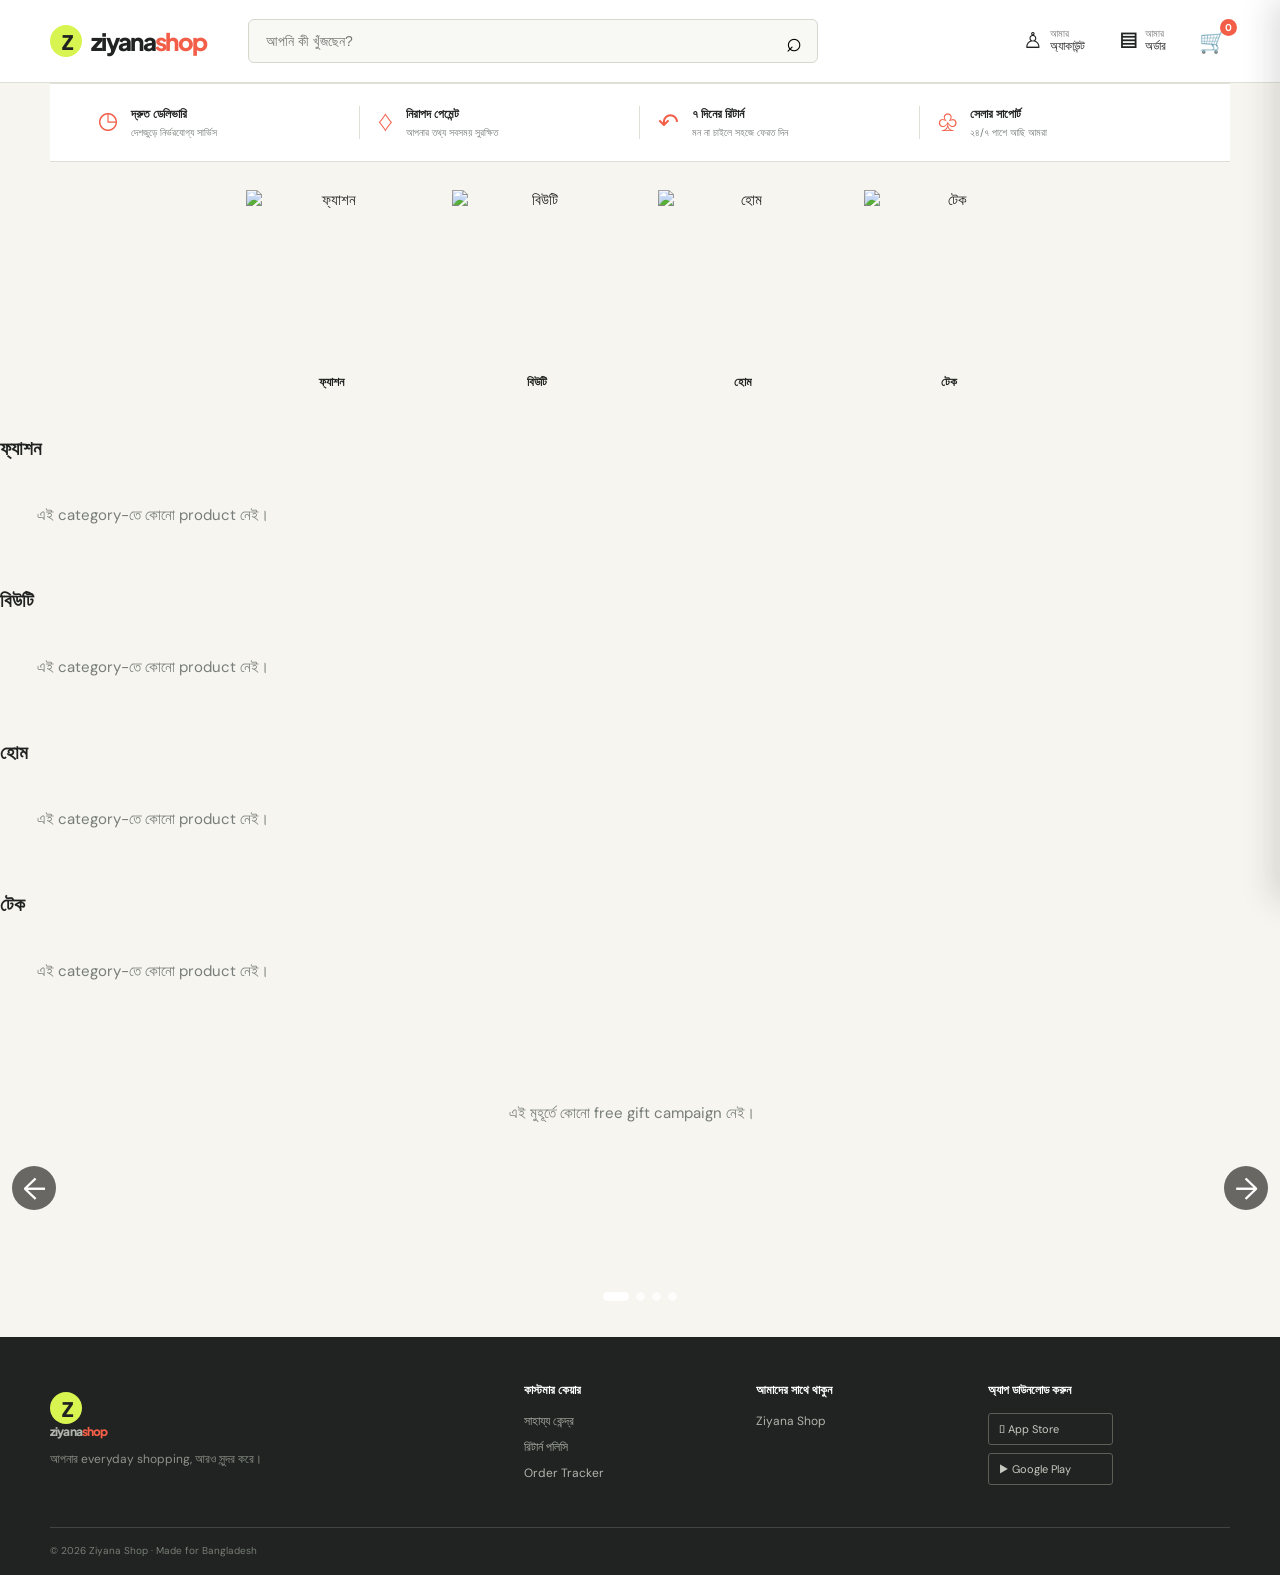
==== index.html @ 01402bc1 "Fix promotional slider dimensions" ====
<!doctype html>
<html lang="bn">
  <head>
    <meta charset="UTF-8" />
    <meta name="viewport" content="width=device-width, initial-scale=1.0" />
    <title>Ziyana Shop | Everyday made easy</title>
    <link rel="preconnect" href="https://fonts.googleapis.com" />
    <link rel="preconnect" href="https://fonts.gstatic.com" crossorigin />
    <link href="https://fonts.googleapis.com/css2?family=DM+Sans:wght@400;500;600;700&family=Plus+Jakarta+Sans:wght@600;700;800&display=swap" rel="stylesheet" />
    <link rel="stylesheet" href="style.css?v=slider-layout-2" />
  </head>
  <body>
<header class="site-header">
      <div class="header-main container">
        <a class="brand" href="#top" aria-label="Ziyana Shop home"><span class="brand-mark">Z</span><span>ziyana<span>shop</span></span></a>
        <div class="search-wrap">
          <input id="searchInput" type="search" placeholder="আপনি কী খুঁজছেন?" aria-label="Search products" />
          <button id="searchButton" class="search-button" aria-label="Search">⌕</button>
          <div id="searchSuggestions" class="search-suggestions" hidden></div>
        </div>
        <nav class="header-actions" aria-label="Account actions">
          <button class="nav-action" id="accountButton"><span class="action-icon">♙</span><span><small>আমার</small> অ্যাকাউন্ট</span></button>
          <button class="nav-action" id="ordersButton"><span class="action-icon">▤</span><span><small>আমার</small> অর্ডার</span></button>
          <button class="cart-button" id="cartButton" aria-label="Open cart"><span>🛒</span><b id="cartCount">0</b></button>
        </nav>
      </div>
      <div class="nav-row container">
        <button class="category-menu" id="categoryMenu"><span>☰</span> সব ক্যাটাগরি <i>⌄</i></button>
        <nav class="quick-links"><a href="#campaign">ক্যাম্পেইন</a><a href="#categories">ক্যাটাগরি</a><a href="#mall" data-action="mall-products">Ziyana Shop</a><a href="#help">সাহায্য কেন্দ্র</a></nav>
        <span class="delivery-note">⌖ ঢাকা, বাংলাদেশ <span>⌄</span></span>
      </div>
    </header>

    <main id="top">
<section class="benefits container" aria-label="Shopping benefits"><div><span class="benefit-icon">◷</span><p><b>দ্রুত ডেলিভারি</b><small>দেশজুড়ে নির্ভরযোগ্য সার্ভিস</small></p></div><div><span class="benefit-icon">♢</span><p><b>নিরাপদ পেমেন্ট</b><small>আপনার তথ্য সবসময় সুরক্ষিত</small></p></div><div><span class="benefit-icon">↶</span><p><b>৭ দিনের রিটার্ন</b><small>মন না চাইলে সহজে ফেরত দিন</small></p></div><div><span class="benefit-icon">♧</span><p><b>সেলার সাপোর্ট</b><small>২৪/৭ পাশে আছি আমরা</small></p></div></section>

      <section class="section container" id="categories">
  <div class="section-heading">
    <div>
      <p class="eyebrow">SHOP YOUR STYLE</p>
      <h2>Shop by category</h2>
    </div>
    <div class="category-slider-controls">
      <button type="button" class="category-slider-arrow" data-category-scroll="left" aria-label="Previous categories">←</button>
      <button type="button" class="category-slider-arrow" data-category-scroll="right" aria-label="Next categories">→</button>
    </div>
  </div>
  <div class="category-grid" id="categoryGrid"></div>
</section><div id="dynamicCategorySections"></div>

      
<section class="promo-master-slider" id="promoMasterSlider" aria-label="Promotional sections">
  <div class="promo-slider-track">
    <article class="promo-slide" data-promo-static="campaign" data-promo-key="campaign"><section class="deal-band campaign-band" id="campaign"><div class="section container"><div class="campaign-banner" data-action="new-arrival-products" role="button" tabindex="0" aria-label="New arrival products দেখুন"><div><p class="eyebrow coral">SPECIAL CAMPAIGN · JUST FOR YOU</p><h2><span id="campaignBannerTitle">Style refresh,</span><br /><em id="campaignBannerSubtitle">feel your best.</em></h2><p id="campaignBannerText">নির্বাচিত category-তে special price, limited-time offers এবং নতুন season-এর favourites একসাথে.</p></div><div class="campaign-visual"><img id="campaignBannerImage" src="https://images.unsplash.com/photo-1542291026-7eec264c27ff?auto=format&fit=crop&w=900&q=85" alt="Campaign banner"><div class="campaign-stamp">UP<br /><strong>TO</strong><br /><b id="campaignBannerDiscount">50%</b><br />OFF</div></div></div><div class="category-product-section new-arrivals-section" id="newArrivals" style="display:none !important;"><div class="section-heading deal-heading"><div><p class="eyebrow coral">NEW ARRIVALS</p><h2>New arrival</h2></div></div><div class="product-grid" id="newArrivalProductGrid"></div></div></section></article>
    <article class="promo-slide" data-promo-static="mall" data-promo-key="mall"><section class="section container story-section" id="mall"><div class="story-card" data-action="mall-products" role="button" tabindex="0" aria-label="Ziyana Shop দেখুন"><div><p class="eyebrow">ZIYANA SHOP</p><h2>Ziyana Shop Featured Section</h2><p>আপনার জন্য বেছে নেওয়া ট্রেন্ডিং ও পছন্দের পণ্যগুলো এক নজরে দেখে নিন।</p></div><img src="https://images.unsplash.com/photo-1525507119028-ed4c629a60a3?auto=format&fit=crop&w=1000&q=85" alt="Clothing rack in a modern store" /></div></section></article>
  </div>
  <button type="button" class="promo-slider-arrow promo-slider-prev" aria-label="Previous section">←</button>
  <button type="button" class="promo-slider-arrow promo-slider-next" aria-label="Next section">→</button>
  <div class="promo-slider-dots" aria-label="Promotional sections"></div>
</section>
<div class="promo-sources" aria-hidden="true" hidden>
  <section class="section container gift-section" id="gifts"><div class="section-heading"><div><p class="eyebrow">FREE WITH YOUR ORDER</p><h2>Free gifts</h2></div></div><div class="gift-grid" id="giftGrid"></div></section>
  <section id="campaignAdsSource" class="special-campaigns"><div class="ad-grid" id="adGrid"></div></section>
</div>
</main>

    <footer id="help"><div class="container footer-inner"><div><a class="brand footer-brand" href="#top"><span class="brand-mark">Z</span><span>ziyana<span>shop</span></span></a><p>আপনার everyday shopping, আরও সুন্দর করে।</p></div><div><b>কাস্টমার কেয়ার</b><a href="#help" data-info-page="help">সাহায্য কেন্দ্র</a><a href="#help" data-info-page="returns">রিটার্ন পলিসি</a><a href="#help" data-action="order-tracker">Order Tracker</a></div><div><b>আমাদের সাথে থাকুন</b><a href="#categories" data-action="mall-products">Ziyana Shop</a></div><div><b>অ্যাপ ডাউনলোড করুন</b><span class="app-badge"> App Store</span><span class="app-badge">▶ Google Play</span></div></div><div class="copyright container">© 2026 Ziyana Shop · Made for Bangladesh</div></footer>

    <div class="overlay" id="overlay" hidden></div>
    <aside class="cart-drawer" id="cartDrawer" aria-label="Shopping cart"><div class="drawer-head"><h2>আপনার ব্যাগ <span id="drawerCount">0</span></h2><button id="closeCart" aria-label="Close cart">×</button></div><div id="cartItems" class="cart-items"><div class="empty-cart"><span>🛍</span><h3>আপনার ব্যাগ খালি</h3><p>পছন্দের পণ্যগুলো এখানে জমা হবে।</p></div></div><div class="cart-footer"><div><span>সাবটোটাল</span><strong id="cartTotal">৳০</strong></div><button class="primary-button checkout-button">চেকআউট করুন <span>→</span></button></div></aside>
    <div class="modal" id="productModal" hidden><button class="modal-close" id="closeModal">×</button><div id="modalContent"></div></div>
    <div class="modal campaign-view-modal" id="campaignViewModal" hidden><button class="modal-close" data-close-modal="campaignViewModal">×</button><div id="campaignViewContent"></div></div>
    <div class="modal form-modal" id="authModal" hidden><button class="modal-close" data-close-modal="authModal">×</button><div id="authContent"></div></div>
    <div class="modal form-modal wide-modal" id="checkoutModal" hidden><button class="modal-close" data-close-modal="checkoutModal">×</button><div id="checkoutContent"></div></div>
    <div class="modal form-modal wide-modal" id="adminModal" hidden><button class="modal-close" data-close-modal="adminModal">×</button><div id="adminContent"></div></div>
    <div class="modal form-modal" id="ordersModal" hidden><button class="modal-close" data-close-modal="ordersModal">×</button><div id="ordersContent"></div></div>
    <div class="modal form-modal wide-modal info-modal" id="infoModal" hidden><button class="modal-close" data-close-modal="infoModal">×</button><div id="infoContent"></div></div>
    <div class="toast" id="toast">পণ্যটি আপনার ব্যাগে যোগ হয়েছে ✓</div>
    <script src="https://cdn.jsdelivr.net/npm/@supabase/supabase-js@2"></script>
    <script src="supabase-config.js"></script>
    <script src="app.js?v=page-routes-1"></script>
    <script src="slider-layout-fix.js?v=1"></script>
    <script src="route-pages.js?v=1"></script>
  </body>
</html>
---- style.css ----
.campaign-view-modal{width:min(1050px,calc(100% - 24px));background:#f7f8ef}.campaign-view-modal .campaign-view-header{padding:22px 24px;background:linear-gradient(135deg,#f0f6d5,#fff0e7)}.campaign-view-modal .campaign-product-grid{display:grid;grid-template-columns:repeat(auto-fit,minmax(180px,1fr));gap:14px;padding:20px}.campaign-view-modal .product-card{min-width:0;border-radius:16px;background:#fff;overflow:hidden;box-shadow:0 8px 22px #27321b18;transition:transform .2s ease,box-shadow .2s ease}.campaign-view-modal .product-card:hover{transform:translateY(-5px) rotate(-.5deg);box-shadow:0 14px 30px #27321b2b}.campaign-view-modal .product-image{aspect-ratio:1/1;background:linear-gradient(145deg,#f1f5d9,#ffe8de);padding:12px}.campaign-view-modal .product-image img{width:100%;height:100%;object-fit:cover;border-radius:12px;padding:0}.campaign-view-modal .product-info{padding:12px}.campaign-view-modal .product-actions{grid-template-columns:1fr}.campaign-view-modal .buy-now-button{
  width:100%;
  margin-top:13px!important;
  border:1px solid var(--ink);
  background:#fff;
  color:var(--ink);
  padding:9px!important;
  font-size:11px;
  font-weight:600;
}
.campaign-view-modal .buy-now-button:hover{
  background:var(--ink);
  color:#fff;
}
.gift-rule-fields{display:grid;grid-template-columns:repeat(2,minmax(0,1fr));gap:10px;margin:10px 0}.gift-rule-fields label{display:grid;gap:6px;color:var(--muted);font-size:10px;font-weight:700}.gift-rule-fields input,.gift-rule-fields select{width:100%;margin:0}
@media(max-width:600px){.gift-rule-fields{grid-template-columns:1fr}}
.info-modal{background:#f7f8ef}.info-page{max-width:720px;margin:0 auto;padding:26px}.info-page h2{font:800 32px var(--heading);margin:8px 0 12px}.info-page>p:not(.eyebrow){color:var(--muted);line-height:1.7}.info-points{display:grid;gap:10px;margin-top:24px}.info-points>div{display:flex;align-items:center;gap:14px;padding:16px;background:#fff;border:1px solid var(--line);border-radius:12px}.info-points b{display:grid;place-items:center;width:32px;height:32px;border-radius:50%;background:var(--coral);color:#fff}.tracker-result{margin-top:20px;background:#fff;border:1px solid var(--line);border-radius:12px;padding:16px}
.campaign-visual{position:relative;min-height:220px;display:flex;align-items:center;justify-content:center;overflow:hidden}.campaign-visual>img{width:100%;height:260px;object-fit:cover}.campaign-visual .campaign-stamp{position:absolute;right:12px;bottom:12px}.campaign-picker input[type="checkbox"]{width:18px!important;height:18px!important;accent-color:var(--coral);cursor:pointer}.campaign-picker label{cursor:pointer}
.category-product-section{padding-top:16px}.category-product-section+.category-product-section{margin-top:34px}.category-product-section .section-heading{margin-bottom:18px}.category-product-section .see-more-button{margin:0}
.special-campaigns{padding-top:24px}.special-campaigns .section-heading{margin-bottom:18px}
.selected-products-preview{display:grid;gap:7px;margin:8px 0 14px;padding:10px 12px;border:1px solid #dfe4d7;background:#fff}.selected-products-preview>b{font-size:11px;color:var(--ink)}.selected-products-preview>div{display:flex;flex-wrap:wrap;gap:5px}.selected-products-preview>div>span{padding:4px 7px;background:#eef4d8;color:#42502b;font-size:10px}.selected-products-preview small{color:var(--muted);font-size:10px}
.admin-card{position:relative;transition:box-shadow .2s ease}.admin-card.is-collapsed{min-height:72px}.admin-card.is-collapsed>form,.admin-card.is-collapsed>.admin-list,.admin-card.is-collapsed>.product-list-tools,.admin-card.is-collapsed>.selected-products-preview{display:none}.admin-card-toggle{position:absolute;top:14px;right:14px;border:1px solid var(--line);background:#fff;color:var(--ink);padding:7px 12px;font-size:11px;font-weight:700;cursor:pointer}.admin-card:not(.is-collapsed){box-shadow:0 10px 28px #27321b12}.product-list-tools{display:grid;gap:5px;margin:12px 0}.product-list-tools input{width:100%;padding:11px;border:1px solid var(--line);font:inherit;font-size:12px}.product-list-tools small{color:var(--muted);font-size:10px}
.admin-grid{align-items:start}.admin-grid>.admin-card:nth-child(1),#adminModal>.admin-card:nth-of-type(odd){background:#f5f8e8}.admin-grid>.admin-card:nth-child(2),#adminModal>.admin-card:nth-of-type(even){background:#fff5ed}.admin-card{border:0!important;border-radius:14px!important;overflow:hidden;padding:22px!important;box-shadow:0 8px 24px #27321b10}.admin-card.is-collapsed{padding:20px 22px!important}.admin-card h3{padding-right:84px}.admin-card-toggle{border-radius:999px}.admin-card:not(.is-collapsed) .admin-card-toggle{background:var(--ink);color:#fff}.admin-card .admin-list{max-height:360px;overflow:auto}.admin-card .admin-list-row{background:#ffffffb8;border-radius:10px;margin:7px 0;border:1px solid #ffffff}.admin-card .admin-list-row:hover{transform:translateY(-1px);box-shadow:0 5px 14px #27321b12}.admin-stats>div{border-radius:14px;box-shadow:0 5px 18px #27321b12}
.gift-summary{display:flex;align-items:center;gap:10px;margin:10px 0;padding:8px;background:#f4f7e9;color:#4b774b}.gift-summary img{width:42px;height:42px;object-fit:cover;background:#fff}.gift-summary span{display:grid;gap:2px;flex:1}.gift-summary span b{font-size:10px;text-transform:uppercase;color:var(--muted)}.gift-summary strong{font-size:11px}
/* Final campaign view override */
#campaignViewModal.campaign-view-modal{position:fixed!important;inset:0!important;left:0!important;top:0!important;transform:none!important;width:100vw!important;max-width:none!important;height:100vh!important;max-height:none!important;margin:0!important;border:0!important;border-radius:0!important;overflow-x:hidden!important;overflow-y:auto!important;padding:52px clamp(18px,5vw,72px)!important;display:block!important}
#campaignViewModal.campaign-view-modal[hidden]{display:none!important}
#campaignViewModal .campaign-product-grid{width:100%;max-width:1180px;margin:0 auto;display:grid;grid-template-columns:repeat(4,minmax(0,1fr));gap:18px}
@media(max-width:800px){#campaignViewModal .campaign-product-grid{grid-template-columns:repeat(2,minmax(0,1fr));gap:10px}#campaignViewModal{padding:48px 15px 30px!important}}
.category-grid{grid-template-columns:repeat(2,minmax(0,220px))}.campaign-banner{background:var(--lime);display:flex;align-items:center;justify-content:space-between;min-height:235px;padding:35px 55px;margin-bottom:55px;overflow:hidden}.campaign-banner h2{font-size:35px}.campaign-banner p:not(.eyebrow){max-width:455px;color:#525b4b;line-height:1.6;font-size:13px;margin:12px 0 20px}.campaign-stamp{width:145px;height:145px;border-radius:50%;background:var(--coral);color:#fff;display:grid;place-content:center;text-align:center;line-height:.92;transform:rotate(10deg);font:700 15px var(--heading)}.campaign-stamp strong{font-size:11px}.campaign-stamp b{font-size:28px}.campaign-heading{margin-bottom:25px}.see-more-button{display:flex;align-items:center;gap:20px;background:var(--ink);color:#fff;padding:13px 22px;margin:28px auto 0;font-size:12px;font-weight:700;border-radius:2px}.see-more-button span{font-size:17px}
@media(max-width:800px){.campaign-banner{padding:28px 22px;min-height:260px}.campaign-banner h2{font-size:28px}.campaign-stamp{width:105px;height:105px;font-size:11px}.campaign-stamp b{font-size:22px}}

.admin-entry{color:var(--coral)}
.ad-section{padding-top:0}.ad-grid{display:grid;grid-template-columns:repeat(auto-fit,minmax(260px,1fr));gap:14px}.ad-card{position:relative;display:flex;align-items:center;min-height:125px;overflow:hidden;background:var(--ink);color:#fff}.ad-card img{width:42%;height:125px;object-fit:cover;opacity:.82}.ad-card span{display:grid;gap:5px;padding:18px}.ad-card small{color:var(--lime);font-size:9px;letter-spacing:.08em}.ad-card b{font:700 18px var(--heading)}.ad-card em{font-size:12px;color:#d9ddd2;font-style:normal}.ad-card>strong{position:absolute;right:17px;top:15px;color:var(--lime);font-size:20px}
.form-modal{width:min(510px,calc(100% - 30px));max-height:90vh;overflow:auto;padding:38px}.wide-modal{width:min(980px,calc(100% - 30px))}.panel-heading{margin-bottom:24px}.panel-heading h2,.admin-top h2{margin:5px 0 8px;font:800 27px var(--heading)}.panel-heading p:not(.eyebrow),.admin-top p:not(.eyebrow){color:var(--muted);font-size:13px;line-height:1.6}.stack-form,.admin-form{display:grid;gap:12px}.stack-form input,.stack-form textarea,.stack-form select,.admin-form input,.admin-form textarea,.admin-form select,.coupon-row input{width:100%;border:1px solid var(--line);background:#fafaf7;padding:13px 14px;font:inherit;font-size:13px;outline:0}.stack-form textarea,.admin-form textarea{min-height:90px;resize:vertical}.stack-form input:focus,.stack-form textarea:focus,.stack-form select:focus,.admin-form input:focus,.admin-form textarea:focus{border-color:var(--ink)}.form-switch{color:var(--muted);font-size:12px;text-align:center}.form-switch button{border:0;background:none;color:var(--coral);font-weight:700}.demo-note{background:#f1f3e8;color:#68705f;padding:10px;font-size:11px;text-align:center}.account-actions{display:grid;gap:10px}.outline-button{border:1px solid var(--ink);background:transparent;color:var(--ink);padding:12px 16px;font-weight:700;font-size:12px}.checkout-layout{display:grid;grid-template-columns:1fr 320px;gap:28px}.coupon-row{display:flex;gap:8px}.coupon-row .outline-button{white-space:nowrap;padding:0 16px}.coupon-message{font-size:11px;color:var(--muted);margin:0}.checkout-summary{background:#f4f5eb;padding:20px;height:max-content}.checkout-summary h3{margin:0 0 18px;font:700 16px var(--heading)}.checkout-summary>div{display:flex;justify-content:space-between;gap:18px;font-size:12px;margin:11px 0}.checkout-summary>div span{color:var(--muted)}.checkout-summary>div b{font-weight:700;text-align:right}.checkout-summary hr{border:0;border-top:1px solid var(--line);margin:18px 0}.checkout-summary .total-row{font-size:15px;align-items:center;margin-top:18px}.checkout-summary .total-row strong{font:800 20px var(--heading)}.discount-text{color:#31834d}.checkout-summary .primary-button{width:100%;justify-content:center;margin-top:20px}.stock-note{display:block;color:var(--muted);font-size:10px;margin:7px 0}.add-button:disabled{cursor:not-allowed;opacity:.5}.empty-state{color:var(--muted);padding:25px 0;text-align:center}.order-list{display:grid;gap:10px}.order-card{border:1px solid var(--line);padding:15px;display:grid;grid-template-columns:1fr auto auto;gap:7px 15px}.order-card small,.order-card p{grid-column:1/-1;color:var(--muted);font-size:11px;margin:0}.order-card strong{font-size:14px}.status{padding:4px 8px;background:#eef0e5;font-size:10px}.status.delivered{background:#d9f3d9;color:#276e32}.status.shipped,.status.confirmed{background:#e7edfb;color:#31519a}.status.pending{background:#fff0d7;color:#8a5b1d}
.admin-top{display:flex;justify-content:space-between;gap:20px;align-items:flex-start;margin-bottom:25px}.admin-stats{display:grid;grid-template-columns:repeat(4,1fr);gap:10px;margin-bottom:22px}.admin-stats div{background:#f3f4e9;padding:16px}.admin-stats b{display:block;font:800 20px var(--heading)}.admin-stats span{font-size:11px;color:var(--muted)}.admin-grid{display:grid;grid-template-columns:repeat(2,minmax(0,1fr));gap:16px}.admin-section{border:1px solid var(--line);padding:20px;margin-top:16px}.admin-grid .admin-section{margin-top:0}.admin-section h3{margin:0 0 16px;font:700 16px var(--heading)}.two-fields{display:grid;grid-template-columns:1fr 1fr;gap:10px}.admin-list{display:grid;gap:7px;margin-top:18px}.admin-list-row{display:flex;align-items:center;justify-content:space-between;gap:12px;padding:10px;background:#fafaf7;border-bottom:1px solid var(--line)}.admin-list-row span{display:grid;gap:3px;min-width:0}.admin-list-row b{font-size:12px;overflow:hidden;text-overflow:ellipsis;white-space:nowrap}.admin-list-row small{color:var(--muted);font-size:10px}.admin-list-row>button{background:none;color:var(--coral);font-size:20px}.section-inline{display:flex;align-items:center;justify-content:space-between;gap:15px}.section-inline>span{color:var(--muted);font-size:11px}.order-admin-row select{border:1px solid var(--line);padding:7px;background:#fff;font-size:11px}
@media(max-width:800px){.admin-entry{display:none}.checkout-layout,.admin-grid{grid-template-columns:1fr}.form-modal{padding:25px 18px}.admin-stats{grid-template-columns:repeat(2,1fr)}.admin-top{display:block}.admin-top .outline-button{margin-top:14px}.order-card{grid-template-columns:1fr auto}.order-card strong{grid-column:2;grid-row:1}.order-card .status{grid-column:1}.ad-card b{font-size:15px}}

#adminModal{padding:0;background:#eef1e8;border:0;border-radius:4px;overflow:hidden;box-shadow:0 24px 80px #10151055}#adminModal>.modal-close{z-index:2;top:20px;right:22px;width:34px;height:34px;border:1px solid #ffffff55;background:#ffffff18;color:#fff}#adminModal .admin-top{margin:0;padding:32px 38px 30px;background:var(--ink);color:#fff;position:relative}#adminModal .admin-top h2{font-size:31px;letter-spacing:-.04em}#adminModal .admin-top p:not(.eyebrow){max-width:540px;color:#b9c1b4}#adminModal .admin-top .eyebrow{color:var(--lime)}#adminModal .admin-top .outline-button{border-color:#ffffff70;color:#fff;background:#ffffff12}#adminModal>.admin-top+*,#adminModal .admin-grid,#adminModal>.admin-section{margin-left:38px;margin-right:38px}.admin-stats{gap:12px;padding-top:22px}.admin-stats div{background:#fff;border:1px solid #e0e4d8;border-radius:3px;padding:18px 20px;box-shadow:0 5px 15px #30382b0b}.admin-stats div:nth-child(2) b{color:var(--coral)}.admin-stats div:nth-child(3) b{color:#43865a}.admin-stats div:nth-child(4) b{color:#85713d}.admin-stats b{font-size:24px}.admin-section{background:#fff;border:1px solid #e0e4d8;border-radius:3px;padding:22px;box-shadow:0 5px 15px #30382b08}.admin-section h3{font-size:15px;letter-spacing:-.01em}.admin-form input,.admin-form textarea,.admin-form select{background:#f8faf5;border-color:#dfe4d7;border-radius:2px}.admin-form .primary-button{justify-content:center}.admin-list-row{border:1px solid #e4e8de;background:#fbfcf9;border-radius:2px;padding:11px 12px}.admin-list-row:hover{border-color:#c7d57b;background:#f8faed}.admin-list-row>button{width:28px;height:28px;border-radius:50%;background:#fff1ed}.section-inline .outline-button{padding:8px 12px}.order-admin-row select{border-radius:2px;border-color:#d8dfcf;background:#f8faf5}.admin-grid{padding-bottom:2px}
@media(max-width:800px){#adminModal>.admin-top+*{margin-left:18px;margin-right:18px}#adminModal .admin-top{padding:26px 20px}.admin-stats{padding-top:18px}.admin-section{padding:17px}.admin-top h2{font-size:25px}}

#adminModal{position:fixed;inset:0;width:100vw;max-width:none;height:100vh;max-height:none;margin:0;border-radius:0;overflow-y:auto;transform:none}#adminModal .admin-top{padding-top:38px;padding-right:78px}#adminModal .admin-grid,#adminModal>.admin-section{max-width:1180px;margin-left:auto;margin-right:auto}#adminModal .admin-stats{max-width:1180px;margin-left:auto;margin-right:auto;padding-left:0;padding-right:0}
#adminModal{background-color:#e9efde;background-image:linear-gradient(135deg,#ffffff45 25%,transparent 25%,transparent 50%,#ffffff45 50%,#ffffff45 75%,transparent 75%);background-size:18px 18px}
@media(max-width:800px){#adminModal .admin-top{padding:28px 62px 25px 20px}#adminModal .admin-grid,#adminModal>.admin-section{margin-left:18px;margin-right:18px}#adminModal .admin-stats{margin-left:18px;margin-right:18px}}

.campaign-picker{display:grid;gap:7px;border:1px solid #dfe4d7;padding:12px;background:#f8faf5}.campaign-picker legend{padding:0 5px;color:var(--muted);font-size:11px}.campaign-picker label{display:grid;grid-template-columns:18px 1fr auto;align-items:center;gap:7px;padding:7px 8px;background:#fff;border:1px solid transparent;font-size:11px}.campaign-picker label:hover{border-color:#c7d57b}.campaign-picker input{width:auto}.campaign-picker small{color:var(--muted)}.order-admin-row{flex-wrap:wrap}.order-admin-row .outline-button{padding:7px 10px;font-size:10px;margin-left:auto}.order-detail-grid{display:grid;grid-template-columns:repeat(2,1fr);gap:10px;margin-bottom:18px}.order-detail-grid>div{display:grid;gap:5px;padding:13px;background:#f4f5eb}.order-detail-grid small{color:var(--muted);font-size:10px}.order-detail-grid b{font-size:13px}.order-detail-grid .order-address{grid-column:1/-1}.order-detail-items{display:grid;gap:7px;margin-bottom:18px}.order-detail-items>div{display:flex;justify-content:space-between;border-bottom:1px solid var(--line);padding:8px 0;font-size:12px}.detail-summary{margin:0}.detail-summary>div{margin:8px 0}
@media(max-width:800px){.order-detail-grid{grid-template-columns:1fr}.order-detail-grid .order-address{grid-column:auto}.order-admin-row .outline-button{margin-left:0}}

.product-image img{object-fit:contain;background:#f4f3ee;padding:12px}.product-actions{display:grid;grid-template-columns:1fr 1fr;gap:7px}.buy-now-button{margin-top:13px!important;background:#fff;color:var(--ink);padding:9px!important;font-size:11px;font-weight:600}.buy-now-button:disabled{opacity:.45;cursor:not-allowed}.danger-button{border-color:var(--coral);color:var(--coral)}.summary-item{display:flex;align-items:center;justify-content:space-between;gap:12px;margin:10px 0!important}.summary-item>span{color:var(--ink)!important}.summary-item-actions{display:flex;align-items:center;gap:7px}.summary-item-actions button{width:23px;height:23px;border:1px solid var(--line);background:#fff;color:var(--ink);line-height:1}.summary-item-actions strong{min-width:62px;text-align:right}.summary-item-actions .summary-remove{border:0;color:var(--coral);font-size:17px;background:transparent}
.gift-grid{display:grid;grid-template-columns:minmax(260px,480px)}.gift-card{display:flex;gap:18px;background:var(--lime);padding:16px}.gift-card img{width:120px;height:120px;object-fit:contain;background:#fff}.gift-card h3{margin:7px 0;font:700 17px var(--heading)}.gift-card p:not(.eyebrow){font-size:12px;line-height:1.5;color:#56604d}.gift-card small{font-size:11px;color:#56604d}.gift-summary{color:#4b774b}.track-row,.admin-order-search{display:flex;gap:8px;margin-bottom:18px}.track-row input,.admin-order-search input{flex:1;border:1px solid var(--line);padding:12px;font:inherit;font-size:12px}.mini-button{border:0;background:none;color:var(--coral);font-size:11px;font-weight:700}.tracking-button{display:inline-block;color:#31519a;font-size:11px;font-weight:700}.product-reviews{border-top:1px solid var(--line);margin-top:20px;padding-top:15px}.product-reviews h3{font:700 14px var(--heading)}.product-reviews p{border-bottom:1px solid var(--line);padding:8px 0;font-size:12px}.product-reviews p b{color:#b17b00}.product-reviews small{color:var(--muted)}
.gift-out-of-stock{filter:grayscale(.55);opacity:.75}.gift-out-of-stock small{color:var(--coral);font-weight:700}
.picker-search{grid-column:1/-1!important;width:100%!important;padding:10px!important;border:1px solid var(--line)!important;background:#fff!important}.row-actions{display:flex!important;gap:6px!important;align-items:center}.row-actions .outline-button{padding:6px 9px;font-size:10px}.admin-more{margin:18px auto 0}.admin-order-search{background:#f4f5eb;padding:12px;margin:0 0 16px}.admin-order-search .outline-button{white-space:nowrap}.admin-list-row[hidden]{display:none}
.campaign-view-modal{inset:0!important;left:0!important;top:0!important;width:100vw!important;max-width:none!important;height:100vh!important;max-height:none!important;margin:0!important;border-radius:0!important;overflow-y:auto;padding:52px clamp(18px,5vw,72px)}.campaign-view-header{max-width:1180px;margin:0 auto 30px}.campaign-view-header h2{font:800 34px var(--heading);margin:6px 0}.campaign-view-header p:not(.eyebrow){color:var(--muted)}.campaign-product-grid{max-width:1180px;margin:auto;display:grid;grid-template-columns:repeat(4,minmax(0,1fr));gap:18px}.campaign-view-modal>.modal-close{position:fixed;top:18px;right:24px;z-index:2;background:var(--ink);color:#fff;border-radius:50%;width:36px;height:36px;font-size:24px}.gift-card{cursor:pointer}.gift-card>strong{margin-left:auto;color:var(--coral);font-size:23px}@media(max-width:800px){.campaign-product-grid{grid-template-columns:repeat(2,minmax(0,1fr))}.campaign-view-header h2{font-size:26px}}
:root{--ink:#202321;--muted:#777d78;--cream:#f7f5ef;--lime:#d7f451;--coral:#f25e48;--line:#dedfd7;--white:#fff;--heading:'Plus Jakarta Sans',sans-serif}*{box-sizing:border-box}html{scroll-behavior:smooth}body{margin:0;color:var(--ink);background:var(--cream);font-family:'DM Sans',sans-serif;font-size:15px}button,a{font:inherit}button{cursor:pointer;border:0}a{color:inherit;text-decoration:none}.container{width:min(1180px,calc(100% - 48px));margin:auto}.topline{height:32px;background:var(--ink);color:#e5e7dd;text-align:center;font-size:12px;letter-spacing:.02em;padding:8px}.topline span{color:var(--lime)}.site-header{background:var(--white);border-bottom:1px solid var(--line);position:sticky;top:0;z-index:10}.header-main{height:82px;display:flex;align-items:center;gap:42px}.brand{display:flex;align-items:center;gap:9px;font:800 24px var(--heading);letter-spacing:-.07em;white-space:nowrap}.brand>span:last-child>span{color:var(--coral)}.brand-mark{display:grid;place-items:center;background:var(--lime);color:var(--ink);width:32px;height:32px;border-radius:50%;font:800 20px var(--heading);letter-spacing:-.1em}.search-wrap{position:relative;display:flex;flex:1;max-width:570px}.search-wrap input{height:44px;border:1px solid #d5d8cd;background:#f8f8f5;border-radius:6px;width:100%;padding:0 52px 0 17px;outline:0;font-size:14px}.search-wrap input:focus{border-color:var(--ink)}.search-button{position:absolute;right:0;top:0;height:44px;width:48px;background:transparent;font-size:27px}.header-actions{display:flex;align-items:center;gap:23px;margin-left:auto}.nav-action{display:flex;gap:7px;align-items:center;background:none;color:var(--ink);font-size:12px;text-align:left;line-height:1.15}.nav-action small{display:block;color:var(--muted);font-size:10px}.action-icon{font-size:22px}.cart-button{position:relative;background:none;font-size:22px;padding:4px}.cart-button b{position:absolute;right:-7px;top:-4px;background:var(--coral);color:#fff;border-radius:50%;font-size:10px;min-width:17px;height:17px;display:grid;place-items:center}.nav-row{height:47px;display:flex;align-items:center;gap:35px}.category-menu{height:47px;background:var(--lime);padding:0 18px;font-size:13px;font-weight:700;display:flex;gap:13px;align-items:center}.category-menu i{font-style:normal;font-size:18px;margin-left:17px}.quick-links{display:flex;gap:28px;font-size:13px}.quick-links a:hover,.view-all:hover{color:var(--coral)}.delivery-note{font-size:12px;color:var(--muted);margin-left:auto}.delivery-note span{color:var(--ink);margin-left:6px}.hero{min-height:468px;display:grid;grid-template-columns:46% 54%;align-items:center;padding:42px 0 46px}.eyebrow{font-size:11px;letter-spacing:.18em;color:var(--muted);font-weight:700;margin:0 0 16px}.hero h1,.section h2,.story-card h2{font:800 46px/1.1 var(--heading);letter-spacing:-.065em;margin:0}.hero h1 em,.story-card em{color:var(--coral);font-style:normal}.hero-text{max-width:420px;color:#6b706d;line-height:1.7;margin:22px 0}.hero-actions{display:flex;align-items:center;gap:24px}.primary-button,.dark-button{background:var(--ink);color:white;padding:14px 20px;display:inline-flex;gap:22px;align-items:center;font-weight:700;font-size:13px;border-radius:3px}.primary-button span,.dark-button span{font-size:18px}.text-button{font-weight:700;font-size:13px;text-decoration:underline;text-underline-offset:4px}.trust-row{display:flex;gap:22px;margin-top:36px;color:#777d78;font-size:11px}.hero-art{height:356px;position:relative;margin-left:35px}.hero-art:before{content:'';position:absolute;inset:0 0 0 44px;background:var(--lime);border-radius:2px 70px 2px 2px;transform:rotate(-3deg)}.hero-art img{position:absolute;width:80%;height:100%;object-fit:cover;right:3%;top:0;mix-blend-mode:multiply;border-radius:2px}.hero-tag{position:absolute;z-index:1;left:0;top:35px;background:var(--coral);color:#fff;border-radius:50%;width:86px;height:86px;display:grid;place-content:center;text-align:center;font:700 12px/1.2 var(--heading);transform:rotate(-12deg)}.hero-tag strong{font-size:18px}.floating-card{position:absolute;z-index:2;right:-4px;bottom:22px;background:var(--white);padding:15px 39px 15px 17px;box-shadow:0 8px 30px #2023211f;font-size:11px}.floating-card span{color:var(--muted);display:block}.floating-card strong{font:700 14px var(--heading);display:block;margin-top:5px}.floating-card i{position:absolute;right:14px;top:23px;color:var(--coral);font-style:normal;font-size:20px}.benefits{display:grid;grid-template-columns:repeat(4,1fr);background:#fff;border-top:1px solid var(--line);border-bottom:1px solid var(--line);padding:22px 30px;margin-bottom:70px}.benefits>div{display:flex;gap:13px;align-items:center;border-right:1px solid var(--line);padding-left:18px}.benefits>div:last-child{border:0}.benefit-icon{font-size:25px;color:var(--coral)}.benefits p{margin:0}.benefits b,.benefits small{display:block}.benefits b{font-size:12px}.benefits small{color:var(--muted);font-size:10px;margin-top:4px}.section{padding-bottom:78px}.section-heading{display:flex;align-items:end;justify-content:space-between;margin-bottom:26px}.section h2{font-size:27px}.view-all{font-size:12px;font-weight:700;text-decoration:underline;text-underline-offset:5px}.category-grid{display:grid;grid-template-columns:repeat(6,1fr);gap:14px}.category-card{background:#fff;padding:10px 10px 17px;text-align:center;transition:transform .2s}.category-card:hover{transform:translateY(-4px)}.category-card img{width:100%;aspect-ratio:1;object-fit:cover;display:block;margin-bottom:14px}.category-card b{font-size:12px}.deal-band{background:#eeece4;padding-top:60px}.deal-heading{margin-bottom:25px}.coral{color:var(--coral)}.countdown{display:flex;align-items:center;gap:7px;font-size:11px}.countdown span{color:var(--muted);margin-right:6px}.countdown b{background:var(--ink);color:#fff;padding:9px 8px;font:700 16px var(--heading);border-radius:2px}.countdown i{font-style:normal;font-weight:700}.product-grid{display:grid;grid-template-columns:repeat(4,1fr);gap:18px}.product-card{background:#fff;position:relative;min-width:0}.product-image{background:#f4f3ee;position:relative}.product-image img{width:100%;aspect-ratio:1.06;object-fit:cover;display:block}.wishlist{position:absolute;right:13px;top:12px;background:#fff;border-radius:50%;height:29px;width:29px;font-size:17px;color:#9a9e97}.wishlist.active{color:var(--coral)}.discount{position:absolute;left:0;bottom:0;background:var(--coral);color:#fff;padding:6px 9px;font-size:11px;font-weight:700}.product-info{padding:14px 14px 17px}.product-info h3{font-size:13px;font-weight:500;margin:0 0 10px;white-space:nowrap;overflow:hidden;text-overflow:ellipsis}.stars{color:#f1b541;font-size:12px}.rating{color:var(--muted);font-size:10px;margin-left:4px}.price{display:flex;align-items:center;gap:9px;margin-top:11px}.price strong{font:700 17px var(--heading)}.old-price{text-decoration:line-through;color:#a1a49d;font-size:11px}.add-button{width:100%;margin-top:13px;border:1px solid var(--ink);background:#fff;padding:9px;font-size:11px;font-weight:700}.add-button:hover{background:var(--ink);color:#fff}.story-section{padding-top:0}.story-card{background:var(--lime);display:grid;grid-template-columns:1fr 48%;min-height:290px;overflow:hidden}.story-card>div{padding:45px 50px}.story-card p:not(.eyebrow){color:#4f574a;line-height:1.6;max-width:330px;font-size:13px;margin:17px 0 22px}.story-card img{width:100%;height:100%;object-fit:cover;mix-blend-mode:multiply}.dark-button{background:var(--ink)}footer{background:var(--ink);color:#c6cac1;padding:45px 0 18px}.footer-inner{display:grid;grid-template-columns:2.2fr 1fr 1fr 1.2fr;gap:30px}.footer-brand{color:#fff}.footer-inner p{font-size:12px;color:#8d938b}.footer-inner b{font-size:12px;color:#fff;display:block;margin-bottom:15px}.footer-inner a{display:block;font-size:12px;margin:10px 0;color:#aeb4ab}.app-badge{display:block;border:1px solid #596057;border-radius:3px;padding:8px 10px;font-size:11px;width:125px;margin:8px 0}.copyright{border-top:1px solid #3f453f;margin-top:34px;padding-top:16px;color:#777e76;font-size:10px}.overlay{position:fixed;inset:0;background:#171a1690;z-index:20}.cart-drawer{position:fixed;z-index:21;right:0;top:0;height:100vh;width:min(405px,100%);background:#fff;transform:translateX(100%);transition:transform .25s ease;display:flex;flex-direction:column;box-shadow:-8px 0 30px #20232126}.cart-drawer.open{transform:translateX(0)}.drawer-head{display:flex;justify-content:space-between;padding:23px;border-bottom:1px solid var(--line)}.drawer-head h2{font:700 20px var(--heading);margin:0}.drawer-head h2 span{font:500 12px 'DM Sans';color:var(--muted)}.drawer-head button,.modal-close{background:none;font-size:28px;line-height:1}.cart-items{flex:1;overflow:auto}.empty-cart{text-align:center;color:var(--muted);padding:100px 20px}.empty-cart span{font-size:42px}.empty-cart h3{color:var(--ink);font:700 16px var(--heading)}.empty-cart p{font-size:12px}.cart-line{display:grid;grid-template-columns:66px 1fr auto;gap:12px;padding:18px 23px;border-bottom:1px solid var(--line);align-items:center}.cart-line img{width:66px;height:66px;object-fit:cover}.cart-line h4{margin:0;font-size:12px;font-weight:500}.cart-line p{font-weight:700;font-size:13px;margin:7px 0}.quantity{display:flex;align-items:center;gap:9px;font-size:12px}.quantity button{width:20px;height:20px;background:#eee}.remove{font-size:18px;color:var(--muted);background:none}.cart-footer{padding:22px;border-top:1px solid var(--line)}.cart-footer>div{display:flex;justify-content:space-between;margin-bottom:18px;font-size:13px}.cart-footer strong{font:700 19px var(--heading)}.checkout-button{width:100%;justify-content:space-between}.modal{position:fixed;z-index:22;background:#fff;left:50%;top:50%;transform:translate(-50%,-50%);width:min(700px,calc(100% - 30px));max-height:90vh;overflow:auto;padding:20px}.modal-close{position:absolute;right:18px;top:15px;z-index:2}.modal-product{display:grid;grid-template-columns:1fr 1fr;gap:25px;padding:20px}.modal-product img{width:100%;aspect-ratio:1;object-fit:cover}.modal-product h2{font:700 25px var(--heading);margin:30px 0 10px}.modal-product p{color:var(--muted);line-height:1.6;font-size:13px}.toast{position:fixed;z-index:30;left:50%;bottom:25px;transform:translate(-50%,20px);background:var(--ink);color:#fff;padding:13px 20px;font-size:12px;opacity:0;pointer-events:none;transition:.25s}.toast.show{opacity:1;transform:translate(-50%,0)}.search-suggestions{position:absolute;top:47px;left:0;right:0;background:#fff;border:1px solid var(--line);box-shadow:0 8px 20px #0001;z-index:3}.search-suggestions div{padding:12px 15px;font-size:12px;cursor:pointer}.search-suggestions div:hover{background:var(--cream)}[hidden]{display:none!important}@media(max-width:800px){.container{width:min(100% - 28px,600px)}.header-main{gap:15px;height:68px}.brand{font-size:20px}.brand-mark{width:27px;height:27px;font-size:16px}.header-actions{gap:8px}.nav-action span:last-child{display:none}.action-icon{font-size:21px}.search-wrap{order:3;position:absolute;top:75px;left:14px;right:14px;max-width:none}.site-header{height:123px}.nav-row{height:45px}.quick-links{display:none}.delivery-note{font-size:10px}.category-menu{font-size:11px;padding:0 12px}.hero{display:block;padding-top:125px}.hero h1{font-size:38px}.hero-art{margin:43px 0 0;height:280px}.benefits{grid-template-columns:repeat(2,1fr);gap:18px;margin-bottom:50px;padding:19px 10px}.benefits>div{border:0;padding:0}.benefits>div:nth-child(3),.benefits>div:nth-child(4){padding-top:10px;border-top:1px solid var(--line)}.category-grid{grid-template-columns:repeat(3,1fr);gap:8px}.category-card{padding:7px 7px 12px}.category-card img{margin-bottom:9px}.product-grid{grid-template-columns:repeat(2,1fr);gap:10px}.section h2{font-size:23px}.deal-band{padding-top:45px}.countdown span{display:none}.story-card{grid-template-columns:1fr}.story-card>div{padding:35px 25px}.story-card img{height:220px}.footer-inner{grid-template-columns:1fr 1fr;gap:25px}.footer-inner>div:first-child{grid-column:1/-1}.trust-row{gap:10px;font-size:9px}.modal-product{grid-template-columns:1fr;padding:10px}.modal-product h2{margin:0;font-size:20px}}
.category-subcategory-filters{display:flex;flex-wrap:wrap;gap:8px;margin:0 0 14px}.category-subcategory-filters .primary-button,.category-subcategory-filters .outline-button{padding:8px 14px;font-size:13px}

.category-menu-item{position:relative}.category-hover-menu{position:absolute;top:calc(100% - 6px);left:8px;right:8px;display:none;z-index:30;padding:8px;border:1px solid #eee;border-radius:12px;background:#fff;box-shadow:0 10px 24px rgba(0,0,0,.12)}.category-menu-item:hover .category-hover-menu{display:grid;gap:4px}.category-hover-menu button{border:0;background:transparent;text-align:left;padding:8px 10px;border-radius:8px;cursor:pointer;font:inherit}.category-hover-menu button:hover{background:#f6f6f6}.category-subcategory-row{align-items:flex-start}.category-subcategory-content{flex:1;min-width:0}

.category-card,
.category-card:hover{
  background:transparent!important;
  border:0!important;
  box-shadow:none!important;
}
.category-card img{
  border:0!important;
  box-shadow:none!important;
}
.category-card b{
  background:transparent!important;
}


#categories .section-heading{align-items:center}
#categoryGrid{
  display:flex!important;
  flex-wrap:nowrap!important;
  gap:16px!important;
  width:100%;
  overflow-x:auto!important;
  overflow-y:visible!important;
  scroll-behavior:smooth;
  scroll-snap-type:x proximity;
  scrollbar-width:none;
  padding:8px 2px 18px!important;
}
#categoryGrid::-webkit-scrollbar{display:none}
#categoryGrid .category-menu-item{
  display:block!important;
  flex:0 0 190px!important;
  width:190px!important;
  scroll-snap-align:start;
}
#categoryGrid .category-card{
  display:flex!important;
  flex-direction:column!important;
  width:100%!important;
  background:transparent!important;
  border:0!important;
  box-shadow:none!important;
}
#categoryGrid .category-card img{
  display:block!important;
  width:100%!important;
  aspect-ratio:1/1!important;
  object-fit:cover!important;
  border:0!important;
  box-shadow:none!important;
}
.category-slider-controls{
  display:flex!important;
  align-items:center;
  gap:8px;
}
.category-slider-arrow{
  width:38px;
  height:38px;
  padding:0;
  border:1px solid #d9d9d9;
  border-radius:50%;
  background:transparent!important;
  color:inherit;
  cursor:pointer;
  font-size:18px;
  line-height:1;
}
.category-slider-arrow:hover{background:rgba(0,0,0,.05)!important}
@media(max-width:640px){
  #categoryGrid .category-menu-item{flex-basis:150px!important;width:150px!important}
}

#categoryGrid{
  display:flex!important;
  flex-wrap:nowrap!important;
  gap:16px!important;
  width:100%;
  overflow-x:auto!important;
  overflow-y:hidden!important;
  -webkit-overflow-scrolling:touch;
  scroll-behavior:smooth;
  scroll-snap-type:x proximity;
  scrollbar-width:none;
  padding:8px 2px 18px!important;
  cursor:grab;
}
#categoryGrid:active{cursor:grabbing}
#categoryGrid::-webkit-scrollbar{display:none}
#categoryGrid .category-menu-item{
  flex:0 0 190px!important;
  width:190px!important;
  scroll-snap-align:start;
}
#categoryGrid .category-card{
  display:flex!important;
  flex-direction:column!important;
  width:100%!important;
  background:transparent!important;
  border:0!important;
  box-shadow:none!important;
}
#categoryGrid .category-card img{
  display:block!important;
  width:100%!important;
  aspect-ratio:1/1!important;
  object-fit:cover!important;
  border:0!important;
  box-shadow:none!important;
}
@media(max-width:640px){
  #categoryGrid .category-menu-item{
    flex:0 0 150px!important;
    width:150px!important;
  }
}

/* Category hover submenu: keep it inside the slider flow so it never gets clipped */
#categoryGrid .category-menu-item{
  align-self:flex-start!important;
  height:auto!important;
}

#categoryGrid .category-hover-menu{
  position:static!important;
  display:none;
  margin-top:6px;
  padding:6px;
  width:100%;
  box-sizing:border-box;
  border:0!important;
  border-radius:10px;
  background:transparent;
  box-shadow:none!important;
}

#categoryGrid .category-menu-item:hover .category-hover-menu{
  display:grid!important;
  gap:4px;
}

#categoryGrid .category-hover-menu button{
  padding:7px 9px;
  border:0;
  border-radius:8px;
  background:rgba(0,0,0,.04);
  text-align:left;
  cursor:pointer;
}

#categoryGrid .category-hover-menu button:hover{
  background:rgba(0,0,0,.08);
}


.category-menu-item.is-submenu-open .category-card{
  transform:translateY(-2px);
  box-shadow:0 8px 20px rgba(0,0,0,.08)!important;
}
.category-floating-submenu{
  position:fixed;
  z-index:99999;
  width:min(320px,calc(100vw - 20px));
  display:flex;
  flex-wrap:wrap;
  gap:6px;
  padding:9px;
  border:1px solid rgba(0,0,0,.08);
  border-radius:12px;
  background:#fff;
  box-shadow:0 14px 35px rgba(0,0,0,.14);
}
.category-floating-submenu button{
  display:inline-flex;
  align-items:center;
  gap:6px;
  padding:7px 9px;
  border:0;
  border-bottom:2px solid transparent;
  border-radius:7px;
  background:transparent;
  color:inherit;
  cursor:pointer;
  font:inherit;
  font-size:13px;
  white-space:nowrap;
}
.category-floating-submenu button:hover{
  background:rgba(0,0,0,.045);
  border-bottom-color:currentColor;
  font-weight:700;
}
.category-floating-submenu button img{
  width:28px;
  height:28px;
  object-fit:cover;
  border-radius:7px;
}
.subcategory-dot{
  width:7px;
  height:7px;
  border-radius:50%;
  background:currentColor;
  opacity:.45;
}

.category-subcategory-content>input{display:block;width:100%;box-sizing:border-box;margin:6px 0 8px;padding:7px 9px;border:1px solid #ddd;border-radius:8px;background:transparent;font:inherit;font-size:12px}

.category-floating-submenu{
  width:min(380px,calc(100vw - 20px))!important;
  display:grid!important;
  grid-template-columns:repeat(auto-fill,minmax(72px,1fr));
  gap:8px!important;
  padding:12px!important;
}

.category-floating-submenu button{
  display:flex!important;
  flex-direction:column!important;
  justify-content:flex-start;
  align-items:center;
  gap:5px;
  min-width:0;
  padding:7px 4px!important;
  border:0!important;
  border-radius:9px!important;
  background:transparent!important;
  font-size:13px!important;
  font-weight:400!important;
  text-align:center;
  white-space:normal!important;
}

.category-floating-submenu button img{
  width:52px!important;
  height:52px!important;
  border-radius:9px!important;
  object-fit:cover;
  display:block;
}

.category-floating-submenu button span{
  font-size:13px;
  line-height:1.25;
  font-weight:400;
  text-decoration:none;
  text-underline-offset:3px;
}

.category-floating-submenu button:hover{
  background:rgba(0,0,0,.035)!important;
  font-weight:400!important;
}

.category-floating-submenu button:hover span{
  font-weight:400!important;
  text-decoration:underline;
}


.category-floating-submenu button .subcategory-dot{
  display:none!important;
}

.category-floating-submenu button{
  justify-content:flex-start!important;
  align-items:center!important;
  text-align:center!important;
}

.category-floating-submenu button span{
  width:100%;
  text-align:center!important;
}

.category-floating-submenu[hidden]{
  display:none!important;
}

.category-floating-submenu button:not(:has(img)){
  justify-content:center!important;
  align-items:center!important;
  text-align:center!important;
  min-height:76px!important;
}

.category-floating-submenu button:not(:has(img)) span{
  width:100%!important;
  text-align:center!important;
}

/* FULL-WIDTH PREMIUM FEATURE BANNERS */
.gift-section,
.campaign-band>.section,
.story-section{
  width:100%!important;
  max-width:none!important;
  margin:0!important;
  padding-left:0!important;
  padding-right:0!important;
}

.gift-section .section-heading,
.campaign-band .special-campaigns .section-heading,
.new-arrivals-section .section-heading{
  width:min(1180px,100% - 48px)!important;
  margin-left:auto!important;
  margin-right:auto!important;
}

/* SAME BANNER SIZE */
.gift-card,
.campaign-banner,
.ad-card,
.story-card{
  width:100%!important;
  min-height:280px!important;
  height:280px!important;
  border-radius:0!important;
  overflow:hidden!important;
}

/* GIFT */
.gift-grid{
  width:100%!important;
  display:block!important;
}

.gift-card{
  display:grid!important;
  grid-template-columns:50% 50%!important;
  padding:0!important;
  gap:0!important;
}

.gift-card img{
  width:100%!important;
  height:280px!important;
  object-fit:cover!important;
  background:#f4f3ee!important;
}

.gift-card h3,
.gift-card p,
.gift-card small,
.gift-card .gift-summary{
  padding-left:32px!important;
  padding-right:32px!important;
}

/* CAMPAIGN */
.campaign-band{
  padding-top:0!important;
}

.campaign-banner{
  display:grid!important;
  grid-template-columns:50% 50%!important;
  padding:0!important;
  margin:0!important;
}

.campaign-banner>div:first-child{
  padding:38px 48px!important;
  display:flex;
  flex-direction:column;
  justify-content:center;
}

.campaign-visual{
  min-height:280px!important;
  height:280px!important;
}

.campaign-visual>img{
  width:100%!important;
  height:280px!important;
  object-fit:cover!important;
}

/* CAMPAIGN CARDS */
.special-campaigns{
  width:100%!important;
  padding:24px 0 0!important;
}

.ad-grid{
  width:100%!important;
  display:grid!important;
  grid-template-columns:repeat(2,minmax(0,1fr))!important;
  gap:0!important;
}

.ad-card{
  display:grid!important;
  grid-template-columns:50% 50%!important;
  padding:0!important;
  background:#202321!important;
}

.ad-card img{
  width:100%!important;
  height:280px!important;
  opacity:1!important;
  object-fit:cover!important;
}

.ad-card span{
  display:flex!important;
  flex-direction:column;
  justify-content:center;
  padding:28px 32px!important;
}

/* NEW ARRIVAL FULL WIDTH */
.new-arrivals-section{
  width:100%!important;
  padding-left:0!important;
  padding-right:0!important;
}

.new-arrivals-section .product-grid{
  width:min(1180px,100% - 48px)!important;
  margin-left:auto!important;
  margin-right:auto!important;
}

/* ZIYANA SHOP */
.story-section{
  padding-top:0!important;
}

.story-card{
  display:grid!important;
  grid-template-columns:50% 50%!important;
  margin:0!important;
}

.story-card>div{
  padding:38px 48px!important;
  display:flex;
  flex-direction:column;
  justify-content:center;
}

.story-card img{
  width:100%!important;
  height:280px!important;
  object-fit:cover!important;
}

/* DESKTOP FULL SCREEN EDGE */
@media(min-width:801px){
  .gift-section,
  .campaign-band,
  .story-section{
    width:100vw!important;
    margin-left:calc(50% - 50vw)!important;
  }
}

/* MOBILE */
@media(max-width:800px){
  .gift-card,
  .campaign-banner,
  .ad-card,
  .story-card{
    min-height:220px!important;
    height:220px!important;
  }

  .gift-card img,
  .campaign-visual,
  .campaign-visual>img,
  .ad-card img,
  .story-card img{
    height:220px!important;
  }

  .campaign-banner>div:first-child,
  .story-card>div{
    padding:22px!important;
  }

  .gift-card h3,
  .gift-card p,
  .gift-card small{
    padding-left:20px!important;
    padding-right:20px!important;
  }

  .ad-grid{
    grid-template-columns:1fr!important;
  }

  .new-arrivals-section .product-grid{
    width:calc(100% - 28px)!important;
  }
}


/* FULL SCREEN FEATURE BANNER SYSTEM */
.gift-section{
  width:100vw!important;
  margin-left:calc(50% - 50vw)!important;
  padding:0!important;
}

.gift-section>.section-heading{
  display:none!important;
}

.gift-grid{
  width:100%!important;
  display:block!important;
}

.gift-card{
  width:100%!important;
  height:300px!important;
  min-height:300px!important;
  margin:0!important;
  padding:0!important;
  display:grid!important;
  grid-template-columns:50% 50%!important;
  position:relative!important;
  overflow:hidden!important;
  border-radius:0!important;
}

.gift-card img{
  width:100%!important;
  height:300px!important;
  object-fit:cover!important;
}

.gift-card>div{
  padding:28px 36px!important;
  display:flex!important;
  flex-direction:column!important;
  justify-content:center!important;
}

.gift-card>div .eyebrow{
  margin:0 0 7px!important;
  font-size:9px!important;
}

.gift-card h3{
  margin:0 0 7px!important;
  font-size:22px!important;
}

.gift-card>div p:not(.eyebrow){
  margin:0 0 8px!important;
  font-size:11px!important;
  line-height:1.45!important;
}

.gift-card>div small{
  font-size:9px!important;
}

/* CAMPAIGN BANNER */
.campaign-band{
  width:100vw!important;
  margin-left:calc(50% - 50vw)!important;
  padding:0!important;
}

.campaign-band>.section{
  width:100%!important;
  max-width:none!important;
  margin:0!important;
}

.campaign-banner{
  width:100%!important;
  height:300px!important;
  min-height:300px!important;
  margin:0!important;
  padding:0!important;
  grid-template-columns:50% 50%!important;
}

.campaign-banner>div:first-child{
  padding:28px 36px!important;
}

.campaign-visual,
.campaign-visual>img{
  height:300px!important;
  min-height:300px!important;
}

/* HIDE OUTSIDE TITLES */
.special-campaigns>.section-heading,
#newArrivals>.section-heading{
  display:none!important;
}

/* WEEKEND CAMPAIGNS */
.special-campaigns{
  width:100%!important;
  padding:0!important;
}



.ad-grid{
  width:100%!important;
  display:grid!important;
  grid-template-columns:1fr!important;
  gap:0!important;
}

.ad-card{
  width:100%!important;
  height:300px!important;
  min-height:300px!important;
  display:grid!important;
  grid-template-columns:50% 50%!important;
  border-radius:0!important;
}

.ad-card img{
  width:100%!important;
  height:300px!important;
  opacity:1!important;
  object-fit:cover!important;
}

.ad-card span{
  justify-content:center!important;
  padding:28px 36px!important;
}

/* NEW ARRIVALS */
.new-arrivals-section{
  width:100%!important;
  padding:0!important;
  margin:0!important;
}

.new-arrivals-section:before{
  content:"NEW ARRIVALS";
  display:block;
  padding:14px 4vw 8px;
  font-size:10px;
  font-weight:700;
  letter-spacing:.14em;
  color:var(--muted);
}

.new-arrivals-section .product-grid{
  width:100%!important;
  margin:0!important;
  padding:0 4vw 18px!important;
}

/* ZIYANA SHOP FULL WIDTH */
.story-section{
  width:100vw!important;
  margin-left:calc(50% - 50vw)!important;
  padding:0!important;
}

.story-card{
  width:100%!important;
  height:300px!important;
  min-height:300px!important;
  border-radius:0!important;
}

.story-card>div{
  padding:28px 36px!important;
}

.story-card img{
  width:100%!important;
  height:300px!important;
  object-fit:cover!important;
}

@media(max-width:800px){
  .gift-card,
  .campaign-banner,
  .ad-card,
  .story-card{
    height:240px!important;
    min-height:240px!important;
  }

  .gift-card img,
  .campaign-visual,
  .campaign-visual>img,
  .ad-card img,
  .story-card img{
    height:240px!important;
    min-height:240px!important;
  }

  .gift-card>div,
  .campaign-banner>div:first-child,
  .ad-card span,
  .story-card>div{
    padding:20px!important;
  }
}


/* CLEAN FEATURE SECTION SPACING */
.gift-section,
.campaign-band,
.story-section{
  width:100%!important;
  max-width:1180px!important;
  margin-left:auto!important;
  margin-right:auto!important;
  padding-left:24px!important;
  padding-right:24px!important;
  padding-bottom:28px!important;
}

.gift-section{
  padding-top:0!important;
}

.gift-grid,
.special-campaigns,
.new-arrivals-section{
  width:100%!important;
}

.gift-card,
.campaign-banner,
.ad-card,
.story-card{
  border-radius:14px!important;
  overflow:hidden!important;
}

/* GIFT */
.gift-card{
  height:250px!important;
  min-height:250px!important;
  grid-template-columns:48% 52%!important;
}

.gift-card img{
  height:250px!important;
}

/* MAIN CAMPAIGN */
.campaign-band{
  background:transparent!important;
  padding-top:0!important;
}

.campaign-band>.section{
  width:100%!important;
  max-width:none!important;
}

.campaign-banner{
  height:250px!important;
  min-height:250px!important;
  border-radius:14px!important;
}

/* WEEKEND CAMPAIGN */
.special-campaigns{
  padding-top:18px!important;
}

.special-campaigns:before{
  padding:0 0 9px!important;
  font-size:10px!important;
}

.ad-grid{
  display:grid!important;
  grid-template-columns:repeat(2,minmax(0,1fr))!important;
  gap:14px!important;
}

.ad-card{
  height:220px!important;
  min-height:220px!important;
  grid-template-columns:48% 52%!important;
}

.ad-card img{
  height:220px!important;
}

/* NEW ARRIVAL */
.new-arrivals-section{
  padding-top:20px!important;
}

.new-arrivals-section:before{
  padding:0 0 10px!important;
}

/* ZIYANA SHOP */
.story-section{
  padding-top:0!important;
}

.story-card{
  height:250px!important;
  min-height:250px!important;
}

.story-card img{
  height:250px!important;
}

/* SMALL, CONSISTENT SPACE BETWEEN EACH FEATURE */
.gift-section + .campaign-band,
.campaign-band + .story-section{
  margin-top:4px!important;
}

@media(max-width:800px){
  .gift-section,
  .campaign-band,
  .story-section{
    width:100%!important;
    padding-left:14px!important;
    padding-right:14px!important;
    padding-bottom:20px!important;
  }

  .gift-card,
  .campaign-banner{
    height:220px!important;
    min-height:220px!important;
  }

  .gift-card img,
  .campaign-visual,
  .campaign-visual>img{
    height:220px!important;
    min-height:220px!important;
  }

  .ad-grid{
    grid-template-columns:1fr!important;
    gap:10px!important;
  }

  .ad-card{
    height:190px!important;
    min-height:190px!important;
  }

  .ad-card img{
    height:190px!important;
  }

  .story-card{
    height:220px!important;
    min-height:220px!important;
  }

  .story-card img{
    height:220px!important;
  }
}


/* FINAL BALANCED BANNER SIZE + MINIMAL PAGE MARGIN */
.gift-section,
.campaign-band,
.story-section{
  width:calc(100% - 16px)!important;
  max-width:none!important;
  margin-left:auto!important;
  margin-right:auto!important;
  padding-left:0!important;
  padding-right:0!important;
  padding-bottom:18px!important;
}

.gift-card,
.campaign-banner,
.ad-card,
.story-card{
  height:250px!important;
  min-height:250px!important;
  border-radius:10px!important;
  overflow:hidden!important;
}

.gift-card img,
.campaign-visual,
.campaign-visual>img,
.ad-card img,
.story-card img{
  height:250px!important;
  min-height:250px!important;
  object-fit:cover!important;
}

.special-campaigns,
.new-arrivals-section{
  width:calc(100% - 16px)!important;
  margin-left:auto!important;
  margin-right:auto!important;
}

.special-campaigns{
  padding-top:10px!important;
}

.ad-grid{
  gap:10px!important;
}

.ad-card{
  width:100%!important;
}

.new-arrivals-section{
  padding-top:12px!important;
}

@media(max-width:800px){
  .gift-section,
  .campaign-band,
  .story-section,
  .special-campaigns,
  .new-arrivals-section{
    width:calc(100% - 12px)!important;
  }

  .gift-card,
  .campaign-banner,
  .ad-card,
  .story-card{
    height:220px!important;
    min-height:220px!important;
  }

  .gift-card img,
  .campaign-visual,
  .campaign-visual>img,
  .ad-card img,
  .story-card img{
    height:220px!important;
    min-height:220px!important;
  }
}



/* ALL CAMPAIGN / AD CARDS SAME LARGE SIZE */
#adGrid{
  display:grid!important;
  grid-template-columns:1fr!important;
  width:100%!important;
  gap:16px!important;
}

#adGrid .ad-card{
  display:grid!important;
  grid-template-columns:48% 52%!important;
  width:100%!important;
  min-width:100%!important;
  max-width:100%!important;
  height:250px!important;
  min-height:250px!important;
  max-height:250px!important;
  flex:0 0 100%!important;
  box-sizing:border-box!important;
  overflow:hidden!important;
}

#adGrid .ad-card img{
  display:block!important;
  width:100%!important;
  height:250px!important;
  min-height:250px!important;
  max-height:250px!important;
  object-fit:cover!important;
}

#adGrid .ad-card > span{
  min-width:0!important;
  width:100%!important;
  box-sizing:border-box!important;
}

#adGrid .ad-card > strong{
  flex-shrink:0!important;
}

@media(max-width:800px){
  #adGrid .ad-card{
    height:220px!important;
    min-height:220px!important;
    max-height:220px!important;
  }

  #adGrid .ad-card img{
    height:220px!important;
    min-height:220px!important;
    max-height:220px!important;
  }
}

/* TINY NATURAL GAP BEFORE FREE GIFT */
#mall + .gift-section{
  margin-top:10px!important;
}


/* SAME GAP BETWEEN CATEGORY AREA AND FREE GIFT */
#dynamicCategorySections + #gifts{
  margin-top:18px!important;
}


/* PREMIUM NON-GREEN ACCENT PALETTE */
:root{
  --premium-bg:#d9cdbb;
  --premium-bg-soft:#e7dfd2;
  --premium-text:#2b2925;
}

/* Replace green sections, keep logo green */
.category-menu,
.campaign-banner,
.gift-card,
.story-card{
  background:var(--premium-bg)!important;
  color:var(--premium-text)!important;
}

.category-menu{
  border-bottom:1px solid #c8baa6;
}

.campaign-banner h2,
.campaign-banner p,
.gift-card h3,
.gift-card p,
.gift-card small,
.story-card h2,
.story-card p{
  color:var(--premium-text)!important;
}

.category-menu a,
.category-menu i{
  color:var(--premium-text)!important;
}

.story-card em,
.campaign-banner em{
  color:var(--coral)!important;
}

/* soft premium alternate blocks */
.benefits{
  background:var(--premium-bg-soft)!important;
}

.deal-band{
  background:#eee9e1!important;
}

/* logo stays original green */
.brand-mark{
  background:var(--lime)!important;
  color:var(--ink)!important;
}


/* WHITE SECTION LOOK */
.category-menu,
.campaign-banner,
.gift-card,
.story-card,
.benefits{
  background:#fff!important;
}

.deal-band{
  background:#fff!important;
}

.campaign-banner,
.gift-card,
.story-card{
  color:var(--ink)!important;
}

.campaign-banner h2,
.campaign-banner p,
.gift-card h3,
.gift-card p,
.gift-card small,
.story-card h2,
.story-card p{
  color:var(--ink)!important;
}

/* KEEP LOGO GREEN */
.brand-mark{
  background:var(--lime)!important;
  color:var(--ink)!important;
}


/* COMPACT CENTERED CATEGORY HEADER */
#categories{
  padding-top:0!important;
  padding-bottom:14px!important;
}

#categories .section-heading{
  display:flex!important;
  flex-direction:column!important;
  align-items:center!important;
  justify-content:center!important;
  gap:3px!important;
  margin-bottom:10px!important;
  text-align:center!important;
}

#categories .section-heading .eyebrow{
  font-size:8px!important;
  letter-spacing:.16em!important;
  margin:0!important;
}

#categories .section-heading h2{
  font-size:20px!important;
  line-height:1.1!important;
  margin:0!important;
}

/* BRING CATEGORY CLOSER TO PREVIOUS SECTION */
.benefits{
  margin-bottom:10px!important;
}

/* BRING NEXT SECTION CLOSER */
#dynamicCategorySections{
  margin-top:0!important;
}

#dynamicCategorySections .category-product-section:first-child{
  margin-top:0!important;
  padding-top:0!important;
}

#dynamicCategorySections .category-product-section{
  padding-bottom:18px!important;
}

@media(max-width:800px){
  #categories{
    padding-bottom:10px!important;
  }

  #categories .section-heading h2{
    font-size:19px!important;
  }

  .benefits{
    margin-bottom:8px!important;
  }
}


/* COMPACT CATEGORY ROW HEADER */
.category-product-section{
  display:block!important;
  padding-top:0!important;
  padding-bottom:18px!important;
}

.category-product-section+.category-product-section{
  margin-top:8px!important;
}

.category-product-section .section-heading{
  display:flex!important;
  align-items:center!important;
  justify-content:flex-start!important;
  gap:10px!important;
  margin:0 0 9px!important;
  width:100%!important;
}

.category-product-section .section-heading>div{
  display:flex!important;
  align-items:baseline!important;
  gap:8px!important;
  flex:0 0 auto!important;
  min-width:max-content!important;
}

.category-product-section .section-heading .eyebrow{
  display:block!important;
  margin:0!important;
  font-size:8px!important;
  letter-spacing:.12em!important;
  line-height:1!important;
  white-space:nowrap!important;
}

.category-product-section .section-heading h2{
  margin:0!important;
  font-size:20px!important;
  line-height:1!important;
  white-space:nowrap!important;
}

/* SUBCATEGORIES STAY BESIDE CATEGORY NAME */
.category-product-section .category-subcategory-filters{
  display:flex!important;
  align-items:center!important;
  flex-wrap:nowrap!important;
  gap:5px!important;
  margin:0!important;
  overflow-x:auto!important;
  scrollbar-width:none!important;
}

.category-product-section .category-subcategory-filters::-webkit-scrollbar{
  display:none!important;
}

.category-product-section .category-subcategory-filters button{
  flex:0 0 auto!important;
  padding:4px 8px!important;
  min-height:24px!important;
  font-size:10px!important;
  line-height:1!important;
  border-radius:12px!important;
  white-space:nowrap!important;
}

.category-product-section .product-grid{
  margin-top:0!important;
}

@media(max-width:800px){
  .category-product-section .section-heading{
    gap:7px!important;
  }

  .category-product-section .section-heading>div{
    gap:6px!important;
  }

  .category-product-section .section-heading h2{
    font-size:17px!important;
  }

  .category-product-section .section-heading .eyebrow{
    font-size:7px!important;
  }

  .category-product-section .category-subcategory-filters{
    gap:4px!important;
  }

  .category-product-section .category-subcategory-filters button{
    padding:4px 7px!important;
    font-size:9px!important;
  }
}


/* CATEGORY TITLE + SUBCATEGORY SAME LINE */
.category-product-section{
  display:grid!important;
  grid-template-columns:auto minmax(0,1fr)!important;
  column-gap:8px!important;
  row-gap:7px!important;
  align-items:center!important;
  padding-top:0!important;
  padding-bottom:18px!important;
}

.category-product-section .section-heading{
  grid-column:1!important;
  grid-row:1!important;
  margin:0!important;
  display:block!important;
  width:auto!important;
}

.category-product-section .section-heading .eyebrow{
  display:none!important;
}

.category-product-section .section-heading h2{
  margin:0!important;
  font-size:19px!important;
  line-height:1!important;
  white-space:nowrap!important;
}

.category-product-section .category-subcategory-filters{
  grid-column:2!important;
  grid-row:1!important;
  display:flex!important;
  flex-wrap:nowrap!important;
  align-items:center!important;
  gap:5px!important;
  margin:0!important;
  overflow-x:auto!important;
  scrollbar-width:none!important;
  min-width:0!important;
}

.category-product-section .category-subcategory-filters::-webkit-scrollbar{
  display:none!important;
}

.category-product-section .category-subcategory-filters button{
  flex:0 0 auto!important;
  min-height:24px!important;
  padding:4px 8px!important;
  font-size:10px!important;
  line-height:1!important;
  white-space:nowrap!important;
  border-radius:12px!important;
}

.category-product-section .product-grid{
  grid-column:1/-1!important;
  grid-row:2!important;
  margin-top:0!important;
}

@media(max-width:800px){
  .category-product-section{
    grid-template-columns:auto minmax(0,1fr)!important;
    column-gap:6px!important;
  }

  .category-product-section .section-heading h2{
    font-size:17px!important;
  }

  .category-product-section .category-subcategory-filters button{
    padding:4px 7px!important;
    font-size:9px!important;
  }
}


/* HIDE SECOND NAVIGATION ROW */
.nav-row{
  display:none!important;
}


/* CATEGORY SECTION: HIDE TEXT, KEEP SLIDER */
#categories .section-heading{
  display:none!important;
}

#categories{
  padding-top:0!important;
  margin-top:0!important;
}

#categoryGrid{
  margin-top:0!important;
}


/* CATEGORY RAIL: EXPAND FROM CENTER TO BOTH SIDES */
#categories{
  width:100vw!important;
  max-width:none!important;
  margin-left:calc(50% - 50vw)!important;
  margin-right:calc(50% - 50vw)!important;
  padding-left:14px!important;
  padding-right:14px!important;
}

#categoryGrid{
  width:100%!important;
  margin-left:auto!important;
  margin-right:auto!important;
}


#categoryGrid{
  justify-content:center!important;
}

/* =========================================================
   ADMIN PANEL — PREMIUM DASHBOARD CARD UI
   ========================================================= */

#adminModal{
  background:#f4f5f2!important;
}

#adminModal .admin-top{
  background:linear-gradient(135deg,#202321 0%,#2c312b 100%)!important;
  padding:30px 38px 28px!important;
  border-bottom:1px solid #30352f;
}

#adminModal .admin-top h2{
  font-size:30px!important;
  letter-spacing:-.045em!important;
}

#adminModal .admin-top p:not(.eyebrow){
  max-width:620px!important;
  color:#bfc5bc!important;
  font-size:12px!important;
}

#adminModal .admin-stats{
  display:grid!important;
  grid-template-columns:repeat(4,minmax(0,1fr))!important;
  gap:14px!important;
  padding:20px 0 16px!important;
}

#adminModal .admin-stats>div{
  min-height:104px!important;
  padding:18px 19px!important;
  background:#fff!important;
  border:1px solid #e4e7df!important;
  border-radius:16px!important;
  box-shadow:0 6px 20px rgba(32,35,33,.06)!important;
  display:flex!important;
  flex-direction:column!important;
  justify-content:center!important;
}

#adminModal .admin-stats>div b{
  font-size:25px!important;
  line-height:1!important;
  margin-bottom:8px!important;
}

#adminModal .admin-stats>div span{
  font-size:10px!important;
  color:#858b83!important;
}

/* MAIN CARD GRID */
#adminModal .admin-grid{
  display:grid!important;
  grid-template-columns:repeat(2,minmax(0,1fr))!important;
  gap:16px!important;
  align-items:start!important;
}

#adminModal .admin-grid>.admin-card{
  background:#fff!important;
  border:1px solid #e4e7df!important;
  border-radius:18px!important;
  padding:20px!important;
  box-shadow:0 7px 24px rgba(32,35,33,.055)!important;
  transition:transform .18s ease,box-shadow .18s ease,border-color .18s ease!important;
}

#adminModal .admin-grid>.admin-card:hover{
  transform:translateY(-2px);
  box-shadow:0 12px 30px rgba(32,35,33,.09)!important;
  border-color:#d4d9cd!important;
}

#adminModal .admin-grid>.admin-card h3{
  font-size:16px!important;
  line-height:1.2!important;
  margin:0 0 5px!important;
}

#adminModal .admin-grid>.admin-card>p{
  color:#858b83!important;
  font-size:10px!important;
}

/* CARD HEADER */
#adminModal .admin-card-toggle{
  border:1px solid #dfe3da!important;
  background:#f8f9f6!important;
  color:#343934!important;
  border-radius:999px!important;
  padding:6px 11px!important;
  font-size:10px!important;
}

#adminModal .admin-card:not(.is-collapsed) .admin-card-toggle{
  background:#202321!important;
  color:#fff!important;
  border-color:#202321!important;
}

/* FORM FIELDS */
#adminModal .admin-form{
  gap:10px!important;
}

#adminModal .admin-form input,
#adminModal .admin-form textarea,
#adminModal .admin-form select{
  border:1px solid #e0e4dc!important;
  background:#fafbf8!important;
  border-radius:10px!important;
  padding:11px 12px!important;
  font-size:12px!important;
}

#adminModal .admin-form input:focus,
#adminModal .admin-form textarea:focus,
#adminModal .admin-form select:focus{
  border-color:#9aa48f!important;
  background:#fff!important;
  box-shadow:0 0 0 3px rgba(154,164,143,.12)!important;
}

/* BUTTONS */
#adminModal .primary-button,
#adminModal .dark-button,
#adminModal .outline-button{
  border-radius:10px!important;
}

#adminModal .primary-button{
  min-height:40px!important;
  justify-content:center!important;
  padding:10px 14px!important;
  font-size:11px!important;
}

#adminModal .outline-button{
  padding:9px 12px!important;
  font-size:10px!important;
}

/* LISTS INSIDE CARDS */
#adminModal .admin-list{
  gap:7px!important;
  margin-top:14px!important;
  max-height:330px!important;
}

#adminModal .admin-list-row{
  background:#f8f9f6!important;
  border:1px solid #e8ebe4!important;
  border-radius:10px!important;
  padding:10px 11px!important;
  margin:0!important;
  transition:.15s ease!important;
}

#adminModal .admin-list-row:hover{
  background:#fff!important;
  border-color:#d3d9ca!important;
  transform:none!important;
  box-shadow:none!important;
}

#adminModal .admin-list-row b{
  font-size:11px!important;
}

#adminModal .admin-list-row small{
  font-size:9px!important;
}

/* FULL-WIDTH SPECIAL SECTIONS */
#adminModal>.admin-section{
  background:#fff!important;
  border:1px solid #e4e7df!important;
  border-radius:18px!important;
  padding:20px!important;
  margin-top:16px!important;
  box-shadow:0 7px 24px rgba(32,35,33,.05)!important;
}

#adminModal>.admin-section h3{
  font-size:16px!important;
  margin-bottom:14px!important;
}

/* CATEGORY / SUBCATEGORY */
#adminModal .category-subcategory-row{
  background:#f8f9f6!important;
  border:1px solid #e4e8e0!important;
  border-radius:12px!important;
  padding:11px!important;
}

#adminModal .category-subcategory-content{
  display:grid;
  gap:7px;
}

#adminModal .campaign-picker{
  border:1px solid #e2e6de!important;
  border-radius:10px!important;
  padding:9px!important;
  background:#fbfcfa!important;
}

#adminModal .campaign-picker label{
  border-radius:7px!important;
  padding:6px!important;
}

/* ORDER / OTHER CARDS */
#adminModal .order-card{
  background:#fff!important;
  border:1px solid #e4e7df!important;
  border-radius:12px!important;
  padding:13px!important;
}

#adminModal .selected-products-preview{
  border-radius:12px!important;
}

/* CLEAN MOBILE DASHBOARD */
@media(max-width:800px){
  #adminModal .admin-top{
    padding:24px 20px 22px!important;
  }

  #adminModal .admin-top h2{
    font-size:24px!important;
  }

  #adminModal .admin-stats{
    grid-template-columns:repeat(2,minmax(0,1fr))!important;
    gap:9px!important;
    padding:14px 0!important;
  }

  #adminModal .admin-stats>div{
    min-height:88px!important;
    padding:14px!important;
    border-radius:13px!important;
  }

  #adminModal .admin-stats>div b{
    font-size:21px!important;
  }

  #adminModal .admin-grid{
    grid-template-columns:1fr!important;
    gap:12px!important;
  }

  #adminModal .admin-grid>.admin-card,
  #adminModal>.admin-section{
    border-radius:14px!important;
    padding:15px!important;
  }
}


/* ADMIN DASHBOARD TILES */
#adminModal .admin-grid{
  grid-template-columns:repeat(3,minmax(0,1fr))!important;
  gap:14px!important;
}

#adminModal .admin-dashboard-tile{
  min-height:118px!important;
  cursor:pointer!important;
  display:flex!important;
  flex-direction:column!important;
  justify-content:center!important;
  transition:transform .18s ease,box-shadow .18s ease!important;
}

#adminModal .admin-dashboard-tile:hover{
  transform:translateY(-3px)!important;
  box-shadow:0 14px 32px rgba(32,35,33,.10)!important;
}

#adminModal .admin-dashboard-tile>.admin-card-toggle{
  display:none!important;
}

/* EDITOR POPUP */
.admin-editor-backdrop{
  position:fixed;
  inset:0;
  z-index:100;
  background:rgba(20,24,20,.62);
  backdrop-filter:blur(5px);
  padding:20px;
  display:flex;
  align-items:center;
  justify-content:center;
}

.admin-editor-panel{
  position:relative;
  width:min(900px,100%);
  max-height:92vh;
  overflow:auto;
  background:#f7f8f5;
  border-radius:20px;
  box-shadow:0 28px 90px rgba(0,0,0,.28);
}

.admin-editor-panel>.admin-editor-close{
  position:sticky;
  top:14px;
  float:right;
  z-index:5;
  margin:14px 14px -48px 0;
  width:36px;
  height:36px;
  border-radius:50%;
  background:#202321;
  color:#fff;
  font-size:22px;
  cursor:pointer;
}

.admin-editor-panel>.admin-dashboard-tile{
  display:block!important;
  min-height:0!important;
  cursor:default!important;
  transform:none!important;
  border:0!important;
  border-radius:20px!important;
  box-shadow:none!important;
  margin:0!important;
  padding:24px!important;
  background:#fff!important;
}

.admin-editor-panel .admin-card-toggle{
  display:none!important;
}

@media(max-width:800px){
  #adminModal .admin-grid{
    grid-template-columns:repeat(2,minmax(0,1fr))!important;
  }

  .admin-editor-backdrop{
    padding:10px;
    align-items:flex-end;
  }

  .admin-editor-panel{
    width:100%;
    max-height:94vh;
    border-radius:18px 18px 0 0;
  }

  .admin-editor-panel>.admin-dashboard-tile{
    padding:18px!important;
  }
}

@media(max-width:520px){
  #adminModal .admin-grid{
    grid-template-columns:1fr!important;
  }
}


/* CATEGORY MANAGEMENT AS A NORMAL DASHBOARD TILE */
#adminModal .admin-section.admin-dashboard-tile.is-collapsed>.category-admin-tools{
  display:none!important;
}

#adminModal .admin-section.admin-dashboard-tile.is-collapsed{
  min-height:118px!important;
}

#adminModal .admin-section.admin-dashboard-tile.is-collapsed h3{
  margin:0!important;
}

#adminModal .admin-section.admin-dashboard-tile .admin-card-toggle{
  display:block!important;
}


/* ADMIN: COMPLETE DASHBOARD GRID */
#adminModal #adminContent{
  display:grid!important;
  grid-template-columns:repeat(3,minmax(0,1fr))!important;
  gap:14px!important;
  align-items:start!important;
  padding-bottom:28px;
}

/* expose existing nested admin-grid cards to main grid */
#adminModal #adminContent>.admin-grid{
  display:contents!important;
}

#adminModal #adminContent>.admin-top,
#adminModal #adminContent>.admin-stats,
#adminModal #adminContent>.admin-order-search{
  grid-column:1/-1!important;
}

/* every management section becomes a dashboard tile */
#adminModal #adminContent>.admin-section,
#adminModal #adminContent>.admin-grid>.admin-section,
#adminModal #adminContent>.admin-grid>.admin-card{
  width:100%!important;
  margin:0!important;
  min-width:0!important;
  min-height:118px!important;
}

/* collapsed cards stay compact */
#adminModal #adminContent>.admin-section.is-collapsed,
#adminModal #adminContent>.admin-card.is-collapsed{
  min-height:118px!important;
}

/* category tile stays in same grid */
#adminModal #adminContent #categoryForm{
  min-width:0;
}

#adminModal #adminContent #categoryForm>.category-admin-tools{
  width:100%;
}

/* larger cards can span full row when needed */
#adminModal #adminContent>.admin-section.wide-admin-card{
  grid-column:1/-1!important;
}

@media(max-width:950px){
  #adminModal #adminContent{
    grid-template-columns:repeat(2,minmax(0,1fr))!important;
  }

  #adminModal #adminContent>.admin-top,
  #adminModal #adminContent>.admin-stats,
  #adminModal #adminContent>.admin-order-search{
    grid-column:1/-1!important;
  }
}

@media(max-width:600px){
  #adminModal #adminContent{
    grid-template-columns:1fr!important;
    gap:10px!important;
  }

  #adminModal #adminContent>.admin-top,
  #adminModal #adminContent>.admin-stats,
  #adminModal #adminContent>.admin-order-search{
    grid-column:1!important;
  }
}


/* ADMIN CARD HEADER: HIDE ACTION BUTTONS, KEEP COUNTS */
#adminModal .admin-card-toggle,
#adminModal [data-admin-toggle]{
  display:none!important;
}

#adminModal [data-action="toggle-ad-form"]{
  display:none!important;
}

/* keep section counts visible */
#adminModal .section-inline{
  justify-content:flex-start!important;
  gap:10px!important;
}

#adminModal .section-inline>span{
  display:block!important;
  font-size:10px!important;
  color:var(--muted)!important;
}


/* HIDE ALL ADMIN OPEN/CLOSE CONTROLS */
#adminModal .admin-card-toggle,
#adminModal [data-admin-toggle],
#adminModal button.admin-card-toggle{
  display:none!important;
  visibility:hidden!important;
  width:0!important;
  height:0!important;
  padding:0!important;
  margin:0!important;
  overflow:hidden!important;
}

/* CUSTOMER DASHBOARD */
.customer-dashboard{
  display:grid;
  gap:18px;
}

.customer-profile-card{
  display:flex;
  align-items:center;
  gap:15px;
  padding:18px;
  background:#f7f8f3;
  border:1px solid #e2e5dc;
  border-radius:16px;
}

.customer-profile-avatar{
  width:50px;
  height:50px;
  flex:0 0 50px;
  border-radius:50%;
  display:grid;
  place-items:center;
  background:var(--ink);
  color:#fff;
  font:700 21px var(--heading);
}

.customer-profile-card .eyebrow,
.customer-dashboard-heading .eyebrow{
  margin:0 0 4px!important;
  font-size:8px!important;
}

.customer-profile-card h2{
  margin:0 0 3px!important;
  font:800 22px var(--heading)!important;
}

.customer-profile-card p:not(.eyebrow),
.customer-profile-card small{
  color:var(--muted);
  font-size:10px;
  margin:0;
}

.customer-dashboard-heading{
  display:flex;
  justify-content:space-between;
  align-items:end;
}

.customer-dashboard-heading h3{
  margin:0;
  font:700 16px var(--heading);
}

.customer-status-rail,
.recently-viewed-rail{
  display:flex;
  gap:10px;
  overflow-x:auto;
  scrollbar-width:none;
  scroll-behavior:smooth;
  padding:3px 1px 8px;
}

.customer-status-rail::-webkit-scrollbar,
.recently-viewed-rail::-webkit-scrollbar{
  display:none;
}

.customer-status-card{
  flex:0 0 145px;
  min-height:92px;
  padding:14px;
  text-align:left;
  background:#fff;
  border:1px solid #e1e5dc;
  border-radius:14px;
  box-shadow:0 5px 16px rgba(32,35,33,.055);
}

.customer-status-card strong{
  display:block;
  font:800 24px var(--heading);
  margin-bottom:7px;
}

.customer-status-card span{
  display:block;
  color:var(--muted);
  font-size:10px;
}

.customer-status-card:hover{
  transform:translateY(-2px);
  border-color:#cfd7c5;
}

.recently-viewed-card{
  flex:0 0 180px;
  background:#fff;
  border:1px solid #e3e6df;
  border-radius:13px;
  overflow:hidden;
}

.recently-viewed-image{
  width:100%;
  aspect-ratio:1;
  background:#f4f3ee;
}

.recently-viewed-image img{
  width:100%;
  height:100%;
  object-fit:cover;
  display:block;
}

.recently-viewed-info{
  padding:9px 10px 11px;
}

.recently-viewed-info h4{
  margin:0 0 6px;
  font-size:11px;
  font-weight:500;
  white-space:nowrap;
  overflow:hidden;
  text-overflow:ellipsis;
}

.recently-viewed-info strong{
  font:700 14px var(--heading);
}

.customer-dashboard-actions{
  display:flex;
  gap:8px;
  justify-content:flex-end;
}

@media(max-width:600px){
  .customer-profile-card{
    padding:14px;
  }

  .customer-status-card{
    flex-basis:125px;
  }

  .recently-viewed-card{
    flex-basis:150px;
  }
}

/* CUSTOMER MESSAGE DASHBOARD CARD */
.customer-message-dashboard-card{
  width:100%;
  display:flex;
  align-items:center;
  gap:13px;
  padding:14px 16px;
  border:1px solid #e2e6de;
  border-radius:14px;
  background:#fff;
  color:var(--ink);
  text-align:left;
  cursor:pointer;
  box-shadow:0 5px 16px rgba(32,35,33,.05);
  transition:.18s ease;
}

.customer-message-dashboard-card:hover{
  transform:translateY(-2px);
  border-color:#cfd7c7;
  box-shadow:0 10px 24px rgba(32,35,33,.08);
}

.customer-message-icon{
  width:38px;
  height:38px;
  flex:0 0 38px;
  border-radius:11px;
  display:grid;
  place-items:center;
  background:#f0f2eb;
  font-size:18px;
}

.customer-message-copy{
  display:grid;
  gap:2px;
  flex:1;
}

.customer-message-copy small{
  color:var(--muted);
  font-size:8px;
  letter-spacing:.12em;
}

.customer-message-copy strong{
  font:700 13px var(--heading);
}

.customer-message-copy em{
  color:var(--coral);
  font-size:9px;
  font-style:normal;
}

.customer-message-arrow{
  font-size:18px;
  color:var(--muted);
}

/* CUSTOMER THREAD */
.customer-message-panel{
  display:grid;
  gap:12px;
  margin-top:4px;
}

.customer-message-header{
  display:flex;
  justify-content:space-between;
  align-items:center;
  padding:14px;
  border:1px solid #e2e6de;
  border-radius:13px;
  background:#fff;
}

.customer-message-header h3{
  margin:0;
  font:700 15px var(--heading);
}

.customer-message-thread{
  display:grid;
  gap:8px;
  max-height:360px;
  overflow:auto;
  padding:6px 2px;
}

.customer-message{
  max-width:78%;
  padding:9px 11px;
  border-radius:11px;
  background:#f2f3ef;
}

.customer-message.mine{
  margin-left:auto;
  background:#202321;
  color:#fff;
}

.customer-message p{
  margin:0 0 4px;
  font-size:11px;
  line-height:1.45;
}

.customer-message small{
  font-size:8px;
  opacity:.65;
}

.customer-message-form{
  display:grid;
  gap:8px;
}

.customer-message-form textarea{
  width:100%;
  resize:vertical;
  border:1px solid #dfe4da;
  border-radius:10px;
  padding:10px 12px;
  font:inherit;
  font-size:12px;
  background:#fafbf8;
}

.admin-message-dashboard-card{
  position:relative;
  min-height:118px!important;
  cursor:pointer;
}

.admin-message-dashboard-card h3{
  margin:0 0 5px!important;
  font:700 16px var(--heading)!important;
}

.admin-message-card-subtitle{
  margin:0!important;
  color:var(--muted)!important;
  font-size:10px!important;
}

.admin-message-unread{
  position:absolute;
  right:16px;
  top:16px;
  min-width:28px;
  height:28px;
  padding:0 8px;
  display:grid;
  place-items:center;
  border-radius:999px;
  background:var(--coral);
  color:#fff;
  font:700 10px var(--heading);
}

.admin-message-inbox{
  display:grid;
  gap:8px;
}

.admin-message-customer{
  width:100%;
  display:flex;
  align-items:center;
  justify-content:space-between;
  gap:12px;
  padding:12px 13px;
  border:1px solid #e3e7df;
  border-radius:11px;
  background:#fff;
  text-align:left;
  cursor:pointer;
}

.admin-message-customer:hover{
  background:#f8faf5;
}

.admin-message-customer>span{
  display:grid;
  gap:3px;
  min-width:0;
}

.admin-message-customer b{
  font-size:11px;
}

.admin-message-customer small{
  color:var(--muted);
  font-size:9px;
  overflow:hidden;
  text-overflow:ellipsis;
  white-space:nowrap;
  max-width:260px;
}

.admin-message-customer strong{
  justify-self:end;
  min-width:20px;
  height:20px;
  padding:0 6px;
  display:grid;
  place-items:center;
  border-radius:999px;
  background:var(--coral);
  color:#fff;
  font-size:8px;
}

@media(max-width:600px){
  .customer-message{
    max-width:88%;
  }

  .customer-message-dashboard-card{
    padding:12px 13px;
  }

  .admin-message-customer small{
    max-width:150px;
  }
}

/* MESSAGE THREAD STAYS INSIDE MODAL */
#ordersModal .customer-message-panel{
  margin-top:8px!important;
}

#ordersModal .customer-message-thread{
  max-height:52vh!important;
  overflow-y:auto!important;
  overflow-x:hidden!important;
  padding:8px 3px!important;
  border:1px solid #e4e8df;
  border-radius:12px;
  background:#f8f9f6;
}

#ordersModal .customer-message{
  word-break:break-word;
  overflow-wrap:anywhere;
}

#ordersModal .customer-message p{
  white-space:pre-wrap;
}

#ordersModal .customer-message-form textarea{
  max-height:140px;
}

@media(max-width:600px){
  #ordersModal .customer-message-thread{
    max-height:48vh!important;
  }
}


/* INCOMPLETE ORDER CARDS */
.customer-incomplete-card{
  border-color:#f0c4ba!important;
}

.customer-incomplete-card strong{
  color:var(--coral)!important;
}

.admin-incomplete-count{
  background:var(--coral)!important;
}

/* INCOMPLETE ORDERS */
.customer-incomplete-card{
  border-color:#efc8bf!important;
}

.customer-incomplete-card strong{
  color:var(--coral)!important;
}

.admin-incomplete-count{
  position:absolute;
  top:16px;
  right:16px;
  min-width:28px;
  height:28px;
  padding:0 8px;
  display:grid;
  place-items:center;
  border-radius:999px;
  background:var(--coral);
  color:#fff;
  font:700 10px var(--heading);
}

.admin-message-card-subtitle{
  color:var(--muted)!important;
  font-size:10px!important;
  margin:0!important;
}

.forgot-password-button{
  display:block;
  margin:12px 0 0 auto;
  padding:0;
  background:transparent;
  color:var(--coral);
  font-size:12px;
  font-weight:700;
  text-decoration:underline;
  text-underline-offset:3px;
}
.forgot-password-button:hover{
  opacity:.8;
}

/* =========================================================
   FRIENDLY CHECKOUT — DESKTOP + MOBILE
   ========================================================= */

#checkoutModal{
  width:min(1120px, calc(100vw - 32px)) !important;
  max-width:1120px !important;
  height:min(92vh, 900px) !important;
  max-height:92vh !important;
  padding:0 !important;
  overflow:hidden !important;
  border-radius:16px;
  box-shadow:0 24px 80px rgba(0,0,0,.20);
}

#checkoutModal > .modal-close{
  position:absolute;
  top:14px;
  right:16px;
  width:42px;
  height:42px;
  display:grid;
  place-items:center;
  border-radius:50%;
  background:#fff;
  border:1px solid var(--line);
  font-size:25px;
  line-height:1;
  z-index:20;
  box-shadow:0 4px 16px rgba(0,0,0,.10);
}

#checkoutContent{
  width:100%;
  height:100%;
  overflow-y:auto;
  padding:34px;
  -webkit-overflow-scrolling:touch;
}

#checkoutContent .panel-heading{
  padding-right:58px;
  margin-bottom:24px;
}

#checkoutContent .panel-heading h2{
  font-size:clamp(24px, 3vw, 34px);
}

#checkoutContent .panel-heading p:not(.eyebrow){
  max-width:680px;
  font-size:14px;
}

#checkoutForm.checkout-layout{
  display:grid;
  grid-template-columns:minmax(0,1.35fr) minmax(330px,.75fr);
  align-items:start;
  gap:30px;
}

#checkoutForm .stack-form{
  gap:14px;
}

#checkoutForm .stack-form input,
#checkoutForm .stack-form textarea,
#checkoutForm .stack-form select{
  min-height:50px;
  padding:14px 15px;
  font-size:14px;
  border-radius:8px;
  background:#fff;
}

#checkoutForm .stack-form textarea{
  min-height:120px;
  line-height:1.55;
}

#checkoutForm .stack-form input:focus,
#checkoutForm .stack-form textarea:focus,
#checkoutForm .stack-form select:focus{
  border-color:var(--ink);
  box-shadow:0 0 0 3px rgba(215,244,81,.28);
}

#checkoutForm .coupon-row{
  display:grid;
  grid-template-columns:minmax(0,1fr) auto auto;
  gap:8px;
}

#checkoutForm .coupon-row input{
  min-width:0;
  min-height:50px;
  padding:14px 15px;
  border-radius:8px;
}

#checkoutForm .coupon-row .outline-button{
  min-height:50px;
  padding:0 18px;
  border-radius:8px;
  white-space:nowrap;
}

#checkoutForm .coupon-message{
  min-height:18px;
  margin:0;
  font-size:12px;
}

#checkoutForm .checkout-summary{
  position:sticky;
  top:0;
  background:#f3f5e9;
  border:1px solid #e0e4d6;
  border-radius:14px;
  padding:22px;
}

#checkoutForm .checkout-summary h3{
  font-size:18px;
  margin-bottom:18px;
}

#checkoutForm .checkout-summary > div{
  padding:6px 0;
  font-size:13px;
  line-height:1.45;
}

#checkoutForm .checkout-summary .gift-summary{
  padding:11px 12px;
  margin:10px 0;
  border-radius:9px;
  background:#fff9dd;
  border:1px solid #eee2a8;
}

#checkoutForm .checkout-summary hr{
  margin:14px 0;
}

#checkoutForm .checkout-summary .total-row{
  padding-top:13px;
  margin-top:12px;
  border-top:1px solid var(--line);
}

#checkoutForm .checkout-summary .total-row strong{
  font-size:23px;
}

#checkoutForm .checkout-summary .primary-button{
  width:100%;
  min-height:54px;
  margin-top:18px;
  justify-content:center;
  border-radius:9px;
  font-size:14px;
  box-shadow:0 8px 20px rgba(32,35,33,.14);
}

#checkoutForm .checkout-summary .primary-button:active{
  transform:translateY(1px);
}

@media (max-width:900px){
  #checkoutModal{
    width:calc(100vw - 18px) !important;
    height:calc(100dvh - 18px) !important;
    max-height:calc(100dvh - 18px) !important;
    border-radius:14px;
  }

  #checkoutContent{
    padding:24px 18px 24px;
  }

  #checkoutForm.checkout-layout{
    grid-template-columns:1fr;
    gap:18px;
  }

  #checkoutForm .checkout-summary{
    position:static;
  }

  #checkoutContent .panel-heading{
    margin-bottom:18px;
  }
}

@media (max-width:600px){
  #checkoutModal{
    width:calc(100vw - 10px) !important;
    height:calc(100dvh - 10px) !important;
    max-height:calc(100dvh - 10px) !important;
    border-radius:12px;
  }

  #checkoutModal > .modal-close{
    top:10px;
    right:10px;
    width:40px;
    height:40px;
  }

  #checkoutContent{
    padding:20px 12px 18px;
  }

  #checkoutContent .panel-heading{
    padding:0 48px 0 2px;
  }

  #checkoutContent .panel-heading h2{
    font-size:24px;
    line-height:1.2;
  }

  #checkoutContent .panel-heading p:not(.eyebrow){
    font-size:12px;
    line-height:1.5;
  }

  #checkoutForm .stack-form{
    gap:11px;
  }

  #checkoutForm .stack-form input,
  #checkoutForm .stack-form textarea,
  #checkoutForm .stack-form select{
    min-height:50px;
    font-size:14px;
    border-radius:8px;
  }

  #checkoutForm .stack-form textarea{
    min-height:105px;
  }

  #checkoutForm .coupon-row{
    grid-template-columns:1fr 1fr;
  }

  #checkoutForm .coupon-row input{
    grid-column:1 / -1;
  }

  #checkoutForm .coupon-row .outline-button{
    width:100%;
    min-height:48px;
    padding:0 10px;
  }

  #checkoutForm .checkout-summary{
    padding:16px;
    border-radius:12px;
  }

  #checkoutForm .checkout-summary h3{
    font-size:16px;
  }

  #checkoutForm .checkout-summary > div{
    font-size:12px;
    gap:12px;
  }

  #checkoutForm .checkout-summary .total-row strong{
    font-size:21px;
  }

  #checkoutForm .checkout-summary .primary-button{
    min-height:56px;
    font-size:14px;
    margin-top:14px;
  }
}

@media (max-width:380px){
  #checkoutContent{
    padding-left:10px;
    padding-right:10px;
  }

  #checkoutForm .checkout-summary{
    padding:14px;
  }

  #checkoutForm .coupon-row{
    grid-template-columns:1fr;
  }

  #checkoutForm .coupon-row input,
  #checkoutForm .coupon-row .outline-button{
    grid-column:auto;
    width:100%;
  }
}

/* Prevent page behind checkout from becoming the touch target */
body:has(#checkoutModal:not([hidden])){
  overflow:hidden;
}

/* FULL-SCREEN CHECKOUT PAGE */
#checkoutModal{
  position:fixed !important;
  inset:0 !important;
  left:0 !important;
  top:0 !important;
  transform:none !important;
  width:100vw !important;
  max-width:none !important;
  height:100dvh !important;
  max-height:none !important;
  margin:0 !important;
  padding:0 !important;
  border:0 !important;
  border-radius:0 !important;
  box-shadow:none !important;
  overflow:hidden !important;
  background:var(--cream);
}

#checkoutContent{
  width:100%;
  height:100%;
  max-width:1250px;
  margin:0 auto;
  padding:42px clamp(18px,4vw,60px);
  overflow-y:auto;
  -webkit-overflow-scrolling:touch;
}

#checkoutModal > .modal-close{
  position:fixed !important;
  top:18px !important;
  right:22px !important;
  width:46px !important;
  height:46px !important;
  border-radius:50% !important;
  background:#fff !important;
  border:1px solid var(--line) !important;
  display:grid !important;
  place-items:center !important;
  font-size:28px !important;
  box-shadow:0 5px 20px rgba(0,0,0,.12) !important;
  z-index:100 !important;
}

#checkoutContent .panel-heading{
  max-width:850px;
  margin:0 auto 30px;
  padding-right:70px;
}

#checkoutForm.checkout-layout{
  max-width:1050px;
  margin:0 auto;
  grid-template-columns:minmax(0,1fr) 370px;
  gap:34px;
  align-items:start;
}

#checkoutForm .checkout-summary{
  position:sticky;
  top:20px;
}

@media (max-width:900px){
  #checkoutContent{
    padding:28px 16px 32px;
  }

  #checkoutForm.checkout-layout{
    grid-template-columns:1fr;
    max-width:680px;
  }

  #checkoutForm .checkout-summary{
    position:static;
  }
}

@media (max-width:600px){
  #checkoutContent{
    padding:22px 12px 28px;
  }

  #checkoutModal > .modal-close{
    top:10px !important;
    right:10px !important;
    width:42px !important;
    height:42px !important;
  }

  #checkoutContent .panel-heading{
    padding-right:52px;
    margin-bottom:22px;
  }

  #checkoutForm.checkout-layout{
    gap:16px;
  }
}

/* FINAL CHECKOUT: TRUE FULL-SCREEN PAGE */
#checkoutModal:not([hidden]){
  display:block !important;
  position:fixed !important;
  inset:0 !important;
  top:0 !important;
  right:0 !important;
  bottom:0 !important;
  left:0 !important;
  width:100vw !important;
  min-width:100vw !important;
  max-width:none !important;
  height:100vh !important;
  height:100dvh !important;
  min-height:100vh !important;
  max-height:none !important;
  margin:0 !important;
  padding:0 !important;
  border:0 !important;
  border-radius:0 !important;
  transform:none !important;
  box-shadow:none !important;
  background:var(--cream) !important;
  overflow:hidden !important;
  z-index:1000 !important;
}

#checkoutModal #checkoutContent{
  width:100% !important;
  max-width:none !important;
  height:100% !important;
  min-height:100% !important;
  margin:0 !important;
  padding:36px clamp(20px,4vw,64px) 48px !important;
  overflow-y:auto !important;
  overflow-x:hidden !important;
  background:var(--cream) !important;
  border-radius:0 !important;
}

#checkoutModal .panel-heading{
  width:100% !important;
  max-width:1200px !important;
  margin:0 auto 32px !important;
  padding-right:70px !important;
}

#checkoutModal #checkoutForm{
  width:100% !important;
  max-width:1200px !important;
  margin:0 auto !important;
}

#checkoutModal .checkout-layout{
  display:grid !important;
  grid-template-columns:minmax(0,1fr) 380px !important;
  gap:32px !important;
  align-items:start !important;
}

#checkoutModal .checkout-summary{
  position:sticky !important;
  top:10px !important;
  width:100% !important;
  max-width:none !important;
}

#checkoutModal > .modal-close{
  position:fixed !important;
  top:18px !important;
  right:24px !important;
  width:46px !important;
  height:46px !important;
  z-index:1100 !important;
  border-radius:50% !important;
  background:#fff !important;
  border:1px solid var(--line) !important;
  display:grid !important;
  place-items:center !important;
  box-shadow:0 4px 16px rgba(0,0,0,.12) !important;
}

/* DESKTOP */
@media (min-width:901px){
  #checkoutModal #checkoutContent{
    padding-top:48px !important;
  }

  #checkoutModal .checkout-layout{
    grid-template-columns:minmax(0,1fr) 400px !important;
  }
}

/* TABLET */
@media (max-width:900px){
  #checkoutModal #checkoutContent{
    padding:28px 18px 36px !important;
  }

  #checkoutModal .checkout-layout{
    grid-template-columns:1fr !important;
    gap:20px !important;
  }

  #checkoutModal .checkout-summary{
    position:static !important;
  }
}

/* MOBILE */
@media (max-width:600px){
  #checkoutModal{
    width:100vw !important;
    min-width:100vw !important;
    height:100svh !important;
    height:100dvh !important;
    min-height:100svh !important;
    min-height:100dvh !important;
  }

  #checkoutModal #checkoutContent{
    padding:20px 12px 32px !important;
    width:100vw !important;
    min-height:100dvh !important;
  }

  #checkoutModal .panel-heading{
    margin-bottom:20px !important;
    padding-right:54px !important;
  }

  #checkoutModal .panel-heading h2{
    font-size:25px !important;
  }

  #checkoutModal .checkout-layout{
    width:100% !important;
    grid-template-columns:1fr !important;
    gap:16px !important;
  }

  #checkoutModal .checkout-summary{
    position:static !important;
    width:100% !important;
  }

  #checkoutModal > .modal-close{
    top:9px !important;
    right:9px !important;
    width:42px !important;
    height:42px !important;
  }
}

/* VERY SMALL PHONES */
@media (max-width:380px){
  #checkoutModal #checkoutContent{
    padding-left:9px !important;
    padding-right:9px !important;
  }
}

/* CHECKOUT ORDER SUMMARY — KEEP PRODUCT IMAGES INSIDE */
#checkoutModal .checkout-summary{
  min-width:0 !important;
  overflow:hidden !important;
}

#checkoutModal .checkout-summary > div{
  min-width:0 !important;
}

#checkoutModal .checkout-summary .checkout-item,
#checkoutModal .checkout-summary .summary-item{
  display:grid !important;
  grid-template-columns:56px minmax(0,1fr) auto !important;
  align-items:center !important;
  gap:10px !important;
  width:100% !important;
  min-width:0 !important;
}

#checkoutModal .checkout-summary img{
  width:56px !important;
  height:56px !important;
  max-width:56px !important;
  min-width:56px !important;
  object-fit:cover !important;
  display:block !important;
  border-radius:8px !important;
  flex:none !important;
}

#checkoutModal .checkout-summary span{
  min-width:0 !important;
  max-width:100% !important;
  overflow:hidden !important;
  text-overflow:ellipsis !important;
  overflow-wrap:anywhere !important;
}

#checkoutModal .checkout-summary b{
  white-space:nowrap !important;
}

@media (max-width:600px){
  #checkoutModal .checkout-summary .checkout-item,
  #checkoutModal .checkout-summary .summary-item{
    grid-template-columns:50px minmax(0,1fr) auto !important;
    gap:8px !important;
  }

  #checkoutModal .checkout-summary img{
    width:50px !important;
    height:50px !important;
    max-width:50px !important;
    min-width:50px !important;
  }

  #checkoutModal .checkout-summary span{
    font-size:12px !important;
  }

  #checkoutModal .checkout-summary b{
    font-size:12px !important;
  }
}

/* =========================================================
   CHECKOUT — VIEWPORT FIT MODE
   No popup frame, no internal scrolling.
   ========================================================= */

#checkoutModal:not([hidden]){
  position:fixed !important;
  inset:0 !important;
  width:100vw !important;
  height:100dvh !important;
  max-width:none !important;
  max-height:none !important;
  margin:0 !important;
  padding:0 !important;
  transform:none !important;
  border:0 !important;
  border-radius:0 !important;
  box-shadow:none !important;
  overflow:hidden !important;
  background:var(--cream) !important;
}

#checkoutModal #checkoutContent{
  width:100% !important;
  height:100% !important;
  max-width:none !important;
  min-height:0 !important;
  margin:0 !important;
  padding:24px clamp(16px,3vw,48px) !important;
  overflow:hidden !important;
}

#checkoutModal .panel-heading{
  max-width:1180px !important;
  margin:0 auto 18px !important;
  padding-right:60px !important;
}

#checkoutModal .panel-heading h2{
  font-size:clamp(22px,3vw,34px) !important;
  line-height:1.1 !important;
  margin:3px 0 5px !important;
}

#checkoutModal .panel-heading p:not(.eyebrow){
  font-size:12px !important;
  margin:0 !important;
}

#checkoutModal #checkoutForm{
  width:100% !important;
  max-width:1180px !important;
  height:calc(100dvh - 118px) !important;
  min-height:0 !important;
  margin:0 auto !important;
  display:grid !important;
  grid-template-columns:minmax(0,1fr) 340px !important;
  gap:20px !important;
  align-items:stretch !important;
}

#checkoutModal #checkoutForm > .stack-form{
  min-width:0 !important;
  min-height:0 !important;
  height:100% !important;
  display:grid !important;
  grid-template-columns:1fr 1fr !important;
  align-content:start !important;
  gap:9px !important;
}

#checkoutModal #checkoutForm > .stack-form textarea{
  grid-column:1 / -1 !important;
  min-height:65px !important;
  height:65px !important;
}

#checkoutModal #checkoutForm > .stack-form .coupon-row,
#checkoutModal #checkoutForm > .stack-form .coupon-message{
  grid-column:1 / -1 !important;
}

#checkoutModal #checkoutForm > .stack-form input,
#checkoutModal #checkoutForm > .stack-form select{
  min-height:43px !important;
  height:43px !important;
  padding:8px 11px !important;
  font-size:12px !important;
  border-radius:7px !important;
}

#checkoutModal #checkoutForm > .stack-form textarea{
  padding:8px 11px !important;
  font-size:12px !important;
  line-height:1.35 !important;
  border-radius:7px !important;
  resize:none !important;
}

#checkoutModal #checkoutForm .coupon-row{
  display:grid !important;
  grid-template-columns:minmax(0,1fr) auto auto !important;
  gap:6px !important;
}

#checkoutModal #checkoutForm .coupon-row input,
#checkoutModal #checkoutForm .coupon-row .outline-button{
  min-height:40px !important;
  height:40px !important;
  padding:0 10px !important;
  font-size:11px !important;
}

#checkoutModal #checkoutForm .coupon-message{
  min-height:14px !important;
  font-size:10px !important;
  margin:0 !important;
}

#checkoutModal #checkoutForm .checkout-summary{
  min-width:0 !important;
  width:100% !important;
  height:100% !important;
  overflow:hidden !important;
  position:static !important;
  padding:15px !important;
  border-radius:12px !important;
}

#checkoutModal #checkoutForm .checkout-summary h3{
  margin:0 0 10px !important;
  font-size:15px !important;
}

#checkoutModal #checkoutForm .checkout-summary > div{
  min-width:0 !important;
  margin:6px 0 !important;
  padding:2px 0 !important;
  gap:7px !important;
  font-size:11px !important;
}

#checkoutModal #checkoutForm .checkout-summary hr{
  margin:9px 0 !important;
}

#checkoutModal #checkoutForm .checkout-summary .total-row{
  margin-top:8px !important;
  padding-top:8px !important;
}

#checkoutModal #checkoutForm .checkout-summary .total-row strong{
  font-size:19px !important;
}

#checkoutModal #checkoutForm .checkout-summary .primary-button{
  width:100% !important;
  min-height:46px !important;
  height:46px !important;
  margin-top:10px !important;
  padding:0 10px !important;
  justify-content:center !important;
  border-radius:7px !important;
  font-size:12px !important;
}

#checkoutModal > .modal-close{
  position:fixed !important;
  top:10px !important;
  right:12px !important;
  width:40px !important;
  height:40px !important;
  z-index:1100 !important;
  display:grid !important;
  place-items:center !important;
  border-radius:50% !important;
  background:#fff !important;
  border:1px solid var(--line) !important;
  box-shadow:0 3px 12px rgba(0,0,0,.12) !important;
}

/* MOBILE — use the full viewport with a compact two-column checkout */
@media (max-width:700px){

  #checkoutModal #checkoutContent{
    padding:14px 9px 12px !important;
  }

  #checkoutModal .panel-heading{
    margin-bottom:10px !important;
    padding-right:52px !important;
  }

  #checkoutModal .panel-heading .eyebrow{
    font-size:8px !important;
    margin-bottom:3px !important;
  }

  #checkoutModal .panel-heading h2{
    font-size:20px !important;
  }

  #checkoutModal .panel-heading p:not(.eyebrow){
    font-size:10px !important;
  }

  #checkoutModal #checkoutForm{
    height:calc(100dvh - 88px) !important;
    grid-template-columns:minmax(0,1fr) minmax(120px,34%) !important;
    gap:8px !important;
  }

  #checkoutModal #checkoutForm > .stack-form{
    grid-template-columns:1fr !important;
    gap:6px !important;
  }

  #checkoutModal #checkoutForm > .stack-form textarea{
    min-height:52px !important;
    height:52px !important;
  }

  #checkoutModal #checkoutForm > .stack-form input,
  #checkoutModal #checkoutForm > .stack-form select{
    min-height:38px !important;
    height:38px !important;
    padding:6px 8px !important;
    font-size:10px !important;
  }

  #checkoutModal #checkoutForm > .stack-form .coupon-row{
    grid-template-columns:minmax(0,1fr) !important;
    gap:5px !important;
  }

  #checkoutModal #checkoutForm > .stack-form .coupon-row input,
  #checkoutModal #checkoutForm > .stack-form .coupon-row .outline-button{
    width:100% !important;
    min-height:34px !important;
    height:34px !important;
    font-size:9px !important;
  }

  #checkoutModal #checkoutForm .coupon-message{
    font-size:8px !important;
    min-height:10px !important;
  }

  #checkoutModal #checkoutForm .checkout-summary{
    padding:9px !important;
    border-radius:9px !important;
  }

  #checkoutModal #checkoutForm .checkout-summary h3{
    font-size:11px !important;
    margin-bottom:6px !important;
  }

  #checkoutModal #checkoutForm .checkout-summary > div{
    font-size:8px !important;
    margin:4px 0 !important;
    gap:3px !important;
  }

  #checkoutModal #checkoutForm .checkout-summary .total-row strong{
    font-size:14px !important;
  }

  #checkoutModal #checkoutForm .checkout-summary .primary-button{
    min-height:40px !important;
    height:40px !important;
    font-size:9px !important;
    margin-top:7px !important;
  }

  #checkoutModal #checkoutForm .checkout-summary img{
    width:32px !important;
    height:32px !important;
    min-width:32px !important;
    max-width:32px !important;
  }

  #checkoutModal > .modal-close{
    top:6px !important;
    right:6px !important;
    width:34px !important;
    height:34px !important;
    font-size:20px !important;
  }
}

/* Extra-small phones */
@media (max-width:380px){

  #checkoutModal #checkoutForm{
    grid-template-columns:minmax(0,1fr) minmax(108px,33%) !important;
    gap:6px !important;
  }

  #checkoutModal #checkoutForm > .stack-form input,
  #checkoutModal #checkoutForm > .stack-form select{
    min-height:36px !important;
    height:36px !important;
    font-size:9px !important;
  }

  #checkoutModal #checkoutForm > .stack-form textarea{
    height:48px !important;
    min-height:48px !important;
  }

  #checkoutModal #checkoutForm .checkout-summary{
    padding:7px !important;
  }

  #checkoutModal #checkoutForm .checkout-summary > div{
    font-size:7px !important;
  }

  #checkoutModal #checkoutForm .checkout-summary .total-row strong{
    font-size:13px !important;
  }
}

/* =========================================================
   CHECKOUT REAL PAGE — NOT A MODAL
   ========================================================= */

body.checkout-page-active{
  overflow-y:auto !important;
  overflow-x:hidden !important;
  background:var(--cream) !important;
}

/* Hide the normal storefront while checkout page is active */
body.checkout-page-active > *:not(#checkoutPage):not(script){
  display:none !important;
}

#checkoutPage{
  display:block !important;
  width:100%;
  min-height:100svh;
  min-height:100dvh;
  background:var(--cream);
  color:var(--ink);
}

#checkoutPage[hidden]{
  display:none !important;
}

.checkout-page-shell{
  width:100%;
  min-height:100svh;
  min-height:100dvh;
}

.checkout-page-topbar{
  width:100%;
  min-height:72px;
  display:flex;
  align-items:center;
  justify-content:space-between;
  gap:20px;
  padding:14px clamp(16px,4vw,64px);
  background:#fff;
  border-bottom:1px solid var(--line);
  position:sticky;
  top:0;
  z-index:10;
}

.checkout-back-button{
  min-height:44px;
  padding:0 16px;
  border:1px solid var(--line);
  border-radius:8px;
  background:#fff;
  color:var(--ink);
  font-size:13px;
  font-weight:700;
}

.checkout-back-button:hover{
  background:var(--cream);
}

.checkout-page-brand{
  display:flex;
  align-items:center;
  gap:9px;
  font-family:var(--heading);
  font-size:20px;
}

.checkout-page-brand .brand-mark{
  flex:none;
}

#checkoutPageContent{
  width:min(1220px, calc(100% - 32px));
  margin:0 auto;
  padding:32px 0 60px;
}

#checkoutPageContent #checkoutContent{
  width:100%;
  height:auto;
  min-height:0;
  max-height:none;
  margin:0;
  padding:0;
  overflow:visible;
  background:transparent;
}

#checkoutPageContent .panel-heading{
  margin:0 0 24px;
  padding:0;
}

#checkoutPageContent .checkout-layout{
  width:100%;
  display:grid;
  grid-template-columns:minmax(0,1fr) 380px;
  align-items:start;
  gap:28px;
}

#checkoutPageContent .stack-form{
  width:100%;
  display:grid;
  gap:14px;
}

#checkoutPageContent .stack-form input,
#checkoutPageContent .stack-form textarea,
#checkoutPageContent .stack-form select{
  width:100%;
  min-height:52px;
  padding:13px 15px;
  border-radius:8px;
  font-size:14px;
  background:#fff;
}

#checkoutPageContent .stack-form textarea{
  min-height:130px;
  resize:vertical;
  line-height:1.5;
}

#checkoutPageContent .checkout-summary{
  width:100%;
  position:sticky;
  top:92px;
  min-width:0;
  padding:22px;
  border-radius:14px;
  background:#f1f4e7;
  border:1px solid #dfe4d6;
  overflow:hidden;
}

#checkoutPageContent .checkout-summary h3{
  margin:0 0 16px;
  font-size:18px;
}

#checkoutPageContent .checkout-summary > div{
  min-width:0;
}

#checkoutPageContent .checkout-summary img{
  max-width:70px;
  width:70px;
  height:70px;
  object-fit:cover;
  border-radius:9px;
  flex:none;
}

#checkoutPageContent .checkout-summary span{
  min-width:0;
  overflow-wrap:anywhere;
}

#checkoutPageContent .checkout-summary .primary-button{
  width:100%;
  min-height:54px;
  justify-content:center;
  margin-top:18px;
  border-radius:8px;
}

/* Tablet */
@media (max-width:900px){
  #checkoutPageContent{
    width:min(100% - 24px, 720px);
    padding-top:24px;
  }

  #checkoutPageContent .checkout-layout{
    grid-template-columns:1fr;
    gap:18px;
  }

  #checkoutPageContent .checkout-summary{
    position:static;
  }
}

/* Mobile */
@media (max-width:600px){
  .checkout-page-topbar{
    min-height:60px;
    padding:10px 12px;
  }

  .checkout-back-button{
    min-height:42px;
    padding:0 12px;
    font-size:11px;
  }

  .checkout-page-brand{
    font-size:17px;
  }

  .checkout-page-brand .brand-mark{
    width:28px;
    height:28px;
    font-size:16px;
  }

  #checkoutPageContent{
    width:100%;
    padding:18px 12px 36px;
  }

  #checkoutPageContent .panel-heading{
    margin-bottom:18px;
  }

  #checkoutPageContent .panel-heading h2{
    font-size:24px;
    line-height:1.2;
  }

  #checkoutPageContent .panel-heading p:not(.eyebrow){
    font-size:12px;
    line-height:1.5;
  }

  #checkoutPageContent .stack-form{
    gap:10px;
  }

  #checkoutPageContent .stack-form input,
  #checkoutPageContent .stack-form textarea,
  #checkoutPageContent .stack-form select{
    min-height:50px;
    padding:13px 12px;
    font-size:14px;
  }

  #checkoutPageContent .stack-form textarea{
    min-height:105px;
  }

  #checkoutPageContent .coupon-row{
    display:grid;
    grid-template-columns:1fr 1fr;
    gap:7px;
  }

  #checkoutPageContent .coupon-row input{
    grid-column:1 / -1;
  }

  #checkoutPageContent .coupon-row .outline-button{
    min-height:46px;
  }

  #checkoutPageContent .checkout-summary{
    padding:16px;
    border-radius:11px;
  }

  #checkoutPageContent .checkout-summary h3{
    font-size:16px;
  }

  #checkoutPageContent .checkout-summary img{
    width:52px;
    height:52px;
    max-width:52px;
  }

  #checkoutPageContent .checkout-summary .primary-button{
    min-height:54px;
    font-size:14px;
  }
}

/* Small phones */
@media (max-width:380px){
  .checkout-page-brand{
    display:none;
  }

  #checkoutPageContent{
    padding-left:9px;
    padding-right:9px;
  }
}

/* =========================================================
   FINAL CHECKOUT PAGE MOBILE FIT + LIVE SUMMARY CONTROLS
   ========================================================= */

html,
body{
  max-width:100%;
  overflow-x:hidden;
}

#checkoutPage,
#checkoutPageContent,
#checkoutPageContent #checkoutContent,
#checkoutPageContent #checkoutForm,
#checkoutPageContent .checkout-summary{
  max-width:100% !important;
  min-width:0 !important;
  box-sizing:border-box !important;
}

#checkoutPageContent .checkout-summary{
  overflow:hidden !important;
}

#checkoutPageContent .summary-item{
  width:100% !important;
  min-width:0 !important;
  display:grid !important;
  grid-template-columns:56px minmax(0,1fr) auto !important;
  align-items:center !important;
  gap:10px !important;
  margin:10px 0 !important;
  box-sizing:border-box !important;
}

#checkoutPageContent .summary-item > img{
  width:56px !important;
  height:56px !important;
  min-width:56px !important;
  max-width:56px !important;
  object-fit:cover !important;
  border-radius:8px !important;
}

#checkoutPageContent .summary-item > span{
  min-width:0 !important;
  width:auto !important;
  overflow-wrap:anywhere !important;
  word-break:break-word !important;
}

#checkoutPageContent .summary-item-actions{
  min-width:0 !important;
  display:flex !important;
  align-items:center !important;
  justify-content:flex-end !important;
  flex-wrap:wrap !important;
  gap:5px !important;
}

#checkoutPageContent .summary-item-actions button{
  flex:0 0 auto !important;
  width:28px !important;
  height:28px !important;
  min-width:28px !important;
  padding:0 !important;
  border:1px solid var(--line) !important;
  border-radius:6px !important;
  background:#fff !important;
  display:grid !important;
  place-items:center !important;
}

#checkoutPageContent .summary-item-actions b{
  min-width:20px !important;
  text-align:center !important;
}

#checkoutPageContent .summary-item-actions strong{
  min-width:58px !important;
  max-width:100% !important;
  text-align:right !important;
  white-space:nowrap !important;
}

#checkoutPageContent .summary-item-actions .summary-remove{
  color:var(--coral) !important;
  font-size:18px !important;
  border:0 !important;
  background:transparent !important;
}

@media (max-width:600px){

  #checkoutPageContent{
    width:100% !important;
    max-width:100vw !important;
    padding:16px 10px 32px !important;
    overflow-x:hidden !important;
  }

  #checkoutPageContent .checkout-layout{
    width:100% !important;
    max-width:100% !important;
    grid-template-columns:1fr !important;
    gap:16px !important;
  }

  #checkoutPageContent .stack-form{
    width:100% !important;
    max-width:100% !important;
    min-width:0 !important;
  }

  #checkoutPageContent .stack-form input,
  #checkoutPageContent .stack-form textarea,
  #checkoutPageContent .stack-form select{
    width:100% !important;
    max-width:100% !important;
    min-width:0 !important;
  }

  #checkoutPageContent .summary-item{
    grid-template-columns:44px minmax(0,1fr) !important;
    gap:8px !important;
    padding:8px 0 !important;
  }

  #checkoutPageContent .summary-item > img{
    width:44px !important;
    height:44px !important;
    min-width:44px !important;
    max-width:44px !important;
  }

  #checkoutPageContent .summary-item > span{
    font-size:11px !important;
    line-height:1.35 !important;
  }

  #checkoutPageContent .summary-item-actions{
    grid-column:2 !important;
    justify-content:flex-start !important;
    width:100% !important;
    flex-wrap:nowrap !important;
    gap:5px !important;
  }

  #checkoutPageContent .summary-item-actions button{
    width:30px !important;
    height:30px !important;
    min-width:30px !important;
  }

  #checkoutPageContent .summary-item-actions strong{
    margin-left:auto !important;
    min-width:58px !important;
    font-size:11px !important;
  }

  #checkoutPageContent .checkout-summary{
    width:100% !important;
    max-width:100% !important;
    overflow:hidden !important;
  }
}

@media (max-width:380px){

  #checkoutPageContent{
    padding-left:8px !important;
    padding-right:8px !important;
  }

  #checkoutPageContent .summary-item-actions button{
    width:28px !important;
    height:28px !important;
    min-width:28px !important;
  }

  #checkoutPageContent .summary-item-actions strong{
    min-width:50px !important;
    font-size:10px !important;
  }
}

/* CHECKOUT MOBILE OVERFLOW + SUMMARY CONTROL HOTFIX V2 */
html,
body {
  max-width: 100%;
  overflow-x: hidden;
}

body.checkout-page-active {
  width: 100%;
  max-width: 100vw;
  overflow-x: hidden !important;
}

body.checkout-page-active #checkoutPage,
body.checkout-page-active #checkoutPageContent,
body.checkout-page-active #checkoutContent,
body.checkout-page-active #checkoutForm,
body.checkout-page-active .checkout-layout,
body.checkout-page-active .checkout-summary {
  width: 100% !important;
  max-width: 100% !important;
  min-width: 0 !important;
  box-sizing: border-box !important;
}

body.checkout-page-active #checkoutPage {
  max-width: 100vw !important;
  overflow-x: hidden !important;
}

body.checkout-page-active #checkoutPageContent {
  overflow-x: hidden !important;
}

body.checkout-page-active .checkout-layout {
  display: grid !important;
  grid-template-columns: minmax(0, 1fr) minmax(280px, 360px) !important;
  gap: 24px !important;
  overflow-x: hidden !important;
}

body.checkout-page-active input,
body.checkout-page-active select,
body.checkout-page-active textarea,
body.checkout-page-active button {
  max-width: 100%;
  box-sizing: border-box;
}

body.checkout-page-active .summary-item {
  width: 100% !important;
  max-width: 100% !important;
  min-width: 0 !important;
  box-sizing: border-box !important;
  display: grid !important;
  grid-template-columns: 56px minmax(0, 1fr) !important;
  gap: 10px !important;
  overflow: hidden !important;
}

body.checkout-page-active .summary-item > img {
  width: 56px !important;
  height: 56px !important;
  max-width: 56px !important;
  object-fit: cover !important;
}

body.checkout-page-active .summary-item > span {
  min-width: 0 !important;
  max-width: 100% !important;
  overflow-wrap: anywhere !important;
}

body.checkout-page-active .summary-item-actions {
  grid-column: 2 !important;
  width: 100% !important;
  min-width: 0 !important;
  max-width: 100% !important;
  display: flex !important;
  flex-wrap: wrap !important;
  align-items: center !important;
  gap: 6px !important;
  overflow: hidden !important;
}

body.checkout-page-active .summary-item-actions button {
  flex: 0 0 32px !important;
  width: 32px !important;
  min-width: 32px !important;
  height: 32px !important;
  padding: 0 !important;
}

body.checkout-page-active .summary-item-actions strong {
  margin-left: auto !important;
  max-width: 100% !important;
  white-space: nowrap !important;
}

@media (max-width: 820px) {
  body.checkout-page-active .checkout-layout {
    display: flex !important;
    flex-direction: column !important;
    gap: 16px !important;
  }

  body.checkout-page-active .checkout-summary {
    width: 100% !important;
    max-width: 100% !important;
  }

  body.checkout-page-active .stack-form,
  body.checkout-page-active .checkout-summary {
    min-width: 0 !important;
    width: 100% !important;
  }

  body.checkout-page-active .summary-item {
    grid-template-columns: 48px minmax(0, 1fr) !important;
    gap: 8px !important;
  }

  body.checkout-page-active .summary-item > img {
    width: 48px !important;
    height: 48px !important;
    max-width: 48px !important;
  }

  body.checkout-page-active .summary-item-actions {
    grid-column: 2 !important;
    justify-content: flex-start !important;
  }

  body.checkout-page-active .summary-item-actions strong {
    margin-left: auto !important;
  }
}


/* CHECKOUT FORM WIDTH FIX */
body.checkout-page-active #checkoutPage,
body.checkout-page-active #checkoutPageContent,
body.checkout-page-active #checkoutContent,
body.checkout-page-active #checkoutForm,
body.checkout-page-active .checkout-layout,
body.checkout-page-active .stack-form {
  width: 100%;
  max-width: 100%;
  min-width: 0;
  box-sizing: border-box;
}

body.checkout-page-active .stack-form > *,
body.checkout-page-active .stack-form label,
body.checkout-page-active .stack-form .form-field,
body.checkout-page-active .stack-form .field,
body.checkout-page-active .checkout-field {
  width: 100%;
  max-width: 100%;
  min-width: 0;
  box-sizing: border-box;
}

body.checkout-page-active .stack-form input,
body.checkout-page-active .stack-form select,
body.checkout-page-active .stack-form textarea,
body.checkout-page-active #checkoutForm input,
body.checkout-page-active #checkoutForm select,
body.checkout-page-active #checkoutForm textarea {
  display: block;
  width: 100% !important;
  max-width: 100% !important;
  min-width: 0 !important;
  box-sizing: border-box !important;
  margin-left: 0 !important;
  margin-right: 0 !important;
}

body.checkout-page-active #checkoutForm input,
body.checkout-page-active #checkoutForm select {
  height: 46px;
}

body.checkout-page-active #checkoutForm textarea {
  min-height: 100px;
  resize: vertical;
}

@media (max-width: 820px) {
  body.checkout-page-active {
    padding: 0 !important;
  }

  body.checkout-page-active #checkoutPage {
    width: 100vw !important;
    max-width: 100vw !important;
    margin: 0 !important;
    padding: 12px !important;
    box-sizing: border-box !important;
    overflow-x: hidden !important;
  }

  body.checkout-page-active #checkoutPageContent {
    width: 100% !important;
    max-width: 100% !important;
    padding: 0 !important;
    overflow-x: hidden !important;
  }

  body.checkout-page-active #checkoutForm {
    width: 100% !important;
    max-width: 100% !important;
  }

  body.checkout-page-active .stack-form {
    width: 100% !important;
    max-width: 100% !important;
    gap: 10px !important;
  }

  body.checkout-page-active #checkoutForm input,
  body.checkout-page-active #checkoutForm select,
  body.checkout-page-active #checkoutForm textarea {
    width: 100% !important;
    max-width: 100% !important;
    min-width: 0 !important;
  }
}


/* CHECKOUT REAL MOBILE CONSTRAINT V3 */
body.checkout-page-active,
body.checkout-page-active * {
  box-sizing: border-box !important;
}

body.checkout-page-active {
  width: 100% !important;
  max-width: 100vw !important;
  min-width: 0 !important;
  overflow-x: hidden !important;
}

body.checkout-page-active #checkoutPage,
body.checkout-page-active #checkoutPageContent,
body.checkout-page-active #checkoutContent,
body.checkout-page-active #checkoutForm {
  width: calc(100vw - 24px) !important;
  max-width: calc(100vw - 24px) !important;
  min-width: 0 !important;
  margin-left: auto !important;
  margin-right: auto !important;
  overflow-x: hidden !important;
}

body.checkout-page-active #checkoutForm,
body.checkout-page-active .checkout-layout {
  min-width: 0 !important;
  grid-template-columns: minmax(0, 1fr) !important;
}

body.checkout-page-active #checkoutForm > *,
body.checkout-page-active #checkoutForm .stack-form,
body.checkout-page-active #checkoutForm .checkout-summary,
body.checkout-page-active #checkoutForm label,
body.checkout-page-active #checkoutForm div {
  min-width: 0 !important;
  max-width: 100% !important;
}

body.checkout-page-active #checkoutForm input,
body.checkout-page-active #checkoutForm select,
body.checkout-page-active #checkoutForm textarea {
  width: 100% !important;
  max-width: 100% !important;
  min-width: 0 !important;
  display: block !important;
}

body.checkout-page-active #checkoutForm input,
body.checkout-page-active #checkoutForm select {
  height: 44px !important;
  padding-left: 12px !important;
  padding-right: 12px !important;
}

body.checkout-page-active #checkoutForm textarea {
  min-height: 90px !important;
}

body.checkout-page-active .checkout-summary {
  overflow-x: hidden !important;
}

body.checkout-page-active .summary-item,
body.checkout-page-active .summary-item-actions {
  min-width: 0 !important;
  max-width: 100% !important;
}

@media (max-width: 820px) {
  body.checkout-page-active #checkoutPage {
    padding: 10px 12px !important;
  }

  body.checkout-page-active #checkoutForm,
  body.checkout-page-active .checkout-layout {
    display: flex !important;
    flex-direction: column !important;
    width: 100% !important;
    max-width: 100% !important;
    gap: 14px !important;
  }

  body.checkout-page-active #checkoutForm input,
  body.checkout-page-active #checkoutForm select,
  body.checkout-page-active #checkoutForm textarea {
    width: 100% !important;
    max-width: 100% !important;
  }
}


/* CHECKOUT TWO-COLUMN LAYOUT RESTORE */
body.checkout-page-active #checkoutForm.checkout-layout {
  display: grid !important;
  grid-template-columns: minmax(0, 1fr) minmax(300px, 360px) !important;
  align-items: start !important;
  gap: 24px !important;
  width: 100% !important;
  max-width: 100% !important;
}

body.checkout-page-active #checkoutForm.checkout-layout > .stack-form {
  grid-column: 1 !important;
  width: 100% !important;
  min-width: 0 !important;
}

body.checkout-page-active #checkoutForm.checkout-layout > .checkout-summary {
  grid-column: 2 !important;
  width: 100% !important;
  max-width: 360px !important;
  min-width: 0 !important;
  justify-self: stretch !important;
  position: sticky !important;
  top: 16px !important;
}

@media (max-width: 820px) {
  body.checkout-page-active #checkoutForm.checkout-layout {
    display: flex !important;
    flex-direction: column !important;
    gap: 14px !important;
  }

  body.checkout-page-active #checkoutForm.checkout-layout > .stack-form,
  body.checkout-page-active #checkoutForm.checkout-layout > .checkout-summary {
    width: 100% !important;
    max-width: 100% !important;
    min-width: 0 !important;
  }

  body.checkout-page-active #checkoutForm.checkout-layout > .checkout-summary {
    position: static !important;
  }
}


/* MOBILE CHECKOUT SUMMARY COMPACT */
@media (max-width: 820px) {
  body.checkout-page-active .checkout-summary {
    padding: 14px !important;
    border-radius: 14px !important;
  }

  body.checkout-page-active .checkout-summary h3 {
    margin: 0 0 10px !important;
    font-size: 18px !important;
  }

  body.checkout-page-active .checkout-summary .summary-item {
    grid-template-columns: 42px minmax(0, 1fr) !important;
    gap: 8px !important;
    padding: 8px 0 !important;
    margin: 0 !important;
  }

  body.checkout-page-active .checkout-summary .summary-item > img {
    width: 42px !important;
    height: 42px !important;
    max-width: 42px !important;
    border-radius: 8px !important;
  }

  body.checkout-page-active .checkout-summary .summary-item > span {
    font-size: 13px !important;
    line-height: 1.25 !important;
  }

  body.checkout-page-active .checkout-summary .summary-item-actions {
    grid-column: 2 !important;
    gap: 4px !important;
    margin-top: 2px !important;
    min-height: 30px !important;
  }

  body.checkout-page-active .checkout-summary .summary-item-actions button {
    width: 28px !important;
    min-width: 28px !important;
    height: 28px !important;
    flex: 0 0 28px !important;
    padding: 0 !important;
    font-size: 14px !important;
  }

  body.checkout-page-active .checkout-summary .summary-item-actions b {
    min-width: 24px !important;
    font-size: 13px !important;
    text-align: center !important;
  }

  body.checkout-page-active .checkout-summary .summary-item-actions strong {
    font-size: 13px !important;
  }

  body.checkout-page-active .checkout-summary hr {
    margin: 10px 0 !important;
  }

  body.checkout-page-active .checkout-summary .summary-total,
  body.checkout-page-active .checkout-summary > div:last-child {
    margin-top: 6px !important;
  }
}


/* FINAL MOBILE ORDER SUMMARY ITEM FIX */
@media (max-width: 820px) {
  body.checkout-page-active .checkout-summary .summary-item {
    display: grid !important;
    grid-template-columns: 42px minmax(0, 1fr) !important;
    grid-template-rows: auto auto !important;
    align-items: center !important;
    width: 100% !important;
    min-width: 0 !important;
    height: auto !important;
    max-height: 82px !important;
    overflow: hidden !important;
    padding: 6px 0 !important;
    margin: 0 !important;
  }

  body.checkout-page-active .checkout-summary .summary-item img,
  body.checkout-page-active .checkout-summary .summary-item > img,
  body.checkout-page-active .checkout-summary .summary-item a img {
    display: block !important;
    width: 42px !important;
    min-width: 42px !important;
    max-width: 42px !important;
    height: 42px !important;
    min-height: 42px !important;
    max-height: 42px !important;
    object-fit: cover !important;
    border-radius: 7px !important;
  }

  body.checkout-page-active .checkout-summary .summary-item > a:first-child {
    display: block !important;
    width: 42px !important;
    min-width: 42px !important;
    max-width: 42px !important;
    height: 42px !important;
    max-height: 42px !important;
    overflow: hidden !important;
    grid-row: 1 / span 2 !important;
  }

  body.checkout-page-active .checkout-summary .summary-item > span {
    display: block !important;
    width: 100% !important;
    max-width: 100% !important;
    min-width: 0 !important;
    max-height: 34px !important;
    overflow: hidden !important;
    font-size: 12px !important;
    line-height: 1.25 !important;
    white-space: normal !important;
  }

  body.checkout-page-active .checkout-summary .summary-item-actions {
    grid-column: 2 !important;
    width: 100% !important;
    min-width: 0 !important;
    max-width: 100% !important;
    height: 28px !important;
    min-height: 28px !important;
    margin: 2px 0 0 !important;
    padding: 0 !important;
    display: flex !important;
    align-items: center !important;
    gap: 3px !important;
    overflow: hidden !important;
  }

  body.checkout-page-active .checkout-summary .summary-item-actions button {
    width: 26px !important;
    min-width: 26px !important;
    max-width: 26px !important;
    height: 26px !important;
    min-height: 26px !important;
    max-height: 26px !important;
    padding: 0 !important;
    flex: 0 0 26px !important;
  }

  body.checkout-page-active .checkout-summary .summary-item-actions b {
    width: 20px !important;
    min-width: 20px !important;
    max-width: 20px !important;
    text-align: center !important;
    font-size: 12px !important;
  }

  body.checkout-page-active .checkout-summary .summary-item-actions strong {
    font-size: 12px !important;
    line-height: 1 !important;
    margin-left: 4px !important;
    white-space: nowrap !important;
  }
}


/* MOBILE SUMMARY PRICE + REMOVE BUTTON VISIBILITY */
@media (max-width: 820px) {
  body.checkout-page-active .checkout-summary .summary-item-actions {
    display: grid !important;
    grid-template-columns: 26px 20px 26px minmax(0, 1fr) 26px !important;
    align-items: center !important;
    width: 100% !important;
    max-width: 100% !important;
    min-width: 0 !important;
    gap: 4px !important;
    height: 28px !important;
    min-height: 28px !important;
    overflow: visible !important;
  }

  body.checkout-page-active .checkout-summary .summary-item-actions button {
    width: 26px !important;
    min-width: 26px !important;
    max-width: 26px !important;
    height: 26px !important;
    min-height: 26px !important;
    max-height: 26px !important;
    padding: 0 !important;
    margin: 0 !important;
    flex: none !important;
  }

  body.checkout-page-active .checkout-summary .summary-item-actions b {
    width: 20px !important;
    min-width: 20px !important;
    max-width: 20px !important;
    text-align: center !important;
    margin: 0 !important;
  }

  body.checkout-page-active .checkout-summary .summary-item-actions strong {
    display: block !important;
    width: 100% !important;
    min-width: 0 !important;
    max-width: 100% !important;
    margin: 0 !important;
    padding: 0 !important;
    overflow: visible !important;
    white-space: nowrap !important;
    text-align: right !important;
    font-size: 12px !important;
  }

  body.checkout-page-active .checkout-summary .summary-item {
    overflow: visible !important;
  }
}


/* PRODUCT DETAILS - MATCH STOREFRONT STYLE */
.product-details-light-view,
.product-details-light-view * {
  box-sizing: border-box;
}

.product-details-light-view {
  background: var(--surface, #ffffff) !important;
  color: var(--text, #111111) !important;
  border-radius: 18px !important;
  border: 1px solid rgba(0,0,0,.08) !important;
}

.product-details-light-view h1,
.product-details-light-view h2,
.product-details-light-view h3,
.product-details-light-view p,
.product-details-light-view strong,
.product-details-light-view span,
.product-details-light-view small {
  color: inherit !important;
}

.product-details-light-view .product-buy-now-button,
.product-details-light-view button.primary-button {
  background: var(--primary, #111111) !important;
  color: #ffffff !important;
  border: 0 !important;
  border-radius: 10px !important;
  min-height: 44px !important;
  padding: 10px 18px !important;
  font-weight: 700 !important;
  cursor: pointer !important;
}

.product-details-light-view .product-buy-now-button:hover,
.product-details-light-view button.primary-button:hover {
  filter: brightness(.94);
}

.product-details-light-view button.outline-button,
.product-details-light-view button.secondary-button {
  background: transparent !important;
  color: var(--primary, #111111) !important;
  border: 1px solid currentColor !important;
  border-radius: 10px !important;
  min-height: 44px !important;
  padding: 10px 18px !important;
  font-weight: 700 !important;
}

.product-details-light-view img {
  max-width: 100%;
}

@media (max-width: 600px) {
  .product-details-light-view {
    border-radius: 14px !important;
  }

  .product-details-light-view .product-buy-now-button,
  .product-details-light-view button.primary-button {
    min-height: 42px !important;
  }
}


/* PRODUCT DETAILS BUTTON = HOME HOVER STYLE */
.product-details-light-view .product-buy-now-button,
.product-details-light-view button.primary-button {
  background: #ffffff !important;
  color: #111111 !important;
  border: 1px solid #111111 !important;
  border-radius: 10px !important;
  transition: background .2s ease, color .2s ease, border-color .2s ease !important;
}

.product-details-light-view .product-buy-now-button:hover,
.product-details-light-view button.primary-button:hover {
  background: #111111 !important;
  color: #ffffff !important;
  border-color: #111111 !important;
}

.product-details-light-view .product-buy-now-button:focus,
.product-details-light-view button.primary-button:focus {
  background: #ffffff !important;
  color: #111111 !important;
}

.product-details-light-view .product-buy-now-button:focus:hover,
.product-details-light-view button.primary-button:focus:hover {
  background: #111111 !important;
  color: #ffffff !important;
}


/* BUY NOW - MATCH HOME PAGE */
.product-buy-now-button {
  width: 100% !important;
  margin-top: 13px !important;
  background: #fff !important;
  color: var(--ink) !important;
  border: 1px solid var(--ink) !important;
  border-radius: 3px !important;
  padding: 9px !important;
  min-height: auto !important;
  font-size: 11px !important;
  font-weight: 600 !important;
  box-shadow: none !important;
  transition: background .2s ease, color .2s ease !important;
}

.product-buy-now-button:hover {
  background: var(--ink) !important;
  color: #fff !important;
  border-color: var(--ink) !important;
}


.product-buy-now-button {
  text-align: center !important;
  justify-content: center !important;
  align-items: center !important;
}


/* =========================================================
   ZIYANA CAMPAIGN BANNER - FULL IMAGE OVERLAY
   ========================================================= */

.campaign-banner{
  position:relative!important;
  display:block!important;
  width:100%!important;
  height:280px!important;
  min-height:280px!important;
  padding:0!important;
  margin:0!important;
  overflow:hidden!important;
  background:#111!important;
}

/* Full banner image */
.campaign-banner .campaign-visual{
  position:absolute!important;
  inset:0!important;
  width:100%!important;
  height:100%!important;
  min-height:0!important;
  display:block!important;
  z-index:1!important;
}

.campaign-banner .campaign-visual>img{
  display:block!important;
  width:100%!important;
  height:100%!important;
  min-height:0!important;
  object-fit:cover!important;
  object-position:center!important;
}

/* Dark/light overlay so text remains readable */
.campaign-banner .campaign-visual::after{
  content:""!important;
  position:absolute!important;
  inset:0!important;
  background:linear-gradient(
    90deg,
    rgba(0,0,0,.62) 0%,
    rgba(0,0,0,.35) 45%,
    rgba(0,0,0,.08) 100%
  )!important;
  z-index:2!important;
}

/* Text goes on top of image */
.campaign-banner>div:first-child{
  position:relative!important;
  z-index:5!important;
  width:100%!important;
  height:100%!important;
  box-sizing:border-box!important;
  padding:28px 42px!important;
  display:flex!important;
  flex-direction:column!important;
  align-items:flex-start!important;
  justify-content:center!important;
}

/* Small campaign heading */
.campaign-banner .eyebrow{
  color:#fff!important;
  font-size:12px!important;
  font-weight:800!important;
  letter-spacing:2px!important;
  margin:0 0 8px!important;
  text-shadow:0 2px 8px rgba(0,0,0,.35)!important;
}

/* Main campaign text */
.campaign-banner h2{
  color:#fff!important;
  font-size:34px!important;
  line-height:1.08!important;
  margin:0 0 10px!important;
  text-shadow:0 2px 10px rgba(0,0,0,.4)!important;
}

.campaign-banner h2 em{
  color:#ffd36a!important;
  font-style:normal!important;
}

/* Description */
.campaign-banner p:not(.eyebrow){
  color:#fff!important;
  max-width:520px!important;
  margin:0 0 16px!important;
  font-size:14px!important;
  line-height:1.5!important;
  text-shadow:0 2px 7px rgba(0,0,0,.4)!important;
}

/* Button */
.campaign-banner .dark-button{
  position:relative!important;
  z-index:6!important;
  background:#fff!important;
  color:#171717!important;
  border:none!important;
}

/* Discount circle stays on image */
.campaign-banner .campaign-stamp{
  position:absolute!important;
  z-index:6!important;
  right:25px!important;
  bottom:20px!important;
  width:125px!important;
  height:125px!important;
  box-shadow:0 5px 20px rgba(0,0,0,.25)!important;
}

/* Mobile */
@media(max-width:800px){
  .campaign-banner{
    height:300px!important;
    min-height:300px!important;
  }

  .campaign-banner>div:first-child{
    padding:25px 22px!important;
    justify-content:flex-end!important;
    padding-bottom:30px!important;
  }

  .campaign-banner h2{
    font-size:27px!important;
  }

  .campaign-banner p:not(.eyebrow){
    font-size:12px!important;
    max-width:75%!important;
  }

  .campaign-banner .campaign-stamp{
    width:90px!important;
    height:90px!important;
    right:15px!important;
    bottom:18px!important;
    font-size:10px!important;
  }

  .campaign-banner .campaign-stamp b{
    font-size:20px!important;
  }
}


/* ============================================================
   ZIYANA SHOP - ALL IMAGE BANNERS FULL IMAGE OVERLAY SYSTEM
   ============================================================ */

/* ---------- COMMON ---------- */

.campaign-banner,
.gift-card,
.ad-card,
.story-card{
  position:relative!important;
  display:block!important;
  width:100%!important;
  overflow:hidden!important;
  padding:0!important;
  border-radius:0!important;
  box-sizing:border-box!important;
}

/* ---------- CAMPAIGN BANNER ---------- */

.campaign-banner{
  height:320px!important;
  min-height:320px!important;
  background:#111!important;
}

.campaign-banner .campaign-visual{
  position:absolute!important;
  inset:0!important;
  width:100%!important;
  height:100%!important;
  min-height:0!important;
  display:block!important;
  z-index:1!important;
}

.campaign-banner .campaign-visual>img{
  position:absolute!important;
  inset:0!important;
  width:100%!important;
  height:100%!important;
  object-fit:cover!important;
  object-position:center!important;
}

.campaign-banner .campaign-visual::after{
  content:""!important;
  position:absolute!important;
  inset:0!important;
  background:linear-gradient(
    90deg,
    rgba(0,0,0,.72),
    rgba(0,0,0,.42) 48%,
    rgba(0,0,0,.08)
  )!important;
  z-index:2!important;
}

.campaign-banner>div:first-child{
  position:relative!important;
  z-index:5!important;
  width:100%!important;
  height:100%!important;
  padding:35px 48px!important;
  box-sizing:border-box!important;
  display:flex!important;
  flex-direction:column!important;
  align-items:flex-start!important;
  justify-content:center!important;
}

.campaign-banner .eyebrow{
  color:#fff!important;
  margin-bottom:9px!important;
  text-shadow:0 2px 8px #0008!important;
}

.campaign-banner h2{
  color:#fff!important;
  font-size:38px!important;
  line-height:1.08!important;
  margin:0 0 12px!important;
  text-shadow:0 3px 12px #0009!important;
}

.campaign-banner h2 em{
  color:#ffd65a!important;
}

.campaign-banner p:not(.eyebrow){
  color:#fff!important;
  max-width:500px!important;
  font-size:13px!important;
  line-height:1.55!important;
  margin:0 0 18px!important;
  text-shadow:0 2px 8px #0008!important;
}

.campaign-banner .dark-button{
  background:#fff!important;
  color:#171717!important;
}

.campaign-banner .campaign-stamp{
  position:absolute!important;
  z-index:6!important;
  right:28px!important;
  bottom:24px!important;
  margin:0!important;
}

/* ---------- SPECIAL CAMPAIGN CARDS ---------- */

.ad-grid{
  display:grid!important;
  grid-template-columns:repeat(2,minmax(0,1fr))!important;
  gap:18px!important;
}

.ad-card{
  height:220px!important;
  min-height:220px!important;
  background:#111!important;
  color:#fff!important;
}

.ad-card img{
  position:absolute!important;
  inset:0!important;
  width:100%!important;
  height:100%!important;
  object-fit:cover!important;
  opacity:1!important;
  z-index:1!important;
}

.ad-card::after{
  content:""!important;
  position:absolute!important;
  inset:0!important;
  background:linear-gradient(
    90deg,
    rgba(0,0,0,.72),
    rgba(0,0,0,.30) 65%,
    rgba(0,0,0,.08)
  )!important;
  z-index:2!important;
}

.ad-card span{
  position:absolute!important;
  z-index:5!important;
  left:0!important;
  bottom:0!important;
  width:100%!important;
  padding:25px!important;
  box-sizing:border-box!important;
  display:grid!important;
  gap:6px!important;
}

.ad-card small{
  color:#d7f451!important;
  text-shadow:0 2px 5px #000!important;
}

.ad-card b{
  color:#fff!important;
  font-size:22px!important;
  text-shadow:0 2px 8px #000!important;
}

.ad-card em{
  color:#fff!important;
  font-style:normal!important;
  text-shadow:0 2px 6px #000!important;
}

.ad-card>strong{
  z-index:6!important;
  color:#fff!important;
  text-shadow:0 2px 7px #000!important;
}

/* ---------- GIFT CARD ---------- */

.gift-grid{
  width:100%!important;
  display:grid!important;
  grid-template-columns:repeat(2,minmax(0,1fr))!important;
  gap:18px!important;
}

.gift-card{
  height:260px!important;
  min-height:260px!important;
  background:#111!important;
  color:#fff!important;
}

.gift-card img{
  position:absolute!important;
  inset:0!important;
  width:100%!important;
  height:100%!important;
  object-fit:cover!important;
  background:none!important;
  z-index:1!important;
}

.gift-card::after{
  content:""!important;
  position:absolute!important;
  inset:0!important;
  background:linear-gradient(
    90deg,
    rgba(0,0,0,.72),
    rgba(0,0,0,.32) 65%,
    rgba(0,0,0,.05)
  )!important;
  z-index:2!important;
}

.gift-card>div{
  position:relative!important;
  z-index:5!important;
  width:100%!important;
  height:100%!important;
  padding:25px!important;
  box-sizing:border-box!important;
  display:flex!important;
  flex-direction:column!important;
  justify-content:flex-end!important;
}

.gift-card h3{
  color:#fff!important;
  font-size:20px!important;
  text-shadow:0 2px 8px #000!important;
}

.gift-card p:not(.eyebrow),
.gift-card small{
  color:#fff!important;
  text-shadow:0 2px 6px #000!important;
}

.gift-card .gift-summary{
  color:#d7f451!important;
}

/* ---------- FEATURED / STORY ---------- */

.story-card{
  height:320px!important;
  min-height:320px!important;
  background:#111!important;
}

.story-card>img{
  position:absolute!important;
  inset:0!important;
  width:100%!important;
  height:100%!important;
  object-fit:cover!important;
  z-index:1!important;
  mix-blend-mode:normal!important;
}

.story-card::after{
  content:""!important;
  position:absolute!important;
  inset:0!important;
  background:linear-gradient(
    90deg,
    rgba(0,0,0,.72),
    rgba(0,0,0,.35) 55%,
    rgba(0,0,0,.08)
  )!important;
  z-index:2!important;
}

.story-card>div{
  position:relative!important;
  z-index:5!important;
  width:100%!important;
  height:100%!important;
  padding:40px 48px!important;
  box-sizing:border-box!important;
  display:flex!important;
  flex-direction:column!important;
  align-items:flex-start!important;
  justify-content:center!important;
}

.story-card .eyebrow{
  color:#fff!important;
  text-shadow:0 2px 7px #000!important;
}

.story-card h2{
  color:#fff!important;
  font-size:35px!important;
  text-shadow:0 2px 10px #000!important;
}

.story-card h2 em{
  color:#ffd65a!important;
}

.story-card p:not(.eyebrow){
  color:#fff!important;
  text-shadow:0 2px 7px #000!important;
}

.story-card .dark-button{
  background:#fff!important;
  color:#171717!important;
}

/* ---------- MOBILE ---------- */

@media(max-width:800px){

  .campaign-banner{
    height:300px!important;
    min-height:300px!important;
  }

  .campaign-banner>div:first-child{
    padding:25px 22px!important;
    justify-content:flex-end!important;
    padding-bottom:28px!important;
  }

  .campaign-banner h2{
    font-size:27px!important;
  }

  .campaign-banner p:not(.eyebrow){
    max-width:70%!important;
    font-size:11px!important;
  }

  .campaign-banner .campaign-stamp{
    width:88px!important;
    height:88px!important;
    right:14px!important;
    bottom:17px!important;
    font-size:10px!important;
  }

  .campaign-banner .campaign-stamp b{
    font-size:19px!important;
  }

  .ad-grid,
  .gift-grid{
    grid-template-columns:1fr!important;
    gap:12px!important;
  }

  .ad-card{
    height:210px!important;
    min-height:210px!important;
  }

  .gift-card{
    height:230px!important;
    min-height:230px!important;
  }

  .story-card{
    height:300px!important;
    min-height:300px!important;
  }

  .story-card>div{
    padding:28px 23px!important;
    justify-content:flex-end!important;
    padding-bottom:28px!important;
  }

  .story-card h2{
    font-size:27px!important;
  }

  .story-card p:not(.eyebrow){
    font-size:11px!important;
    max-width:75%!important;
  }
}


/* ============================================================
   ZIYANA - MAKE ALL PROMOTIONAL BANNERS SAME LARGE SIZE
   ============================================================ */

/* Same large size for every promotional banner */
.campaign-banner,
.gift-card,
.ad-card,
.story-card{
  width:100%!important;
  height:320px!important;
  min-height:320px!important;
}

/* Keep all images filling the same large canvas */
.campaign-banner .campaign-visual,
.campaign-banner .campaign-visual>img,
.gift-card img,
.ad-card img,
.story-card>img{
  width:100%!important;
  height:100%!important;
}

/* Gift cards use the same large dimensions */
.gift-grid{
  grid-template-columns:repeat(2,minmax(0,1fr))!important;
}

/* Special campaign cards also become large */
.ad-grid{
  grid-template-columns:repeat(2,minmax(0,1fr))!important;
}

/* Mobile: still large, but not excessively tall */
@media(max-width:800px){
  .campaign-banner,
  .gift-card,
  .ad-card,
  .story-card{
    height:300px!important;
    min-height:300px!important;
  }

  .gift-grid,
  .ad-grid{
    grid-template-columns:1fr!important;
  }
}


/* =========================================================
   FORCE FREE GIFT + MAIN ZIYANA CAMPAIGN TO LARGE SIZE
   ========================================================= */

/* FREE GIFT */
.gift-grid .gift-card{
  width:100%!important;
  height:320px!important;
  min-height:320px!important;
  max-height:none!important;
}

/* Main ZIYANA campaign */
.campaign-banner{
  width:100%!important;
  height:320px!important;
  min-height:320px!important;
  max-height:none!important;
}

/* Make their images fill the entire large banner */
.gift-grid .gift-card img{
  width:100%!important;
  height:100%!important;
  object-fit:cover!important;
}

.campaign-banner .campaign-visual,
.campaign-banner .campaign-visual img{
  width:100%!important;
  height:100%!important;
}

/* Keep text vertically positioned nicely */
.gift-grid .gift-card>div{
  height:100%!important;
  min-height:320px!important;
  box-sizing:border-box!important;
}

.campaign-banner>div:first-child{
  height:100%!important;
  box-sizing:border-box!important;
}

/* Mobile */
@media(max-width:800px){
  .gift-grid .gift-card{
    height:300px!important;
    min-height:300px!important;
  }

  .gift-grid .gift-card>div{
    min-height:300px!important;
  }

  .campaign-banner{
    height:300px!important;
    min-height:300px!important;
  }
}


/* ==========================================================
   FINAL FIX — FREE GIFT + ZIYANA MAIN CAMPAIGN
   SAME FULL-WIDTH LARGE BANNER
   ========================================================== */

/* FREE GIFT SECTION: only one large card per row */
.gift-section .gift-grid{
  display:block!important;
  width:100%!important;
  max-width:none!important;
  margin:0!important;
}

/* Free gift becomes full width */
.gift-section .gift-card{
  display:block!important;
  position:relative!important;
  width:100%!important;
  max-width:none!important;
  height:320px!important;
  min-height:320px!important;
  max-height:none!important;
  margin:0!important;
  padding:0!important;
  overflow:hidden!important;
}

/* Gift image fills entire banner */
.gift-section .gift-card img{
  position:absolute!important;
  inset:0!important;
  width:100%!important;
  height:100%!important;
  max-width:none!important;
  max-height:none!important;
  object-fit:cover!important;
  z-index:1!important;
}

/* Gift dark overlay */
.gift-section .gift-card::after{
  content:""!important;
  position:absolute!important;
  inset:0!important;
  z-index:2!important;
  background:linear-gradient(
    90deg,
    rgba(0,0,0,.68) 0%,
    rgba(0,0,0,.35) 55%,
    rgba(0,0,0,.05) 100%
  )!important;
}

/* Gift text */
.gift-section .gift-card>div{
  position:absolute!important;
  inset:0!important;
  z-index:5!important;
  width:100%!important;
  height:100%!important;
  min-height:0!important;
  padding:35px 48px!important;
  box-sizing:border-box!important;
  display:flex!important;
  flex-direction:column!important;
  justify-content:center!important;
  align-items:flex-start!important;
}

.gift-section .gift-card h3{
  color:#fff!important;
  font-size:28px!important;
  text-shadow:0 2px 10px rgba(0,0,0,.6)!important;
}

.gift-section .gift-card p,
.gift-section .gift-card small{
  color:#fff!important;
  text-shadow:0 2px 7px rgba(0,0,0,.6)!important;
}

/* ==========================================================
   MAIN ZIYANA CAMPAIGN — FORCE FULL LARGE SIZE
   ========================================================== */

.campaign-band .campaign-banner{
  position:relative!important;
  display:block!important;
  width:100%!important;
  max-width:none!important;
  height:320px!important;
  min-height:320px!important;
  max-height:none!important;
  margin:0!important;
  padding:0!important;
  overflow:hidden!important;
}

/* Full image */
.campaign-band .campaign-visual{
  position:absolute!important;
  inset:0!important;
  width:100%!important;
  height:100%!important;
  min-height:0!important;
  max-height:none!important;
  z-index:1!important;
}

.campaign-band .campaign-visual>img{
  position:absolute!important;
  inset:0!important;
  width:100%!important;
  height:100%!important;
  max-width:none!important;
  max-height:none!important;
  object-fit:cover!important;
}

/* Campaign text layer */
.campaign-band .campaign-banner>div:first-child{
  position:relative!important;
  z-index:5!important;
  width:100%!important;
  height:100%!important;
  min-height:0!important;
  box-sizing:border-box!important;
  padding:35px 48px!important;
  display:flex!important;
  flex-direction:column!important;
  justify-content:center!important;
  align-items:flex-start!important;
}

/* Mobile */
@media(max-width:800px){

  .gift-section .gift-card{
    height:300px!important;
    min-height:300px!important;
  }

  .gift-section .gift-card>div{
    padding:25px 22px!important;
  }

  .gift-section .gift-card h3{
    font-size:24px!important;
  }

  .campaign-band .campaign-banner{
    height:300px!important;
    min-height:300px!important;
  }

  .campaign-band .campaign-banner>div:first-child{
    padding:25px 22px!important;
  }
}


/* ==========================================================
   FINAL — ZIYANA SHOP CAMPAIGN FORCE LARGE
   ========================================================== */

.deal-band#campaign{
  width:100%!important;
  padding-left:0!important;
  padding-right:0!important;
}

.deal-band#campaign > .section{
  width:100%!important;
  max-width:none!important;
  padding-left:0!important;
  padding-right:0!important;
  margin:0!important;
}

.deal-band#campaign .campaign-banner{
  position:relative!important;
  display:block!important;
  width:100%!important;
  max-width:none!important;
  height:360px!important;
  min-height:360px!important;
  max-height:none!important;
  margin:0!important;
  padding:0!important;
  overflow:hidden!important;
}

/* Full campaign image */
.deal-band#campaign .campaign-visual{
  position:absolute!important;
  inset:0!important;
  width:100%!important;
  height:100%!important;
  min-height:0!important;
  max-height:none!important;
  display:block!important;
}

.deal-band#campaign .campaign-visual img{
  position:absolute!important;
  inset:0!important;
  width:100%!important;
  height:100%!important;
  max-width:none!important;
  max-height:none!important;
  object-fit:cover!important;
}

/* Campaign text */
.deal-band#campaign .campaign-banner > div:first-child{
  position:relative!important;
  z-index:10!important;
  width:100%!important;
  height:100%!important;
  padding:40px 55px!important;
  box-sizing:border-box!important;
  display:flex!important;
  flex-direction:column!important;
  justify-content:center!important;
  align-items:flex-start!important;
}

/* Bigger campaign heading */
.deal-band#campaign .campaign-banner h2{
  font-size:42px!important;
  line-height:1.08!important;
}

/* Mobile */
@media(max-width:800px){
  .deal-band#campaign .campaign-banner{
    height:320px!important;
    min-height:320px!important;
  }

  .deal-band#campaign .campaign-banner > div:first-child{
    padding:28px 22px!important;
  }

  .deal-band#campaign .campaign-banner h2{
    font-size:29px!important;
  }
}



/* New Arrival campaign banner */
.campaign-banner[data-action="new-arrival-products"] {
  cursor: pointer;
}


/* New Arrival homepage section is intentionally hidden.
   Products are opened from the Special Campaign banner. */


/* Special Campaign / New Arrival banner is clickable */
.campaign-banner[data-action="new-arrival-products"] {
  cursor: pointer;
}


/* ==========================================================
   NEW ARRIVAL
   Homepage products are hidden; banner remains visible.
   Products open inside the campaign modal.
   ========================================================== */

#newArrivals {
  display: none !important;
}

.campaign-banner[data-action="new-arrival-products"] {
  cursor: pointer;
}

.campaign-banner[data-action="new-arrival-products"] img {
  display: block;
}

.campaign-banner[data-action="new-arrival-products"] a {
  position: relative;
  z-index: 2;
}


/* Special Campaign banner */
.campaign-banner[data-action="new-arrival-products"] {
  cursor: pointer;
}

.campaign-banner[data-action="new-arrival-products"] .campaign-visual {
  display: block !important;
  visibility: visible !important;
  opacity: 1 !important;
}

.campaign-banner[data-action="new-arrival-products"] #campaignBannerImage {
  display: block !important;
  visibility: visible !important;
  opacity: 1 !important;
}


/* Ziyana Shop Featured Banner */
.story-card[data-action="mall-products"] {
  cursor: pointer !important;
}

.story-card[data-action="mall-products"]:hover {
  cursor: pointer !important;
}

.story-card[data-action="mall-products"]:focus-visible {
  outline: 3px solid var(--coral) !important;
  outline-offset: 3px !important;
}


/* DYNAMIC ZIYANA PROMOTIONAL MASTER SLIDER */
.promo-sources{display:none!important}
#promoMasterSlider{position:relative;width:100%;max-width:100%;overflow:hidden;box-sizing:border-box;margin:24px 0}
#promoMasterSlider .promo-slider-track{display:flex;flex-wrap:nowrap;align-items:stretch;width:100%;margin:0;padding:0;transition:transform 500ms ease;will-change:transform}
#promoMasterSlider .promo-slide{display:block;flex:0 0 100%;width:100%;min-width:100%;max-width:100%;box-sizing:border-box;overflow:hidden}
#promoMasterSlider .promo-generated-slide .gift-grid,#promoMasterSlider .promo-generated-slide .ad-grid{display:grid!important;grid-template-columns:1fr!important;width:100%!important;overflow:visible!important;transform:none!important;scroll-snap-type:none!important}
#promoMasterSlider .promo-slider-arrow{position:absolute;top:50%;z-index:999;width:44px;height:44px;border:0;border-radius:50%;transform:translateY(-50%);background:rgba(0,0,0,.58);color:#fff;font-size:30px;cursor:pointer}
#promoMasterSlider .promo-slider-prev{left:12px}
#promoMasterSlider .promo-slider-next{right:12px}
#promoMasterSlider .promo-slider-dots{position:absolute;left:50%;bottom:12px;z-index:999;display:flex;gap:7px;transform:translateX(-50%)}
#promoMasterSlider .promo-slider-dots button{width:9px;height:9px;padding:0;border:0;border-radius:50%;background:rgba(255,255,255,.65);cursor:pointer}
#promoMasterSlider .promo-slider-dots button.active{width:26px;border-radius:20px;background:#fff}
@media(max-width:700px){#promoMasterSlider{margin:16px 0}#promoMasterSlider .promo-slider-arrow{width:36px;height:36px;font-size:24px}}

/* Full-page URL views */
body.ziyana-route-active{overflow:hidden!important}
body.ziyana-route-active>header,body.ziyana-route-active>main,body.ziyana-route-active>footer{display:none!important}
body.ziyana-route-active .modal:not([hidden]){position:fixed!important;inset:0!important;left:0!important;top:0!important;transform:none!important;width:100vw!important;max-width:none!important;height:100vh!important;height:100dvh!important;max-height:none!important;margin:0!important;padding:72px clamp(16px,5vw,72px) 30px!important;border:0!important;border-radius:0!important;overflow:auto!important;display:block!important;z-index:10020!important;box-shadow:none!important}
body.ziyana-route-active .modal[hidden]{display:none!important}
body.ziyana-route-active .modal-close{position:fixed!important;top:14px!important;right:18px!important;z-index:10030!important}
body.ziyana-route-active #overlay{display:none!important}
@media(max-width:700px){body.ziyana-route-active .modal:not([hidden]){padding:62px 14px 24px!important}}

/* Fixed-size promotional slides; New Arrivals stays outside the carousel. */
#promoMasterSlider .promo-slide{
  box-sizing:border-box!important;
  height:250px!important;
  min-height:250px!important;
  max-height:250px!important;
  overflow:hidden!important;
}
#promoMasterSlider .promo-slide>section{
  box-sizing:border-box!important;
  height:100%!important;
  min-height:0!important;
  max-height:100%!important;
  margin:0!important;
  padding:0!important;
  overflow:hidden!important;
}
#promoMasterSlider .special-campaigns:before{
  display:none!important;
  content:none!important;
}
#promoMasterSlider .gift-card,
#promoMasterSlider .campaign-banner,
#promoMasterSlider .ad-card,
#promoMasterSlider .story-card{
  box-sizing:border-box!important;
  width:100%!important;
  height:100%!important;
  min-height:0!important;
  max-height:100%!important;
  margin:0!important;
  overflow:hidden!important;
}
#promoMasterSlider .gift-card>img,
#promoMasterSlider .campaign-visual,
#promoMasterSlider .campaign-visual>img,
#promoMasterSlider .ad-card>img,
#promoMasterSlider .story-card>img{
  box-sizing:border-box!important;
  height:100%!important;
  min-height:0!important;
  max-height:100%!important;
  object-fit:cover!important;
}
@media(max-width:800px){
  #promoMasterSlider .promo-slide{
    height:220px!important;
    min-height:220px!important;
    max-height:220px!important;
  }
}

/* Stable dimensions for every master-slider slide */
#promoMasterSlider .promo-slide,
#promoMasterSlider .promo-slide > section,
#promoMasterSlider .promo-slide > section > .section,
#promoMasterSlider .promo-generated-slide .gift-grid,
#promoMasterSlider .promo-generated-slide .ad-grid{
  box-sizing:border-box!important;
  height:250px!important;
  min-height:250px!important;
  max-height:250px!important;
  overflow:hidden!important;
}
#promoMasterSlider .special-campaigns:before{
  display:none!important;
  content:none!important;
}
#promoMasterSlider .gift-card,
#promoMasterSlider .campaign-banner,
#promoMasterSlider .ad-card,
#promoMasterSlider .story-card{
  box-sizing:border-box!important;
  height:250px!important;
  min-height:250px!important;
  max-height:250px!important;
  overflow:hidden!important;
}
#promoMasterSlider .gift-card>img,
#promoMasterSlider .campaign-visual,
#promoMasterSlider .campaign-visual>img,
#promoMasterSlider .ad-card>img,
#promoMasterSlider .story-card>img{
  box-sizing:border-box!important;
  height:250px!important;
  min-height:250px!important;
  max-height:250px!important;
  object-fit:cover!important;
}
@media(max-width:800px){
  #promoMasterSlider .promo-slide,
  #promoMasterSlider .promo-slide > section,
  #promoMasterSlider .promo-slide > section > .section,
  #promoMasterSlider .promo-generated-slide .gift-grid,
  #promoMasterSlider .promo-generated-slide .ad-grid,
  #promoMasterSlider .gift-card,
  #promoMasterSlider .campaign-banner,
  #promoMasterSlider .ad-card,
  #promoMasterSlider .story-card,
  #promoMasterSlider .gift-card>img,
  #promoMasterSlider .campaign-visual,
  #promoMasterSlider .campaign-visual>img,
  #promoMasterSlider .ad-card>img,
  #promoMasterSlider .story-card>img{
    height:220px!important;
    min-height:220px!important;
    max-height:220px!important;
  }
}
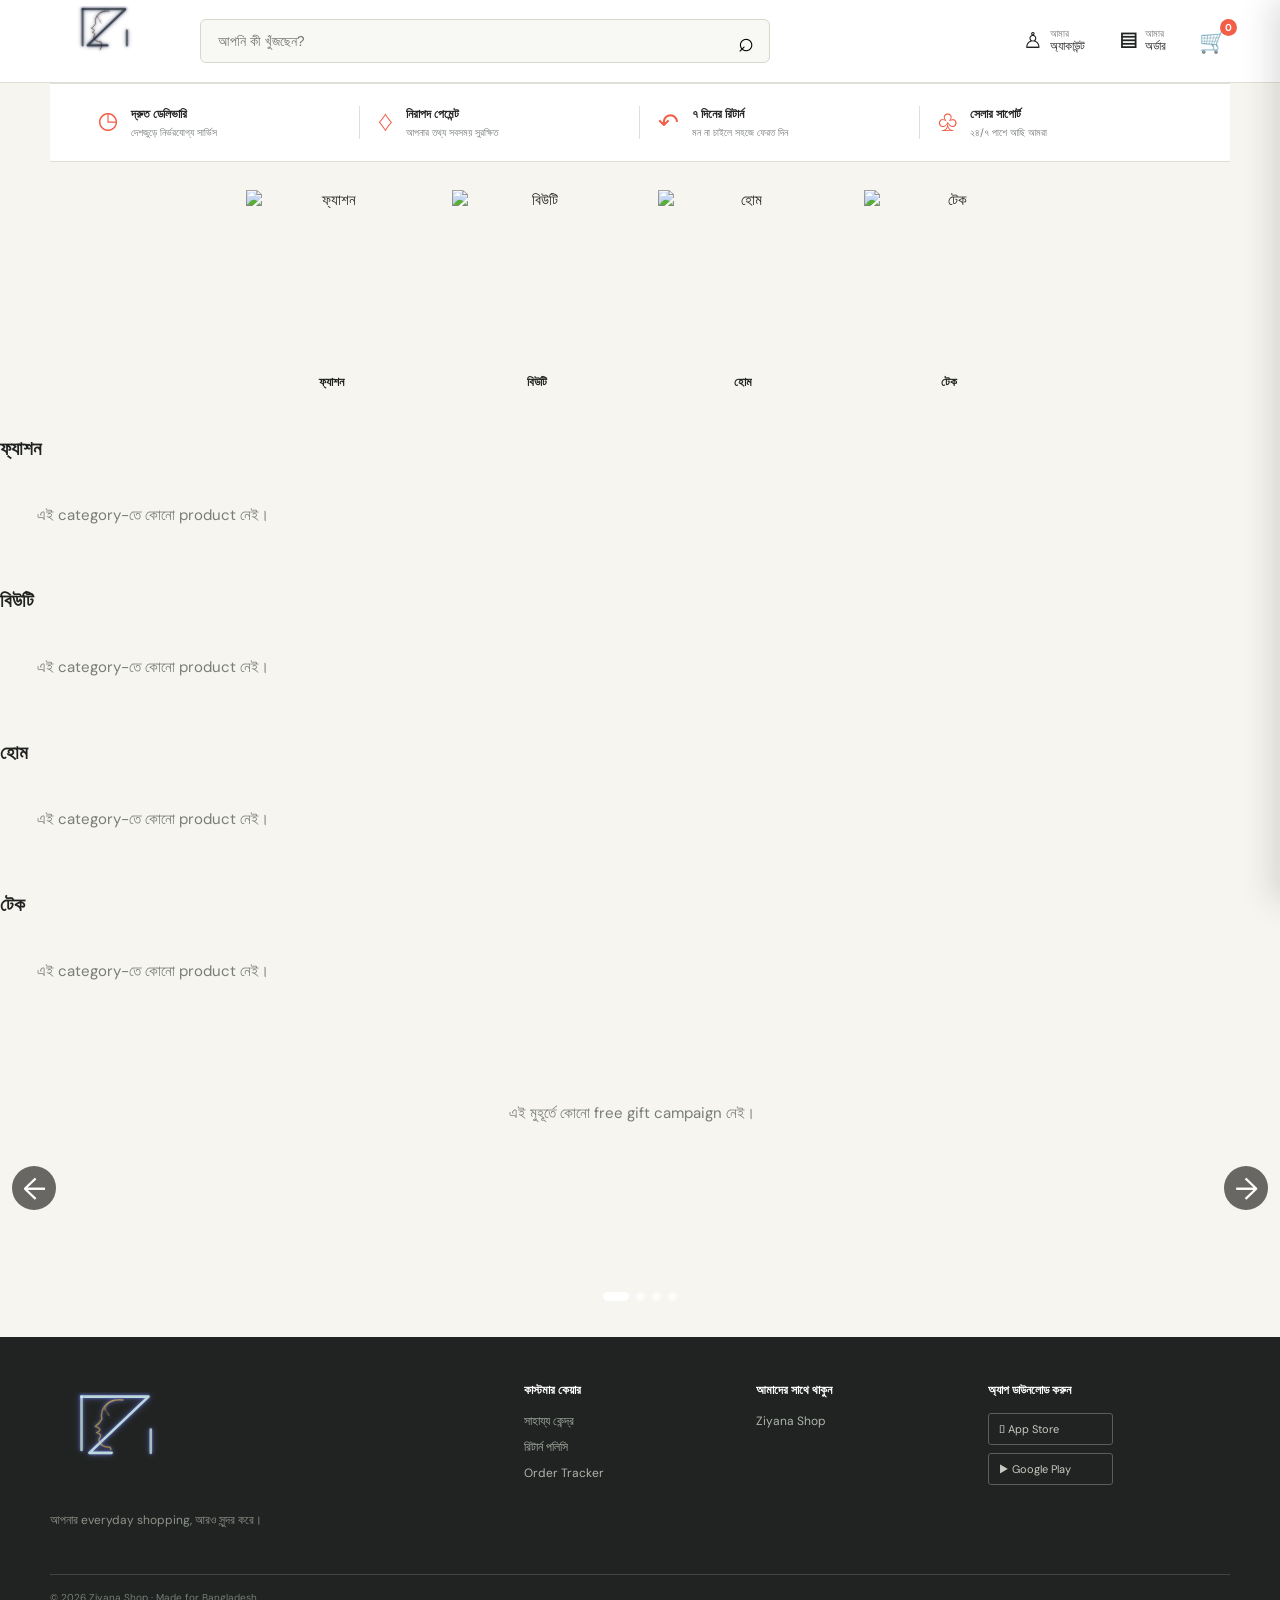
==== commit be6ad13d: "Describe the changes" ====
--- a/index.html
+++ b/index.html
@@ -7,12 +7,12 @@
     <link rel="preconnect" href="https://fonts.googleapis.com" />
     <link rel="preconnect" href="https://fonts.gstatic.com" crossorigin />
     <link href="https://fonts.googleapis.com/css2?family=DM+Sans:wght@400;500;600;700&family=Plus+Jakarta+Sans:wght@600;700;800&display=swap" rel="stylesheet" />
-    <link rel="stylesheet" href="style.css?v=slider-layout-2" />
+    <link rel="stylesheet" href="style.css?v=shared-brand-1" />
   </head>
   <body>
 <header class="site-header">
       <div class="header-main container">
-        <a class="brand" href="#top" aria-label="Ziyana Shop home"><span class="brand-mark">Z</span><span>ziyana<span>shop</span></span></a>
+        <a class="brand brand-logo-link" href="#top" aria-label="Ziyana Fashion home"><img class="brand-logo-img logo-on-light" src="ziyana-logo.svg?v=1" alt="Ziyana Fashion"></a>
         <div class="search-wrap">
           <input id="searchInput" type="search" placeholder="আপনি কী খুঁজছেন?" aria-label="Search products" />
           <button id="searchButton" class="search-button" aria-label="Search">⌕</button>
@@ -64,7 +64,7 @@
 </div>
 </main>
 
-    <footer id="help"><div class="container footer-inner"><div><a class="brand footer-brand" href="#top"><span class="brand-mark">Z</span><span>ziyana<span>shop</span></span></a><p>আপনার everyday shopping, আরও সুন্দর করে।</p></div><div><b>কাস্টমার কেয়ার</b><a href="#help" data-info-page="help">সাহায্য কেন্দ্র</a><a href="#help" data-info-page="returns">রিটার্ন পলিসি</a><a href="#help" data-action="order-tracker">Order Tracker</a></div><div><b>আমাদের সাথে থাকুন</b><a href="#categories" data-action="mall-products">Ziyana Shop</a></div><div><b>অ্যাপ ডাউনলোড করুন</b><span class="app-badge"> App Store</span><span class="app-badge">▶ Google Play</span></div></div><div class="copyright container">© 2026 Ziyana Shop · Made for Bangladesh</div></footer>
+    <footer id="help"><div class="container footer-inner"><div><a class="brand footer-brand brand-logo-link" href="#top" aria-label="Ziyana Fashion home"><img class="brand-logo-img logo-on-dark" src="ziyana-logo.svg?v=1" alt="Ziyana Fashion"></a><p>আপনার everyday shopping, আরও সুন্দর করে।</p></div><div><b>কাস্টমার কেয়ার</b><a href="#help" data-info-page="help">সাহায্য কেন্দ্র</a><a href="#help" data-info-page="returns">রিটার্ন পলিসি</a><a href="#help" data-action="order-tracker">Order Tracker</a></div><div><b>আমাদের সাথে থাকুন</b><a href="#categories" data-action="mall-products">Ziyana Shop</a></div><div><b>অ্যাপ ডাউনলোড করুন</b><span class="app-badge"> App Store</span><span class="app-badge">▶ Google Play</span></div></div><div class="copyright container">© 2026 Ziyana Shop · Made for Bangladesh</div></footer>
 
     <div class="overlay" id="overlay" hidden></div>
     <aside class="cart-drawer" id="cartDrawer" aria-label="Shopping cart"><div class="drawer-head"><h2>আপনার ব্যাগ <span id="drawerCount">0</span></h2><button id="closeCart" aria-label="Close cart">×</button></div><div id="cartItems" class="cart-items"><div class="empty-cart"><span>🛍</span><h3>আপনার ব্যাগ খালি</h3><p>পছন্দের পণ্যগুলো এখানে জমা হবে।</p></div></div><div class="cart-footer"><div><span>সাবটোটাল</span><strong id="cartTotal">৳০</strong></div><button class="primary-button checkout-button">চেকআউট করুন <span>→</span></button></div></aside>
@@ -78,8 +78,9 @@
     <div class="toast" id="toast">পণ্যটি আপনার ব্যাগে যোগ হয়েছে ✓</div>
     <script src="https://cdn.jsdelivr.net/npm/@supabase/supabase-js@2"></script>
     <script src="supabase-config.js"></script>
-    <script src="app.js?v=page-routes-1"></script>
+    <script src="app.js?v=shared-brand-1"></script>
     <script src="slider-layout-fix.js?v=1"></script>
     <script src="route-pages.js?v=1"></script>
+    <script src="brand-views.js?v=1"></script>
   </body>
 </html>
--- a/style.css
+++ b/style.css
@@ -5723,3 +5723,56 @@
     max-height:220px!important;
   }
 }
+
+/* Shared Ziyana Fashion SVG logo */
+.brand-logo-link{
+  display:flex!important;
+  align-items:center!important;
+  justify-content:flex-start!important;
+  flex:none!important;
+  width:108px!important;
+  height:70px!important;
+  overflow:hidden!important;
+}
+.brand-logo-img{
+  display:block!important;
+  width:100%!important;
+  height:100%!important;
+  object-fit:contain!important;
+  object-position:center!important;
+}
+.footer-brand.brand-logo-link{
+  width:130px!important;
+  height:108px!important;
+}
+.checkout-page-brand{
+  width:100px!important;
+  height:84px!important;
+  overflow:hidden!important;
+}
+@media(max-width:800px){
+  .brand-logo-link{width:78px!important;height:64px!important}
+  .footer-brand.brand-logo-link{width:112px!important;height:94px!important}
+}
+
+/* Shared Ziyana brand logo: contrast variants */
+.brand-logo-link{
+  display:flex!important;align-items:center!important;justify-content:center!important;
+  flex:none!important;width:108px!important;height:70px!important;overflow:hidden!important;
+}
+.brand-logo-img{display:block!important;width:100%!important;height:100%!important;object-fit:contain!important}
+.logo-on-light{filter:brightness(.22) saturate(1.5) contrast(1.15)!important}
+.logo-on-dark{filter:none!important}
+.footer-brand.brand-logo-link{width:130px!important;height:108px!important}
+.checkout-page-brand{width:100px!important;height:84px!important;overflow:hidden!important}
+.shared-modal-brand{
+  display:flex;align-items:center;justify-content:center;height:76px;margin:0 0 14px;
+  background:#fff;border-bottom:1px solid #e2e5dc;
+}
+.shared-modal-brand img{width:92px;height:72px;object-fit:contain}
+#adminModal>.shared-modal-brand{background:#202321;border-color:#ffffff30}
+#adminModal>.shared-modal-brand img{filter:none!important}
+@media(max-width:800px){
+  .brand-logo-link{width:82px!important;height:64px!important}
+  .footer-brand.brand-logo-link{width:112px!important;height:94px!important}
+}
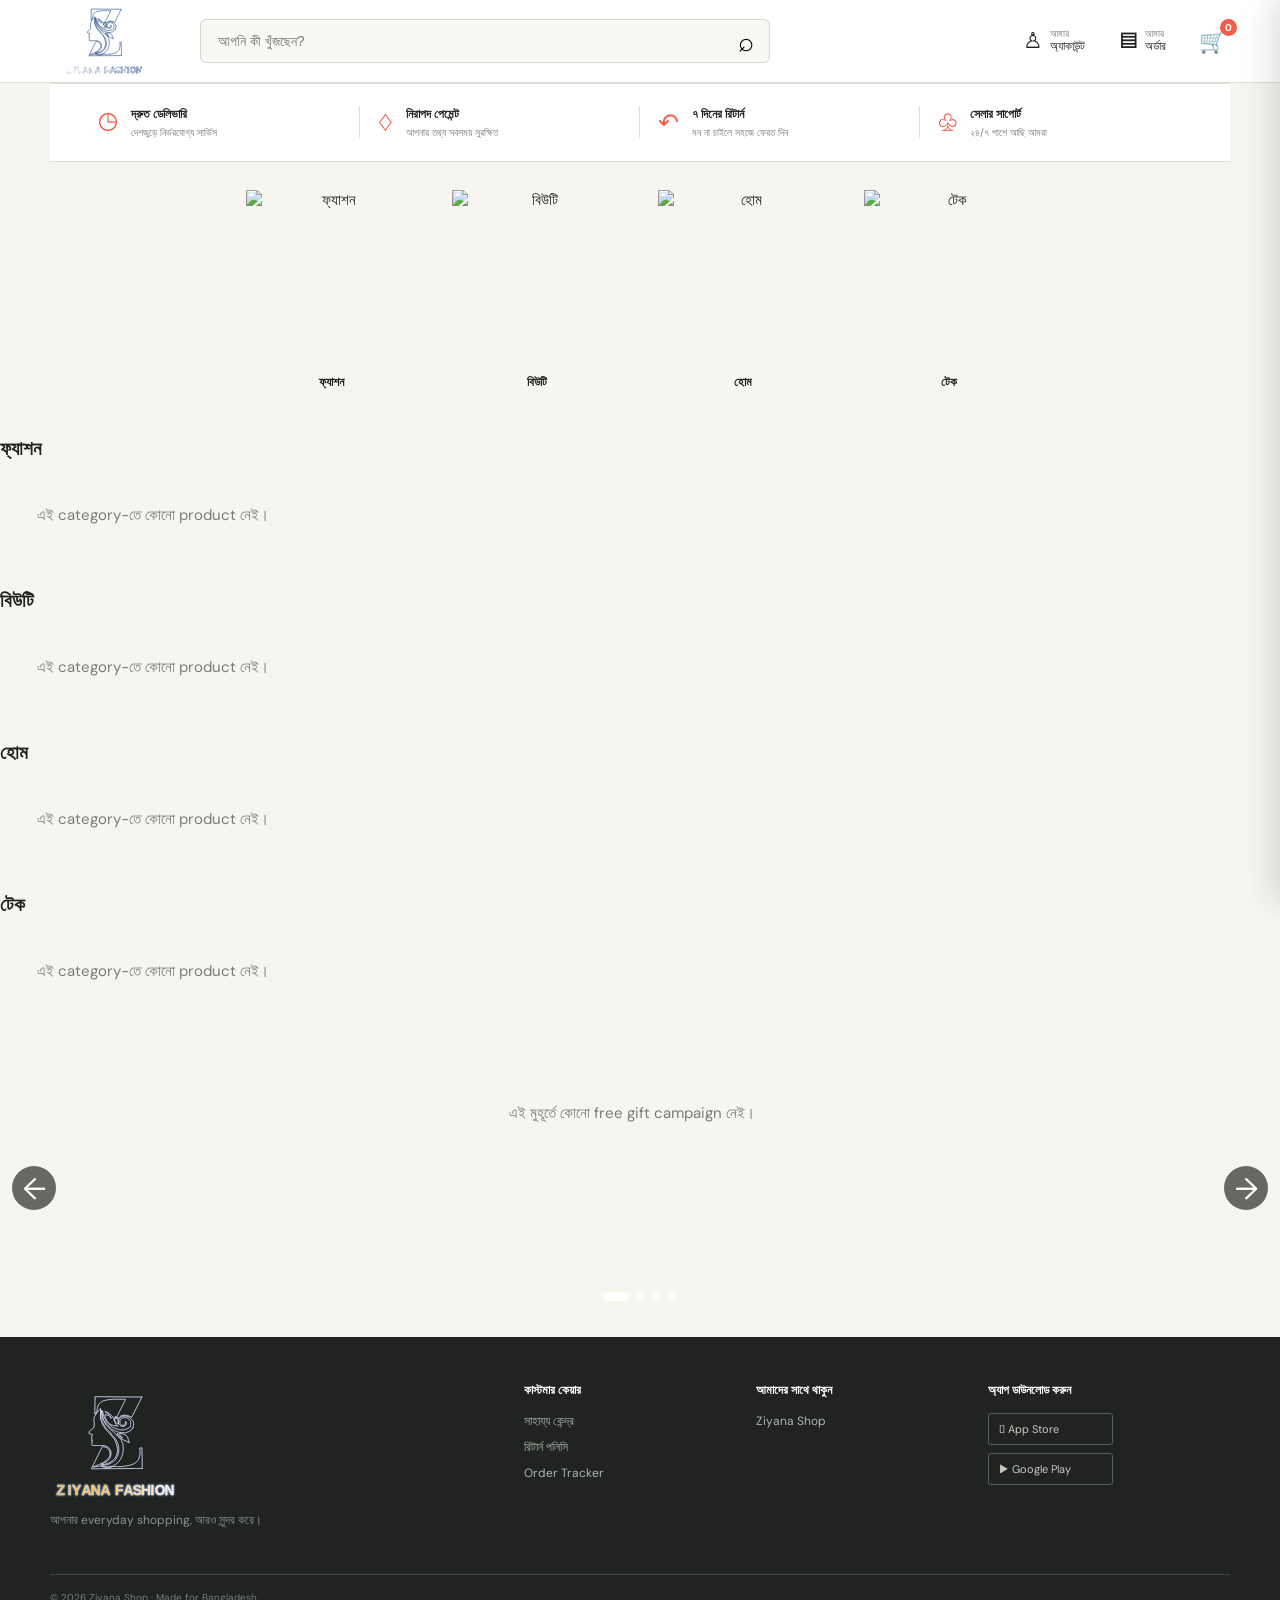
==== commit b93b0bb5: "Apply animated Ziyana logo across pages" ====
--- a/index.html
+++ b/index.html
@@ -12,7 +12,7 @@
   <body>
 <header class="site-header">
       <div class="header-main container">
-        <a class="brand brand-logo-link" href="#top" aria-label="Ziyana Fashion home"><img class="brand-logo-img logo-on-light" src="ziyana-logo.svg?v=1" alt="Ziyana Fashion"></a>
+        <a class="brand brand-logo-link" href="#top" aria-label="Ziyana Fashion home"><img class="brand-logo-img logo-on-light" src="ziyana-logo-light.svg?v=20260927" alt="Ziyana Fashion"></a>
         <div class="search-wrap">
           <input id="searchInput" type="search" placeholder="আপনি কী খুঁজছেন?" aria-label="Search products" />
           <button id="searchButton" class="search-button" aria-label="Search">⌕</button>
@@ -64,7 +64,7 @@
 </div>
 </main>
 
-    <footer id="help"><div class="container footer-inner"><div><a class="brand footer-brand brand-logo-link" href="#top" aria-label="Ziyana Fashion home"><img class="brand-logo-img logo-on-dark" src="ziyana-logo.svg?v=1" alt="Ziyana Fashion"></a><p>আপনার everyday shopping, আরও সুন্দর করে।</p></div><div><b>কাস্টমার কেয়ার</b><a href="#help" data-info-page="help">সাহায্য কেন্দ্র</a><a href="#help" data-info-page="returns">রিটার্ন পলিসি</a><a href="#help" data-action="order-tracker">Order Tracker</a></div><div><b>আমাদের সাথে থাকুন</b><a href="#categories" data-action="mall-products">Ziyana Shop</a></div><div><b>অ্যাপ ডাউনলোড করুন</b><span class="app-badge"> App Store</span><span class="app-badge">▶ Google Play</span></div></div><div class="copyright container">© 2026 Ziyana Shop · Made for Bangladesh</div></footer>
+    <footer id="help"><div class="container footer-inner"><div><a class="brand footer-brand brand-logo-link" href="#top" aria-label="Ziyana Fashion home"><img class="brand-logo-img logo-on-dark" src="ziyana-logo-dark.svg?v=20260927" alt="Ziyana Fashion"></a><p>আপনার everyday shopping, আরও সুন্দর করে।</p></div><div><b>কাস্টমার কেয়ার</b><a href="#help" data-info-page="help">সাহায্য কেন্দ্র</a><a href="#help" data-info-page="returns">রিটার্ন পলিসি</a><a href="#help" data-action="order-tracker">Order Tracker</a></div><div><b>আমাদের সাথে থাকুন</b><a href="#categories" data-action="mall-products">Ziyana Shop</a></div><div><b>অ্যাপ ডাউনলোড করুন</b><span class="app-badge"> App Store</span><span class="app-badge">▶ Google Play</span></div></div><div class="copyright container">© 2026 Ziyana Shop · Made for Bangladesh</div></footer>
 
     <div class="overlay" id="overlay" hidden></div>
     <aside class="cart-drawer" id="cartDrawer" aria-label="Shopping cart"><div class="drawer-head"><h2>আপনার ব্যাগ <span id="drawerCount">0</span></h2><button id="closeCart" aria-label="Close cart">×</button></div><div id="cartItems" class="cart-items"><div class="empty-cart"><span>🛍</span><h3>আপনার ব্যাগ খালি</h3><p>পছন্দের পণ্যগুলো এখানে জমা হবে।</p></div></div><div class="cart-footer"><div><span>সাবটোটাল</span><strong id="cartTotal">৳০</strong></div><button class="primary-button checkout-button">চেকআউট করুন <span>→</span></button></div></aside>
--- a/style.css
+++ b/style.css
@@ -5776,3 +5776,14 @@
   .brand-logo-link{width:82px!important;height:64px!important}
   .footer-brand.brand-logo-link{width:112px!important;height:94px!important}
 }
+
+/* ZIYANA ANIMATED LOGO REFRESH 20260927 */
+.brand-logo-link{display:flex!important;align-items:center!important;justify-content:center!important;flex:none!important;overflow:hidden!important}
+.brand-logo-img{display:block!important;width:100%!important;height:100%!important;object-fit:contain!important;object-position:center!important;filter:none!important;mix-blend-mode:normal!important}
+.brand-logo-img.logo-on-light,.brand-logo-img.logo-on-dark{filter:none!important}
+.footer-brand.brand-logo-link{width:130px!important;height:108px!important}
+.checkout-page-brand{display:flex!important;align-items:center!important;justify-content:center!important;min-height:88px!important}
+.checkout-page-brand .checkout-logo-img{width:100px!important;height:84px!important}
+.shared-modal-brand{display:flex!important;align-items:center!important;justify-content:center!important;width:100%!important;margin:0 auto 14px!important}
+.shared-modal-brand .brand-logo-img{width:112px!important;height:94px!important}
+@media(max-width:800px){.brand-logo-link{width:82px!important;height:64px!important}.footer-brand.brand-logo-link{width:112px!important;height:94px!important}}
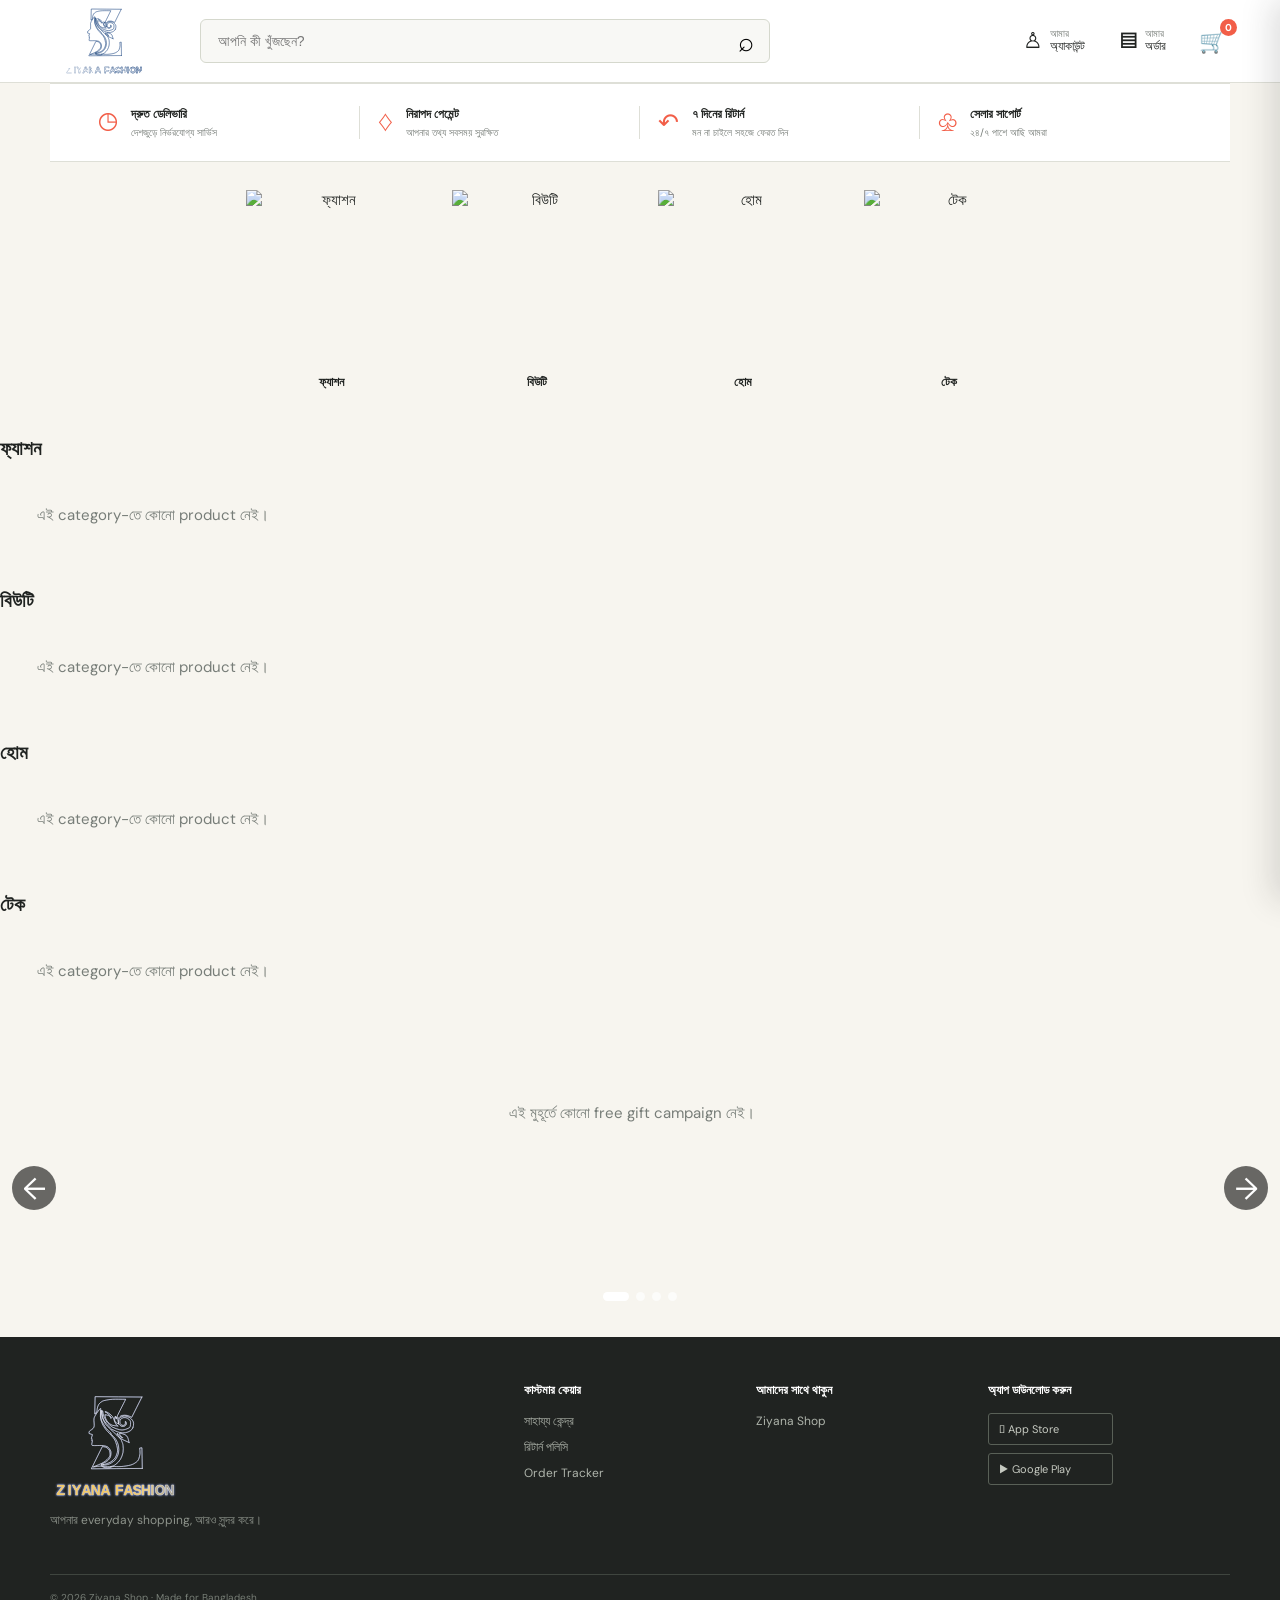
==== commit 35e6e3a3: "Improve admin header and logo navigation" ====
--- a/index.html
+++ b/index.html
@@ -12,7 +12,7 @@
   <body>
 <header class="site-header">
       <div class="header-main container">
-        <a class="brand brand-logo-link" href="#top" aria-label="Ziyana Fashion home"><img class="brand-logo-img logo-on-light" src="ziyana-logo-light.svg?v=20260927" alt="Ziyana Fashion"></a>
+        <a class="brand brand-logo-link" href="./index.html" aria-label="Ziyana Fashion home"><img class="brand-logo-img logo-on-light" src="ziyana-logo-light.svg?v=20260927" alt="Ziyana Fashion"></a>
         <div class="search-wrap">
           <input id="searchInput" type="search" placeholder="আপনি কী খুঁজছেন?" aria-label="Search products" />
           <button id="searchButton" class="search-button" aria-label="Search">⌕</button>
@@ -64,7 +64,7 @@
 </div>
 </main>
 
-    <footer id="help"><div class="container footer-inner"><div><a class="brand footer-brand brand-logo-link" href="#top" aria-label="Ziyana Fashion home"><img class="brand-logo-img logo-on-dark" src="ziyana-logo-dark.svg?v=20260927" alt="Ziyana Fashion"></a><p>আপনার everyday shopping, আরও সুন্দর করে।</p></div><div><b>কাস্টমার কেয়ার</b><a href="#help" data-info-page="help">সাহায্য কেন্দ্র</a><a href="#help" data-info-page="returns">রিটার্ন পলিসি</a><a href="#help" data-action="order-tracker">Order Tracker</a></div><div><b>আমাদের সাথে থাকুন</b><a href="#categories" data-action="mall-products">Ziyana Shop</a></div><div><b>অ্যাপ ডাউনলোড করুন</b><span class="app-badge"> App Store</span><span class="app-badge">▶ Google Play</span></div></div><div class="copyright container">© 2026 Ziyana Shop · Made for Bangladesh</div></footer>
+    <footer id="help"><div class="container footer-inner"><div><a class="brand footer-brand brand-logo-link" href="./index.html" aria-label="Ziyana Fashion home"><img class="brand-logo-img logo-on-dark" src="ziyana-logo-dark.svg?v=20260927" alt="Ziyana Fashion"></a><p>আপনার everyday shopping, আরও সুন্দর করে।</p></div><div><b>কাস্টমার কেয়ার</b><a href="#help" data-info-page="help">সাহায্য কেন্দ্র</a><a href="#help" data-info-page="returns">রিটার্ন পলিসি</a><a href="#help" data-action="order-tracker">Order Tracker</a></div><div><b>আমাদের সাথে থাকুন</b><a href="#categories" data-action="mall-products">Ziyana Shop</a></div><div><b>অ্যাপ ডাউনলোড করুন</b><span class="app-badge"> App Store</span><span class="app-badge">▶ Google Play</span></div></div><div class="copyright container">© 2026 Ziyana Shop · Made for Bangladesh</div></footer>
 
     <div class="overlay" id="overlay" hidden></div>
     <aside class="cart-drawer" id="cartDrawer" aria-label="Shopping cart"><div class="drawer-head"><h2>আপনার ব্যাগ <span id="drawerCount">0</span></h2><button id="closeCart" aria-label="Close cart">×</button></div><div id="cartItems" class="cart-items"><div class="empty-cart"><span>🛍</span><h3>আপনার ব্যাগ খালি</h3><p>পছন্দের পণ্যগুলো এখানে জমা হবে।</p></div></div><div class="cart-footer"><div><span>সাবটোটাল</span><strong id="cartTotal">৳০</strong></div><button class="primary-button checkout-button">চেকআউট করুন <span>→</span></button></div></aside>
--- a/style.css
+++ b/style.css
@@ -5787,3 +5787,32 @@
 .shared-modal-brand{display:flex!important;align-items:center!important;justify-content:center!important;width:100%!important;margin:0 auto 14px!important}
 .shared-modal-brand .brand-logo-img{width:112px!important;height:94px!important}
 @media(max-width:800px){.brand-logo-link{width:82px!important;height:64px!important}.footer-brand.brand-logo-link{width:112px!important;height:94px!important}}
+
+
+/* Admin modal logo background fix */
+#adminModal>.shared-modal-brand{
+  background:transparent!important;
+  border-color:transparent!important;
+}
+#adminModal>.shared-modal-brand .brand-logo-img{
+  background:transparent!important;
+}
+
+/* Admin control room light background */
+#adminModal .admin-top{
+  background:#fff!important;
+  color:#242821!important;
+  border:1px solid #e7e8e2!important;
+}
+#adminModal .admin-top h2,
+#adminModal .admin-top p:not(.eyebrow){
+  color:#242821!important;
+}
+#adminModal .admin-top .eyebrow{
+  color:#98721b!important;
+}
+#adminModal .admin-top .outline-button{
+  background:#fff!important;
+  color:#242821!important;
+  border-color:#d8dbd2!important;
+}
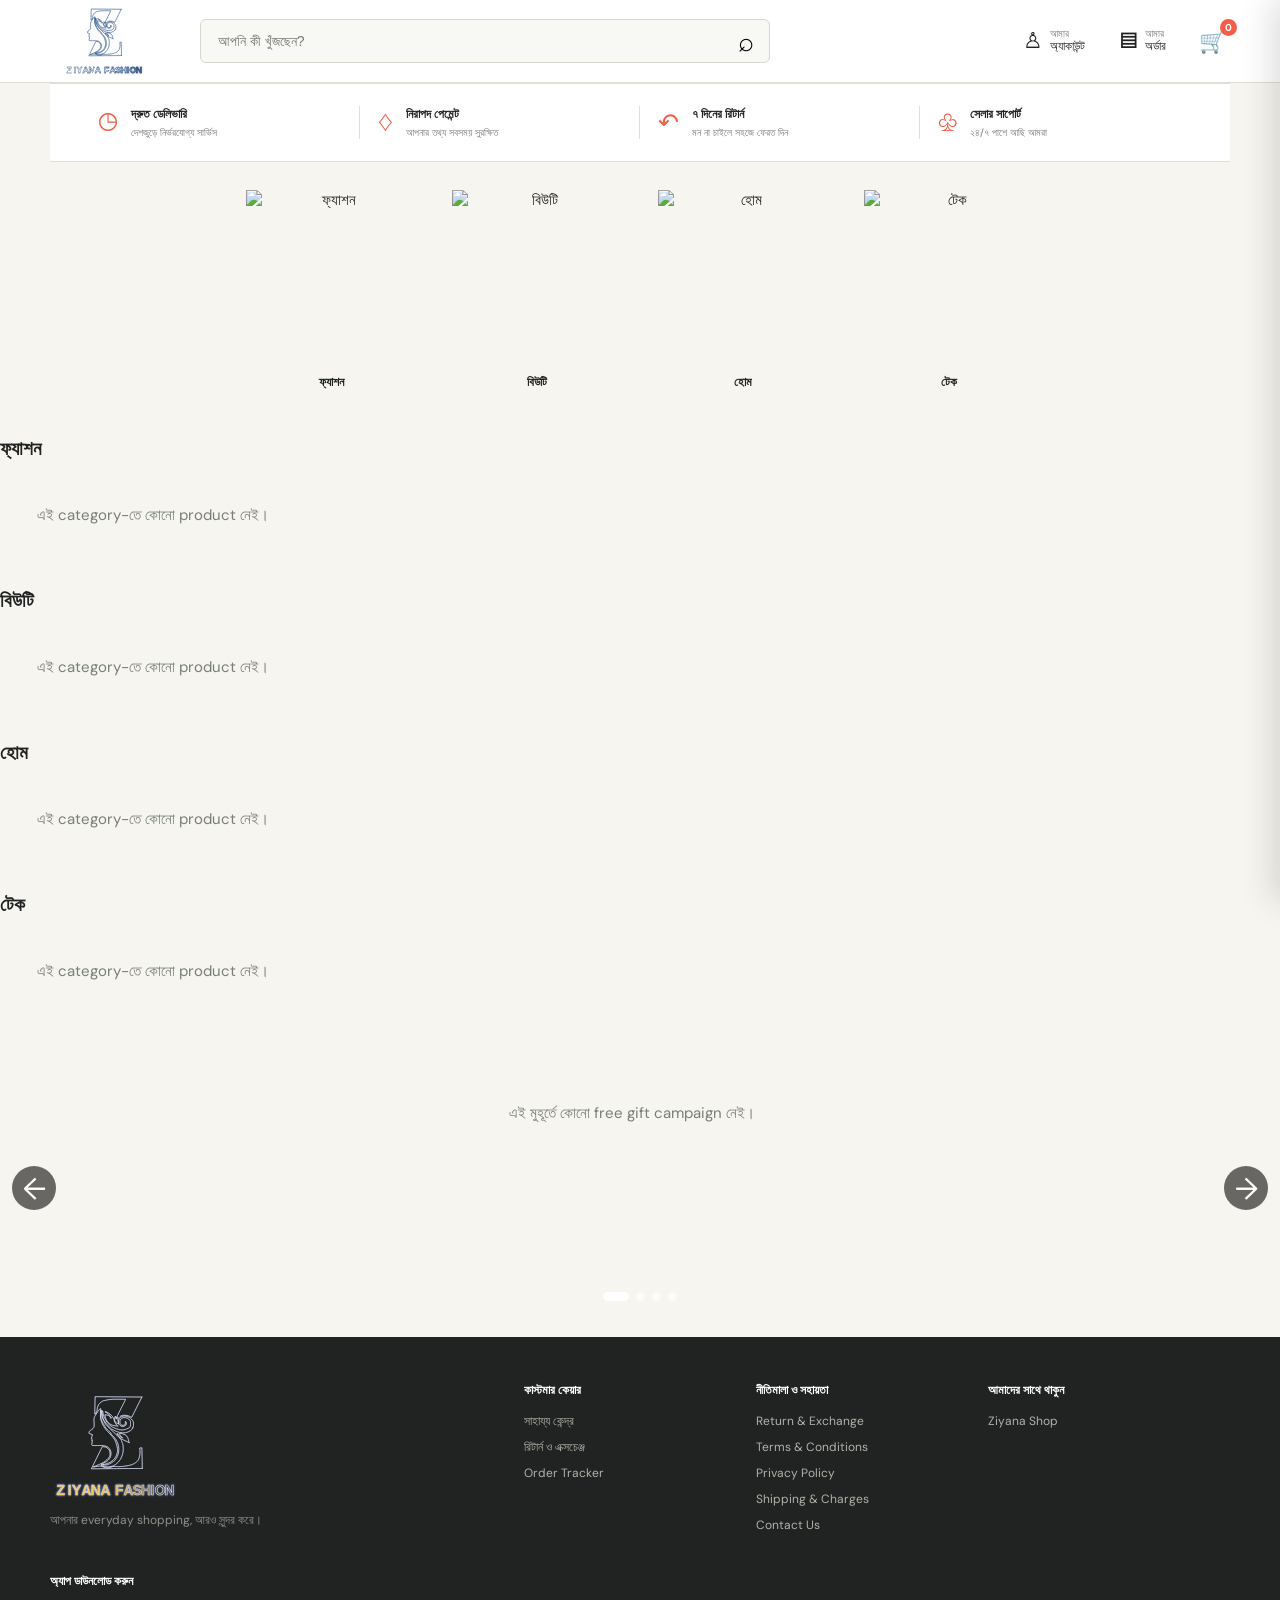
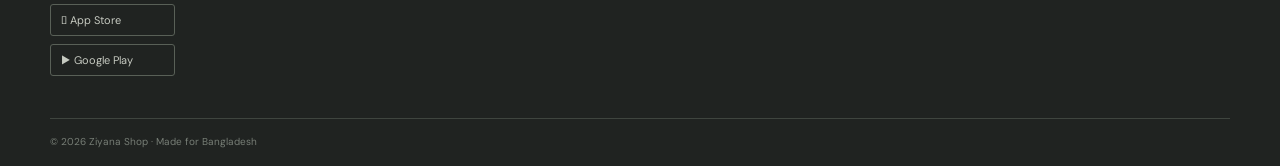
==== commit 33f69705: "Add footer policies and return terms" ====
--- a/index.html
+++ b/index.html
@@ -64,7 +64,12 @@
 </div>
 </main>
 
-    <footer id="help"><div class="container footer-inner"><div><a class="brand footer-brand brand-logo-link" href="./index.html" aria-label="Ziyana Fashion home"><img class="brand-logo-img logo-on-dark" src="ziyana-logo-dark.svg?v=20260927" alt="Ziyana Fashion"></a><p>আপনার everyday shopping, আরও সুন্দর করে।</p></div><div><b>কাস্টমার কেয়ার</b><a href="#help" data-info-page="help">সাহায্য কেন্দ্র</a><a href="#help" data-info-page="returns">রিটার্ন পলিসি</a><a href="#help" data-action="order-tracker">Order Tracker</a></div><div><b>আমাদের সাথে থাকুন</b><a href="#categories" data-action="mall-products">Ziyana Shop</a></div><div><b>অ্যাপ ডাউনলোড করুন</b><span class="app-badge"> App Store</span><span class="app-badge">▶ Google Play</span></div></div><div class="copyright container">© 2026 Ziyana Shop · Made for Bangladesh</div></footer>
+    <footer id="help"><div class="container footer-inner"><div><a class="brand footer-brand brand-logo-link" href="./index.html" aria-label="Ziyana Fashion home"><img class="brand-logo-img logo-on-dark" src="ziyana-logo-dark.svg?v=20260927" alt="Ziyana Fashion"></a><p>আপনার everyday shopping, আরও সুন্দর করে।</p></div><div><b>কাস্টমার কেয়ার</b><a href="#help" data-info-page="help">সাহায্য কেন্দ্র</a><a href="./policies.html#return-exchange">রিটার্ন ও এক্সচেঞ্জ</a><a href="#help" data-action="order-tracker">Order Tracker</a></div><div class="footer-policy-links"><b>নীতিমালা ও সহায়তা</b>
+<a href="./policies.html#return-exchange">Return &amp; Exchange</a>
+<a href="./policies.html#terms">Terms &amp; Conditions</a>
+<a href="./policies.html#privacy">Privacy Policy</a>
+<a href="./policies.html#shipping">Shipping &amp; Charges</a>
+<a href="./policies.html#contact">Contact Us</a></div><div><b>আমাদের সাথে থাকুন</b><a href="#categories" data-action="mall-products">Ziyana Shop</a></div><div><b>অ্যাপ ডাউনলোড করুন</b><span class="app-badge"> App Store</span><span class="app-badge">▶ Google Play</span></div></div><div class="copyright container">© 2026 Ziyana Shop · Made for Bangladesh</div></footer>
 
     <div class="overlay" id="overlay" hidden></div>
     <aside class="cart-drawer" id="cartDrawer" aria-label="Shopping cart"><div class="drawer-head"><h2>আপনার ব্যাগ <span id="drawerCount">0</span></h2><button id="closeCart" aria-label="Close cart">×</button></div><div id="cartItems" class="cart-items"><div class="empty-cart"><span>🛍</span><h3>আপনার ব্যাগ খালি</h3><p>পছন্দের পণ্যগুলো এখানে জমা হবে।</p></div></div><div class="cart-footer"><div><span>সাবটোটাল</span><strong id="cartTotal">৳০</strong></div><button class="primary-button checkout-button">চেকআউট করুন <span>→</span></button></div></aside>
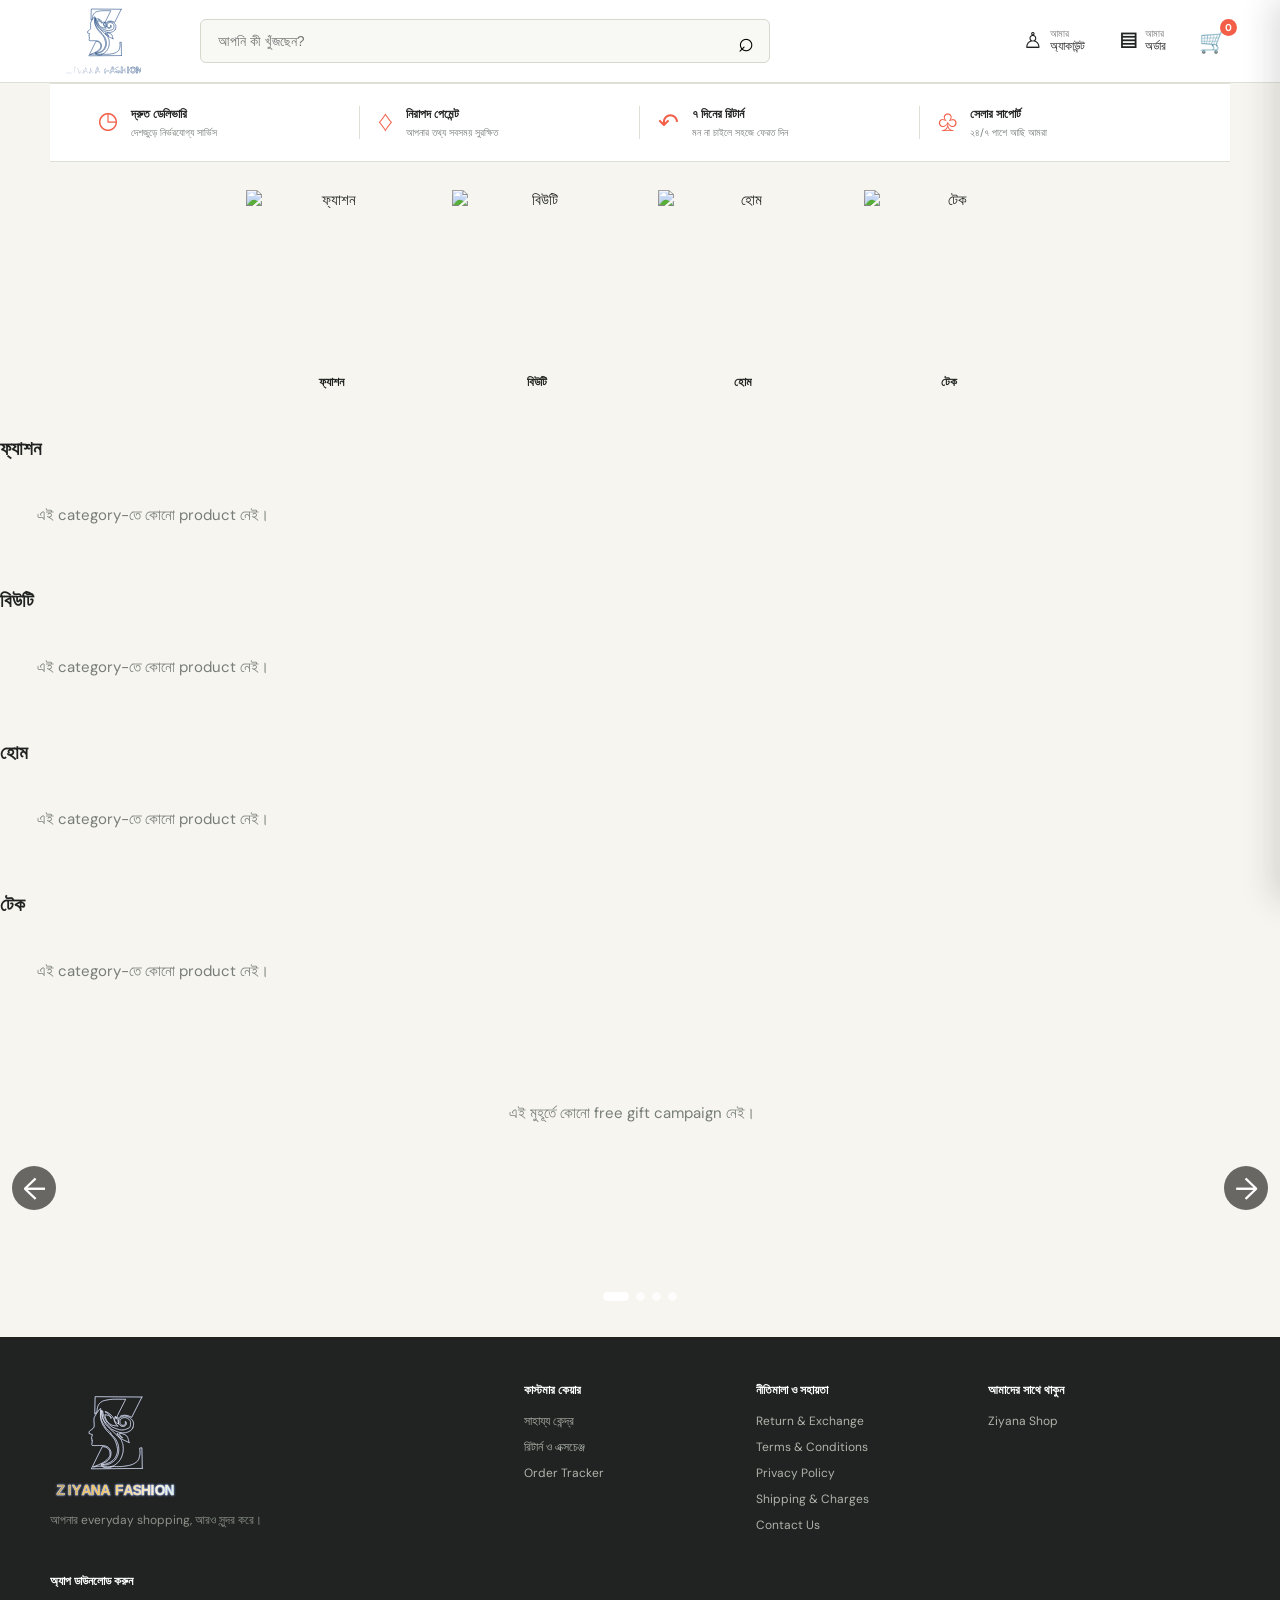
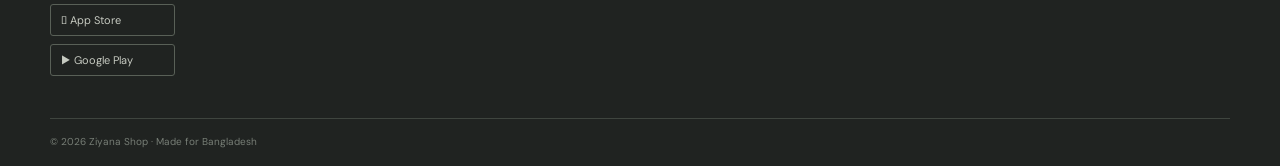
==== commit 182456ab: "Add separate footer policy pages" ====
--- a/index.html
+++ b/index.html
@@ -64,12 +64,12 @@
 </div>
 </main>
 
-    <footer id="help"><div class="container footer-inner"><div><a class="brand footer-brand brand-logo-link" href="./index.html" aria-label="Ziyana Fashion home"><img class="brand-logo-img logo-on-dark" src="ziyana-logo-dark.svg?v=20260927" alt="Ziyana Fashion"></a><p>আপনার everyday shopping, আরও সুন্দর করে।</p></div><div><b>কাস্টমার কেয়ার</b><a href="#help" data-info-page="help">সাহায্য কেন্দ্র</a><a href="./policies.html#return-exchange">রিটার্ন ও এক্সচেঞ্জ</a><a href="#help" data-action="order-tracker">Order Tracker</a></div><div class="footer-policy-links"><b>নীতিমালা ও সহায়তা</b>
-<a href="./policies.html#return-exchange">Return &amp; Exchange</a>
-<a href="./policies.html#terms">Terms &amp; Conditions</a>
-<a href="./policies.html#privacy">Privacy Policy</a>
-<a href="./policies.html#shipping">Shipping &amp; Charges</a>
-<a href="./policies.html#contact">Contact Us</a></div><div><b>আমাদের সাথে থাকুন</b><a href="#categories" data-action="mall-products">Ziyana Shop</a></div><div><b>অ্যাপ ডাউনলোড করুন</b><span class="app-badge"> App Store</span><span class="app-badge">▶ Google Play</span></div></div><div class="copyright container">© 2026 Ziyana Shop · Made for Bangladesh</div></footer>
+    <footer id="help"><div class="container footer-inner"><div><a class="brand footer-brand brand-logo-link" href="./index.html" aria-label="Ziyana Fashion home"><img class="brand-logo-img logo-on-dark" src="ziyana-logo-dark.svg?v=20260927" alt="Ziyana Fashion"></a><p>আপনার everyday shopping, আরও সুন্দর করে।</p></div><div><b>কাস্টমার কেয়ার</b><a href="#help" data-info-page="help">সাহায্য কেন্দ্র</a><a href="./return-exchange.html">রিটার্ন ও এক্সচেঞ্জ</a><a href="#help" data-action="order-tracker">Order Tracker</a></div><div class="footer-policy-links"><b>নীতিমালা ও সহায়তা</b>
+<a href="./return-exchange.html">Return &amp; Exchange</a>
+<a href="./terms-and-conditions.html">Terms &amp; Conditions</a>
+<a href="./privacy-policy.html">Privacy Policy</a>
+<a href="./shipping-charges.html">Shipping &amp; Charges</a>
+<a href="./contact-us.html">Contact Us</a></div><div><b>আমাদের সাথে থাকুন</b><a href="#categories" data-action="mall-products">Ziyana Shop</a></div><div><b>অ্যাপ ডাউনলোড করুন</b><span class="app-badge"> App Store</span><span class="app-badge">▶ Google Play</span></div></div><div class="copyright container">© 2026 Ziyana Shop · Made for Bangladesh</div></footer>
 
     <div class="overlay" id="overlay" hidden></div>
     <aside class="cart-drawer" id="cartDrawer" aria-label="Shopping cart"><div class="drawer-head"><h2>আপনার ব্যাগ <span id="drawerCount">0</span></h2><button id="closeCart" aria-label="Close cart">×</button></div><div id="cartItems" class="cart-items"><div class="empty-cart"><span>🛍</span><h3>আপনার ব্যাগ খালি</h3><p>পছন্দের পণ্যগুলো এখানে জমা হবে।</p></div></div><div class="cart-footer"><div><span>সাবটোটাল</span><strong id="cartTotal">৳০</strong></div><button class="primary-button checkout-button">চেকআউট করুন <span>→</span></button></div></aside>
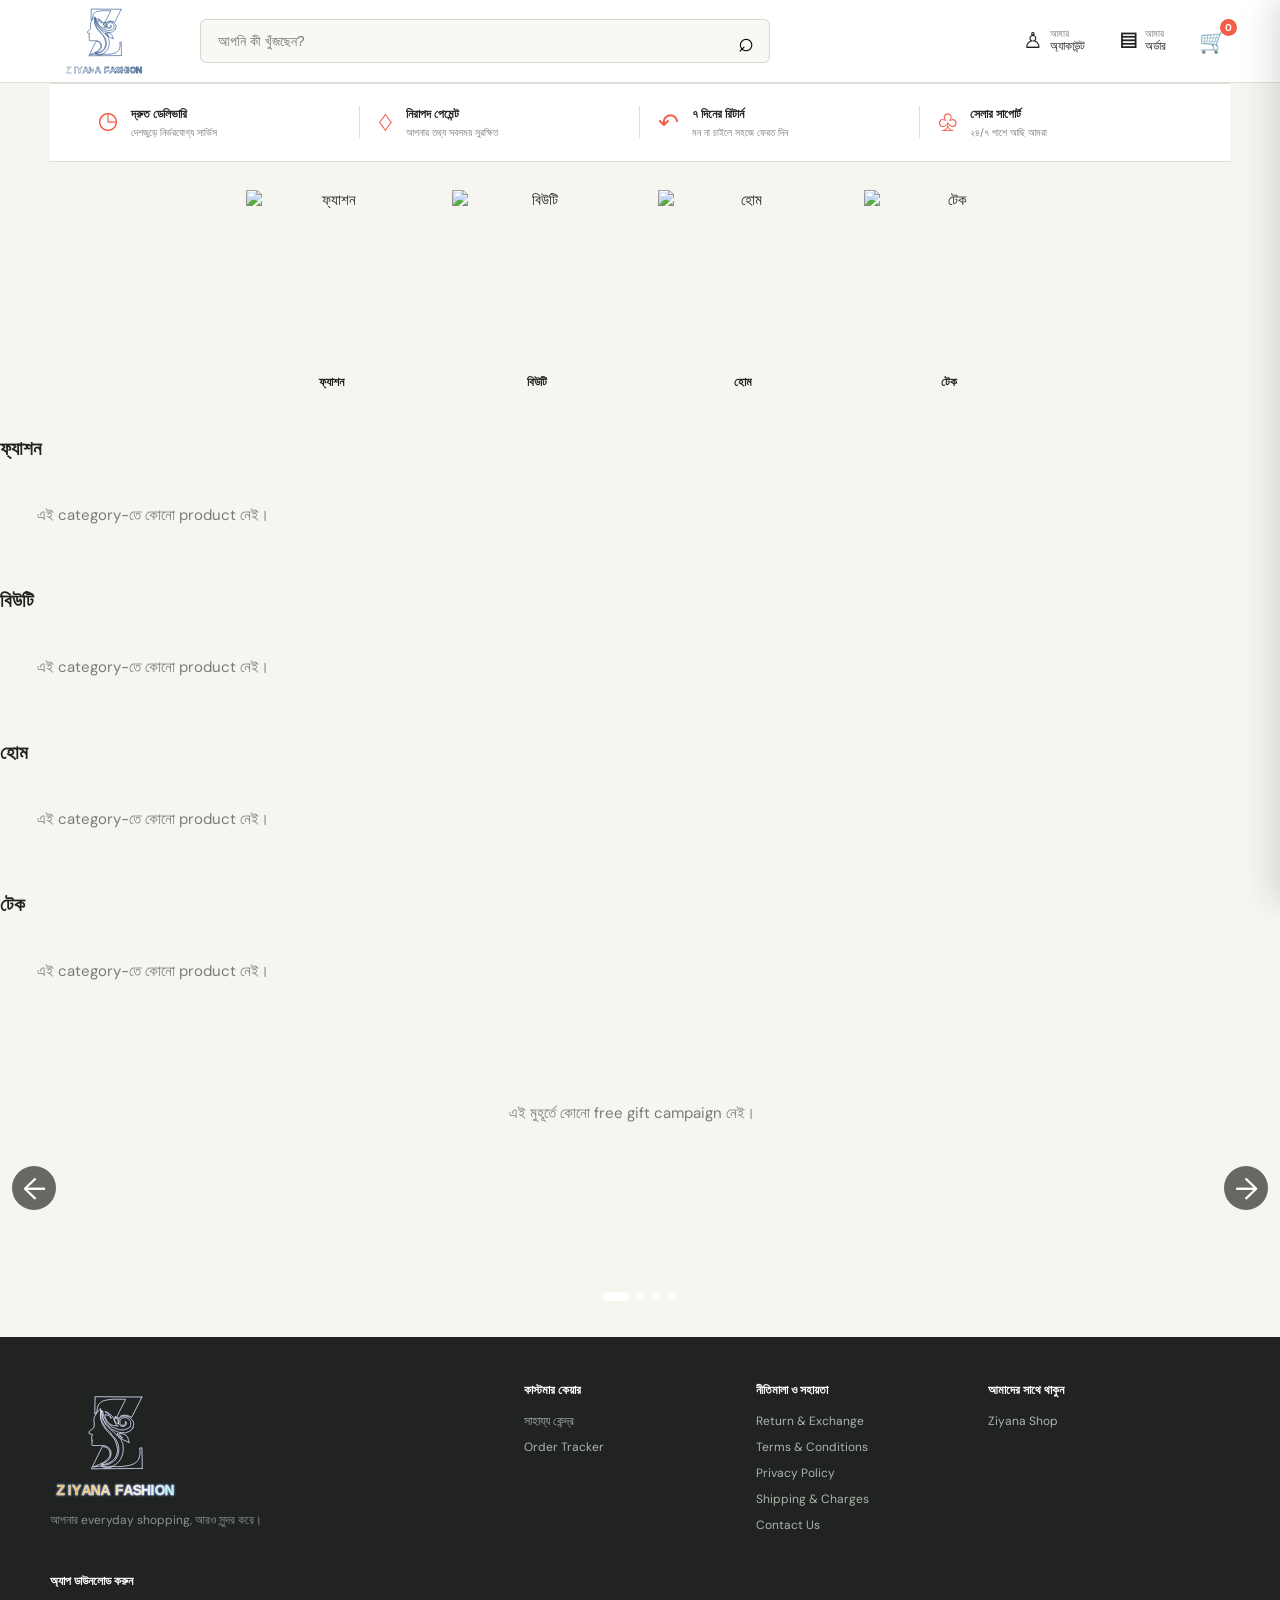
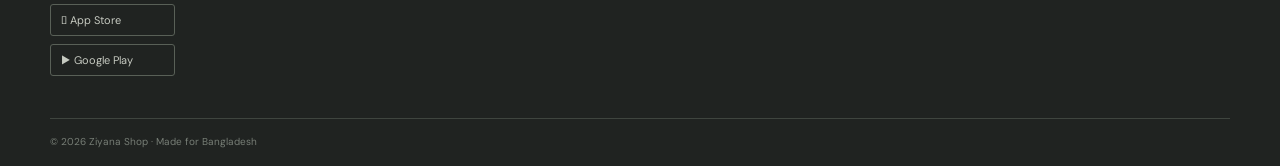
==== commit 4682a9f5: "Remove duplicate footer return link" ====
--- a/index.html
+++ b/index.html
@@ -64,7 +64,7 @@
 </div>
 </main>
 
-    <footer id="help"><div class="container footer-inner"><div><a class="brand footer-brand brand-logo-link" href="./index.html" aria-label="Ziyana Fashion home"><img class="brand-logo-img logo-on-dark" src="ziyana-logo-dark.svg?v=20260927" alt="Ziyana Fashion"></a><p>আপনার everyday shopping, আরও সুন্দর করে।</p></div><div><b>কাস্টমার কেয়ার</b><a href="#help" data-info-page="help">সাহায্য কেন্দ্র</a><a href="./return-exchange.html">রিটার্ন ও এক্সচেঞ্জ</a><a href="#help" data-action="order-tracker">Order Tracker</a></div><div class="footer-policy-links"><b>নীতিমালা ও সহায়তা</b>
+    <footer id="help"><div class="container footer-inner"><div><a class="brand footer-brand brand-logo-link" href="./index.html" aria-label="Ziyana Fashion home"><img class="brand-logo-img logo-on-dark" src="ziyana-logo-dark.svg?v=20260927" alt="Ziyana Fashion"></a><p>আপনার everyday shopping, আরও সুন্দর করে।</p></div><div><b>কাস্টমার কেয়ার</b><a href="#help" data-info-page="help">সাহায্য কেন্দ্র</a><a href="#help" data-action="order-tracker">Order Tracker</a></div><div class="footer-policy-links"><b>নীতিমালা ও সহায়তা</b>
 <a href="./return-exchange.html">Return &amp; Exchange</a>
 <a href="./terms-and-conditions.html">Terms &amp; Conditions</a>
 <a href="./privacy-policy.html">Privacy Policy</a>
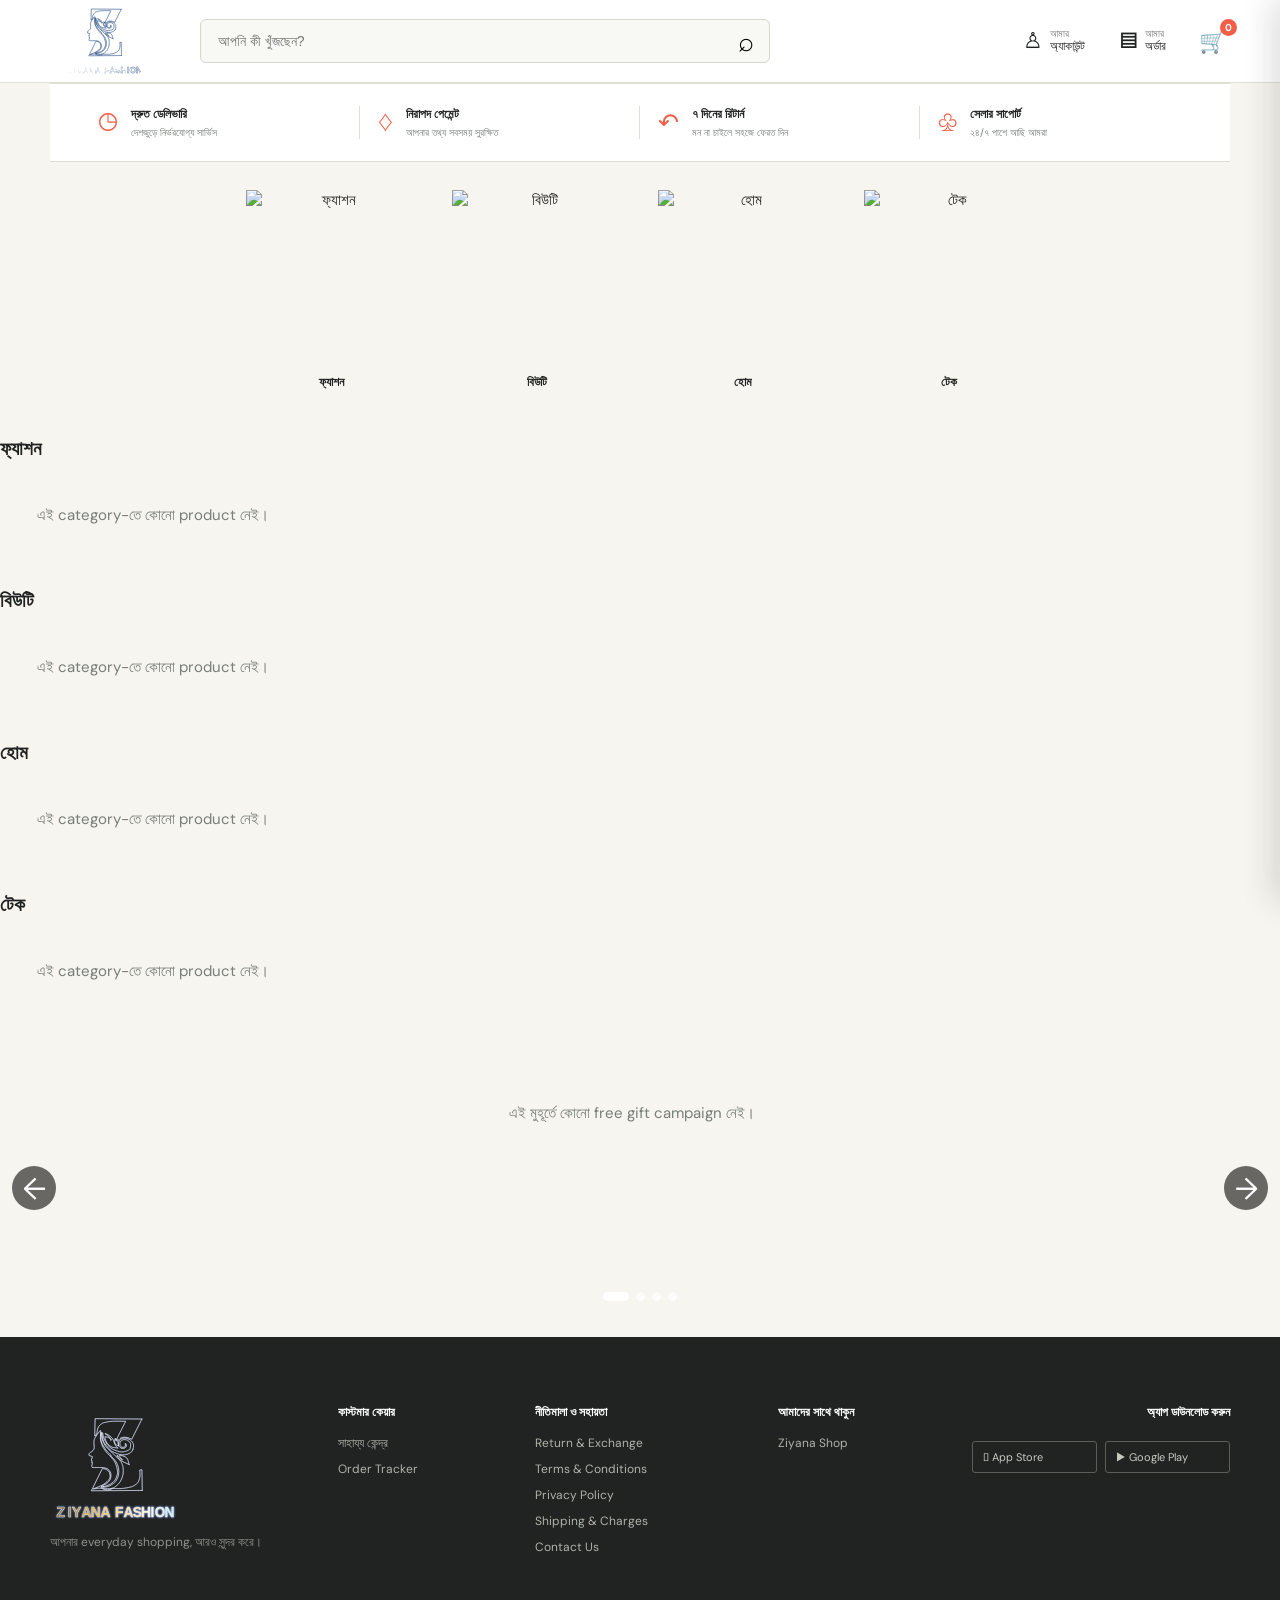
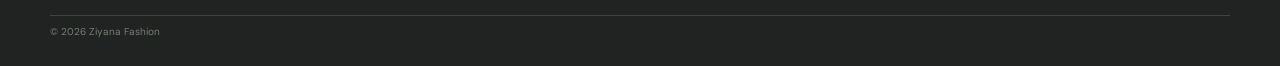
==== commit ca57e04d: "Improve support inbox and slim footer" ====
--- a/index.html
+++ b/index.html
@@ -69,7 +69,7 @@
 <a href="./terms-and-conditions.html">Terms &amp; Conditions</a>
 <a href="./privacy-policy.html">Privacy Policy</a>
 <a href="./shipping-charges.html">Shipping &amp; Charges</a>
-<a href="./contact-us.html">Contact Us</a></div><div><b>আমাদের সাথে থাকুন</b><a href="#categories" data-action="mall-products">Ziyana Shop</a></div><div><b>অ্যাপ ডাউনলোড করুন</b><span class="app-badge"> App Store</span><span class="app-badge">▶ Google Play</span></div></div><div class="copyright container">© 2026 Ziyana Shop · Made for Bangladesh</div></footer>
+<a href="./contact-us.html">Contact Us</a></div><div><b>আমাদের সাথে থাকুন</b><a href="#categories" data-action="mall-products">Ziyana Shop</a></div><div><b>অ্যাপ ডাউনলোড করুন</b><span class="app-badge"> App Store</span><span class="app-badge">▶ Google Play</span></div></div><div class="copyright container">© 2026 Ziyana Fashion</div></footer>
 
     <div class="overlay" id="overlay" hidden></div>
     <aside class="cart-drawer" id="cartDrawer" aria-label="Shopping cart"><div class="drawer-head"><h2>আপনার ব্যাগ <span id="drawerCount">0</span></h2><button id="closeCart" aria-label="Close cart">×</button></div><div id="cartItems" class="cart-items"><div class="empty-cart"><span>🛍</span><h3>আপনার ব্যাগ খালি</h3><p>পছন্দের পণ্যগুলো এখানে জমা হবে।</p></div></div><div class="cart-footer"><div><span>সাবটোটাল</span><strong id="cartTotal">৳০</strong></div><button class="primary-button checkout-button">চেকআউট করুন <span>→</span></button></div></aside>
--- a/style.css
+++ b/style.css
@@ -5816,3 +5816,70 @@
   color:#242821!important;
   border-color:#d8dbd2!important;
 }
+
+
+/* Functional help center request form */
+.help-actions a{display:flex;align-items:center;gap:12px;text-decoration:none}
+.help-actions a:hover span{text-decoration:underline}
+.help-request-form{display:grid;gap:12px;margin-top:18px}
+.help-request-form label{display:grid;gap:6px;font-weight:600}
+.help-request-form input,.help-request-form select,.help-request-form textarea{box-sizing:border-box;width:100%;padding:11px 12px;border:1px solid #d9ddd4;border-radius:8px;font:inherit}
+.help-request-form textarea{min-height:90px;resize:vertical}
+.help-request-status{font-size:.9rem;margin:0}
+
+
+/* Anonymous support request and admin inbox */
+.help-actions a{display:flex;align-items:center;gap:12px;text-decoration:none}
+.help-request-form{display:grid;gap:12px;margin-top:18px}
+.help-request-form label{display:grid;gap:6px;font-weight:600}
+.help-request-form input,.help-request-form select,.help-request-form textarea{box-sizing:border-box;width:100%;padding:11px 12px;border:1px solid #d9ddd4;border-radius:8px;font:inherit}
+.help-request-form textarea{min-height:90px;resize:vertical}
+.support-honeypot{position:absolute!important;left:-10000px!important;width:1px;height:1px;overflow:hidden}
+.anonymous-support-admin{width:100%;margin-top:24px}
+.anonymous-support-request,.support-ip-row{padding:14px;margin:10px 0;border:1px solid #e3e5de;border-radius:10px;background:#fff}
+.support-ip-row{display:flex;justify-content:space-between;align-items:center;gap:12px}
+.anonymous-support-request p{margin:6px 0;overflow-wrap:anywhere}
+
+
+/* Compact guest support inbox */
+.anonymous-support-admin{margin-top:18px;padding:14px;border:1px solid #e5e7df;border-radius:14px;background:#fff}
+.anonymous-support-heading{display:flex;align-items:center;justify-content:space-between;gap:12px}
+.anonymous-support-heading h3{margin:0 0 10px}
+.anonymous-support-request{border-top:1px solid #eceee8;padding:10px 2px}
+.anonymous-support-request summary{display:flex;justify-content:space-between;gap:12px;cursor:pointer}
+.anonymous-support-request summary small{color:#73786f}
+.anonymous-support-request.is-unseen summary b{color:#8b6815}
+.support-request-details{padding:8px 4px 2px}
+.support-request-details p{margin:7px 0}
+.support-request-actions{display:flex;gap:8px;flex-wrap:wrap;margin-top:10px}
+.support-request-actions button{padding:7px 11px}
+
+/* Slim footer with app downloads aligned right */
+#help .footer-inner{
+  display:grid;
+  grid-template-columns:minmax(145px,1.2fr) minmax(125px,.8fr) minmax(165px,1fr) minmax(125px,.75fr) minmax(150px,auto);
+  gap:16px;
+  align-items:start;
+  padding-top:22px;
+  padding-bottom:16px;
+}
+#help .footer-inner>div:last-child{
+  justify-self:end;
+  text-align:right;
+}
+#help .footer-inner .app-badge{
+  display:inline-flex;
+  margin:6px 0 0 8px;
+}
+#help .copyright{
+  padding-top:9px;
+  padding-bottom:10px;
+}
+@media(max-width:900px){
+  #help .footer-inner{grid-template-columns:repeat(3,minmax(0,1fr))}
+  #help .footer-inner>div:last-child{justify-self:start;text-align:left}
+}
+@media(max-width:560px){
+  #help .footer-inner{grid-template-columns:repeat(2,minmax(0,1fr));gap:14px;padding-top:18px}
+  #help .footer-inner>div:first-child{grid-column:1/-1}
+}
